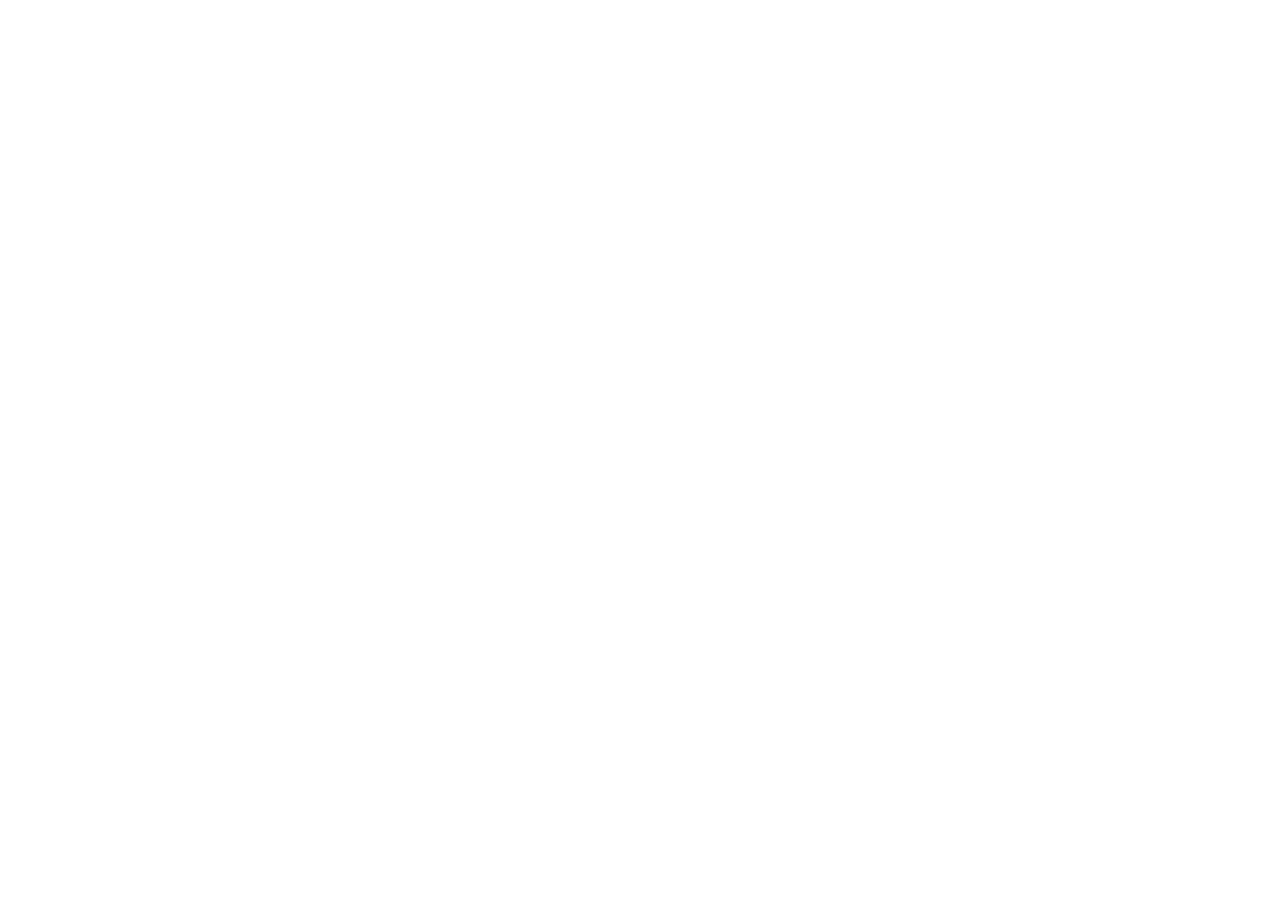
==== categories.html @ 963115d7 "Merge pull request #3 from davisitomr/dmunozr" ====
<!DOCTYPE html>
<html lang="en">
<head>
    <meta charset="UTF-8">
    <meta http-equiv="X-UA-Compatible" content="IE=edge">
    <meta name="viewport" content="width=device-width, initial-scale=1.0">
    <title>Document</title>
</head>
<body>
    
</body>
</html>
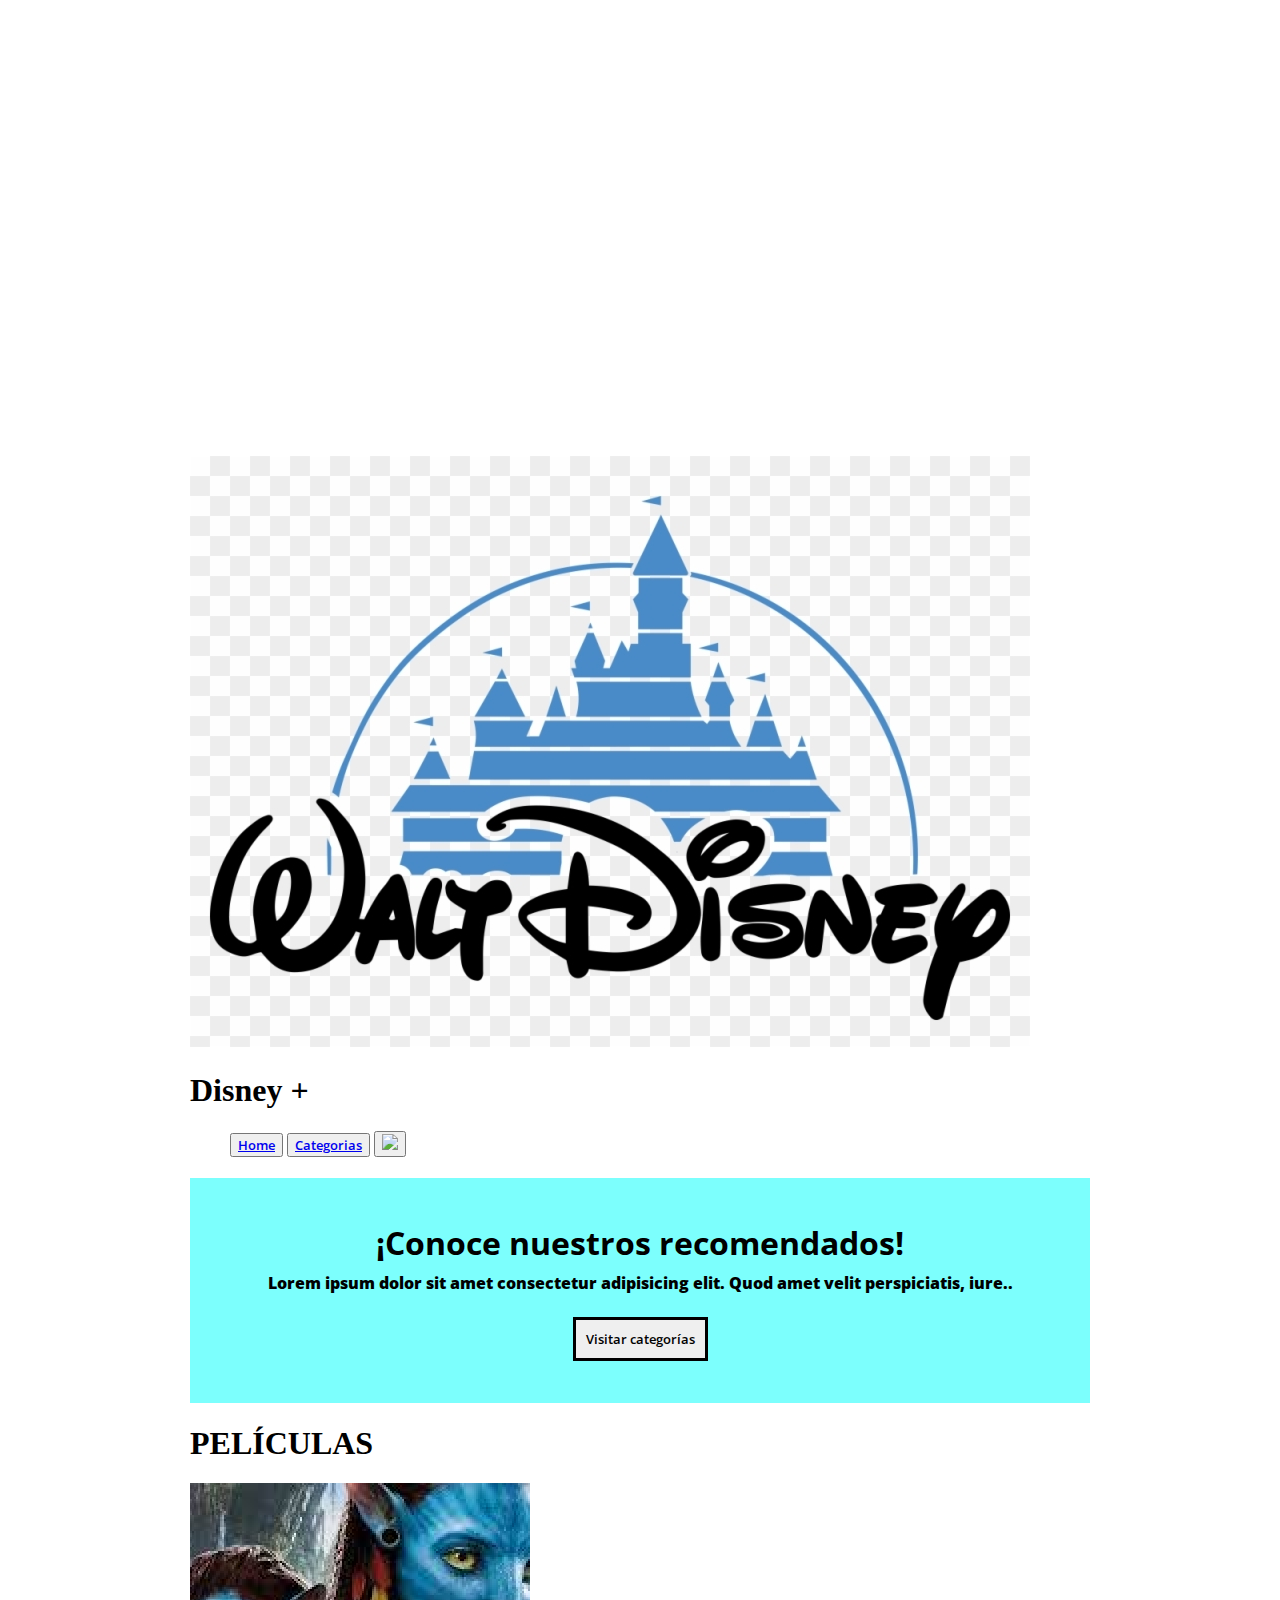
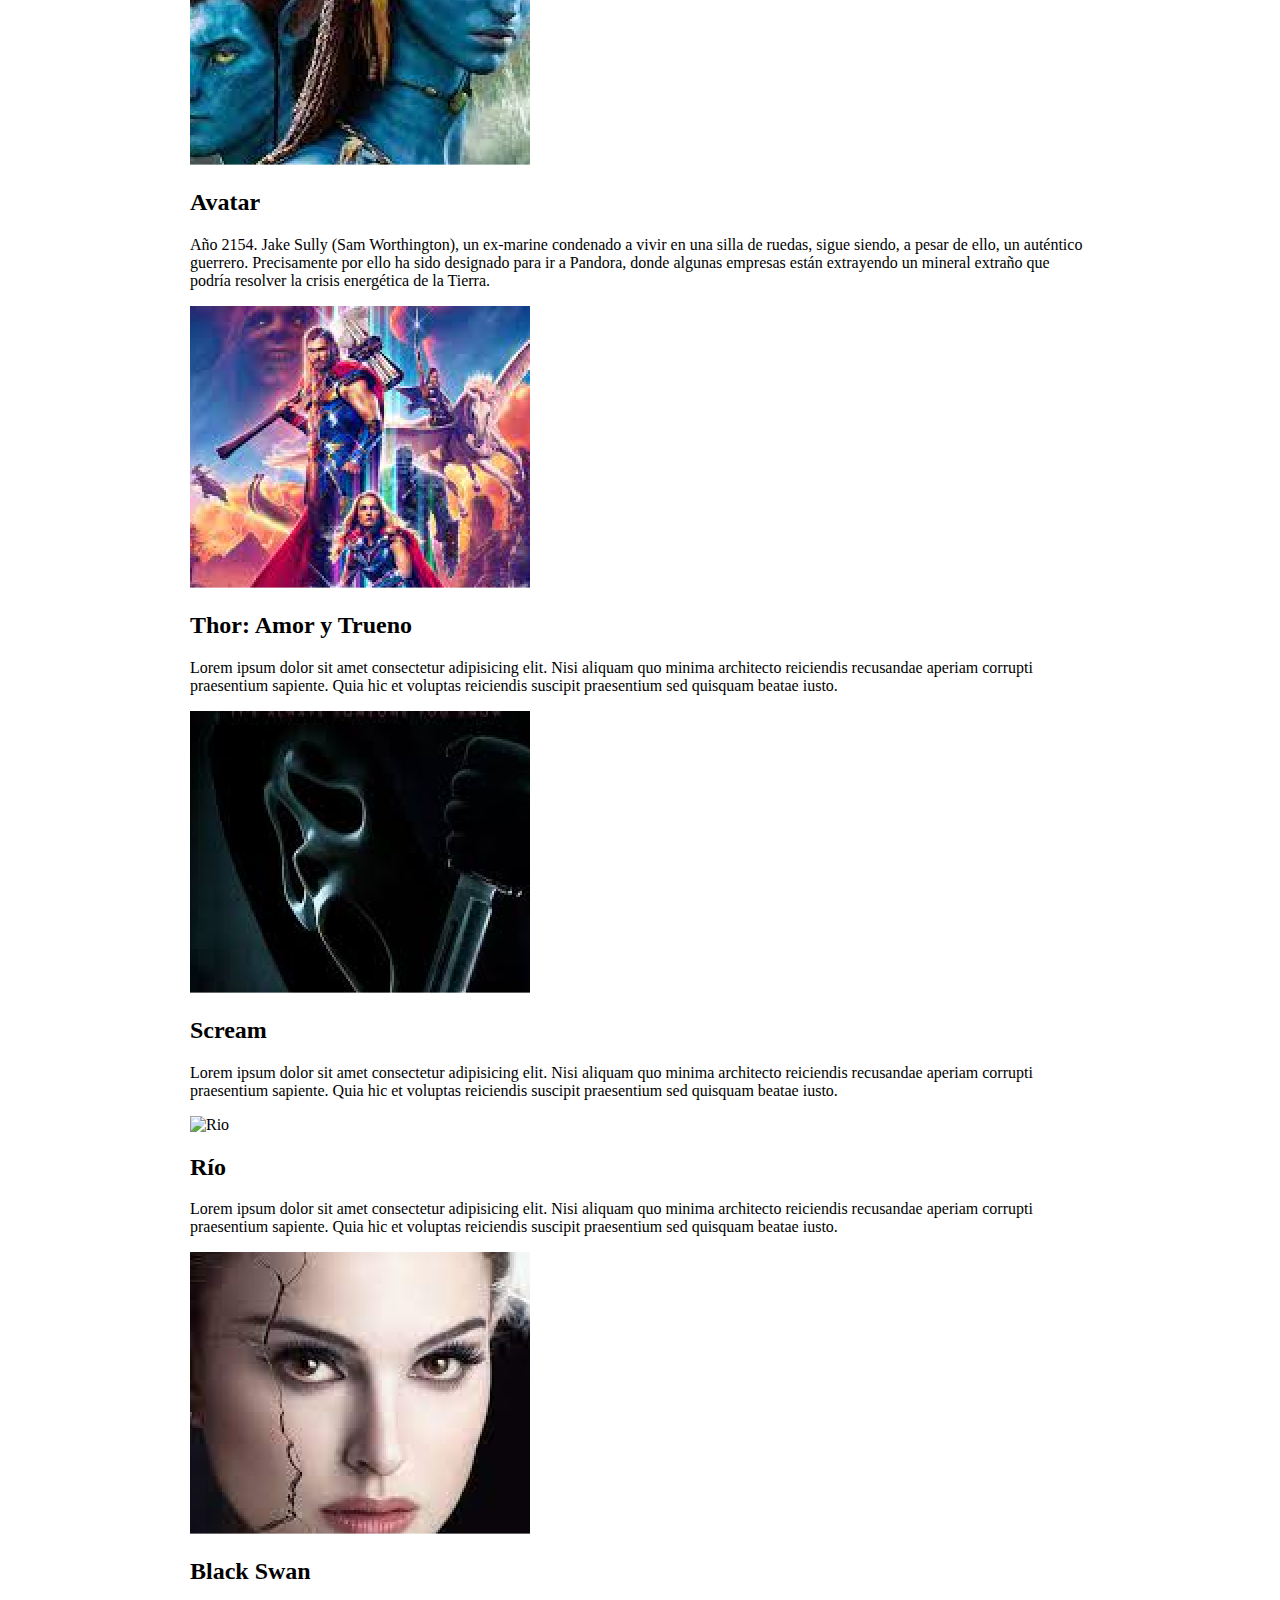
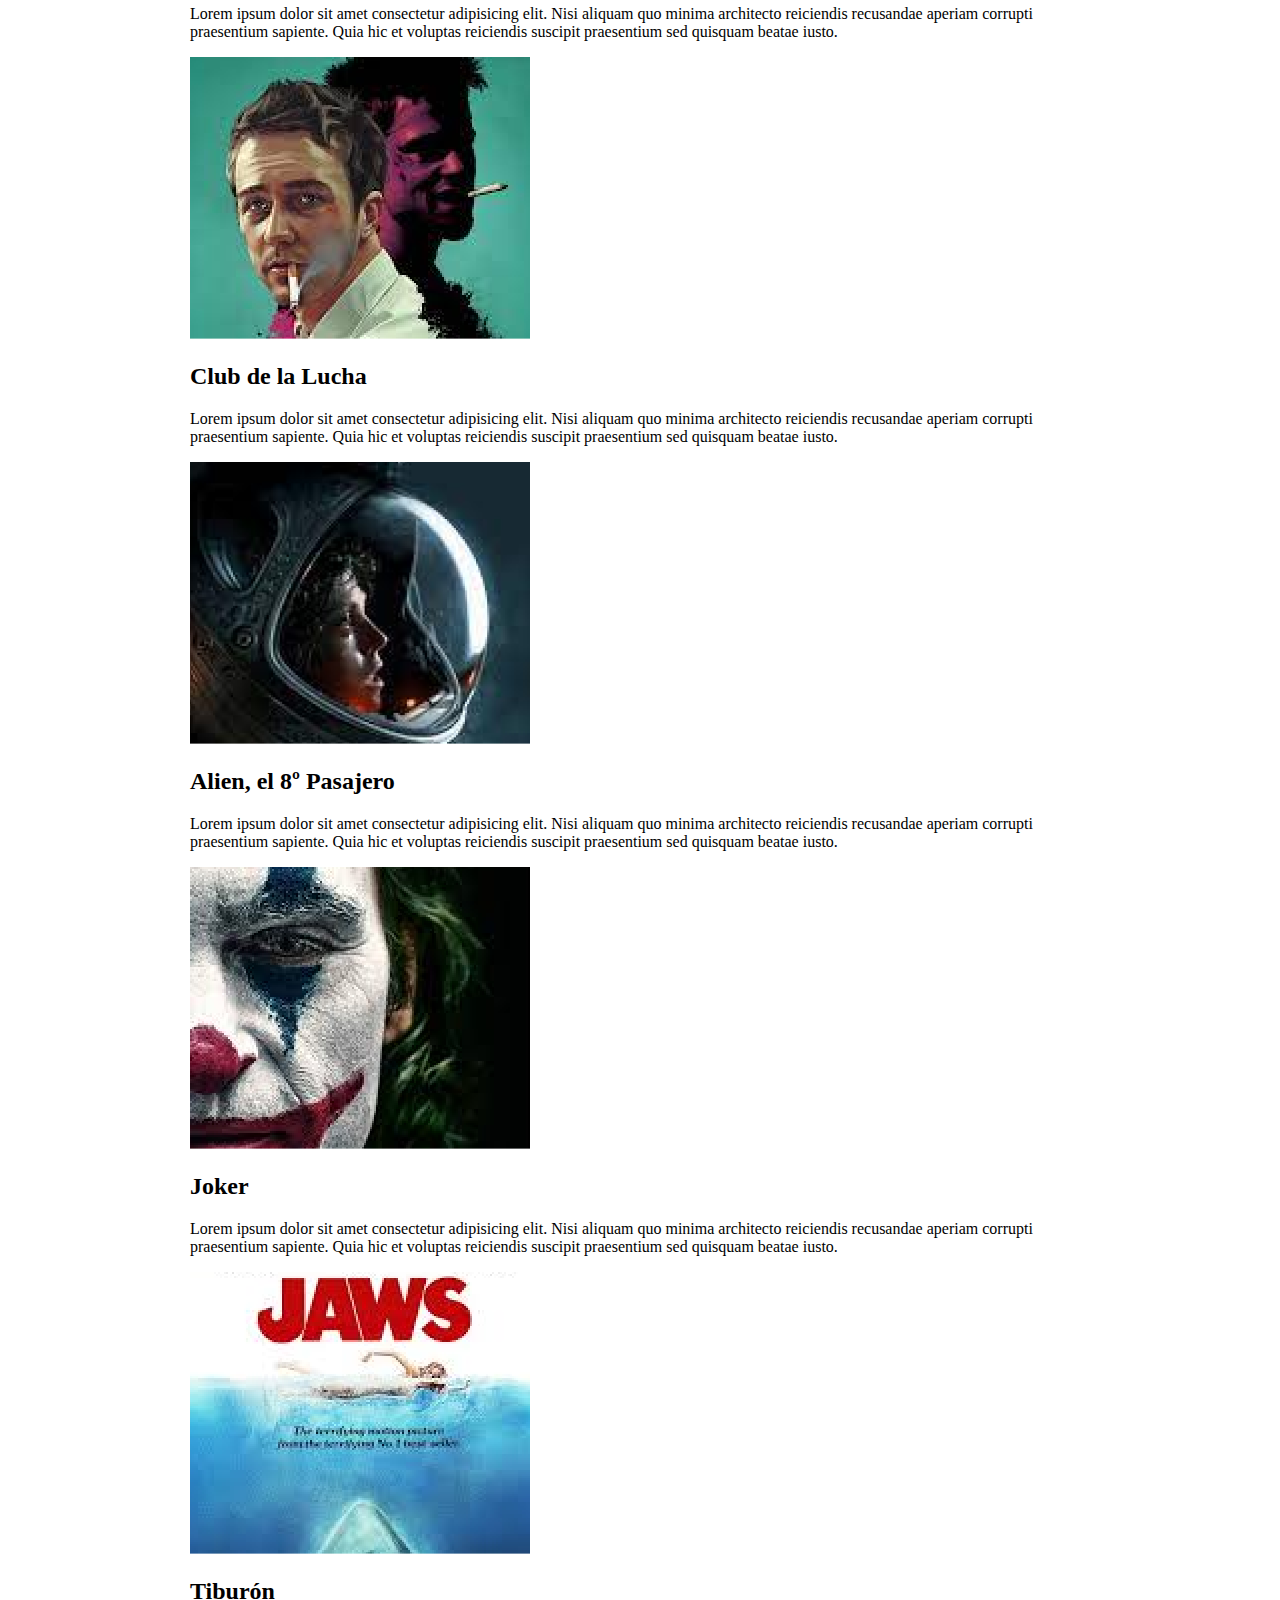
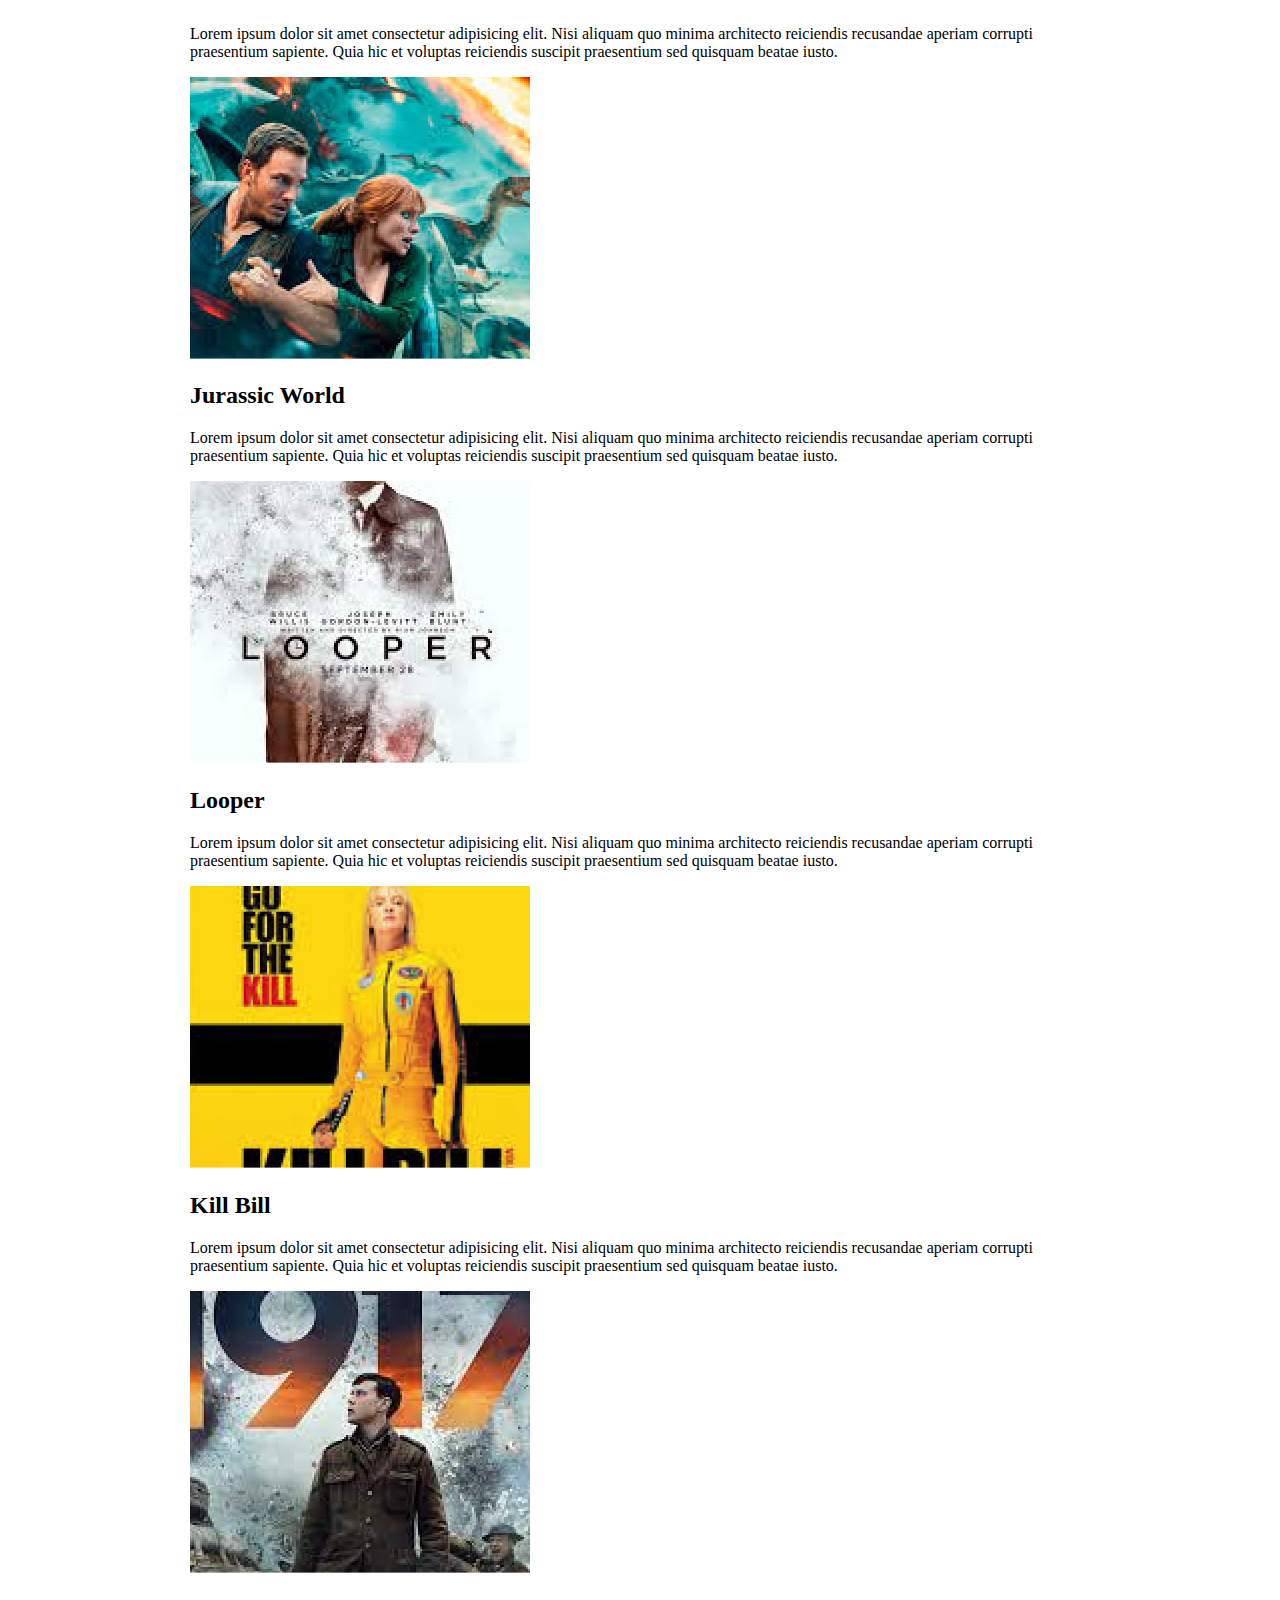
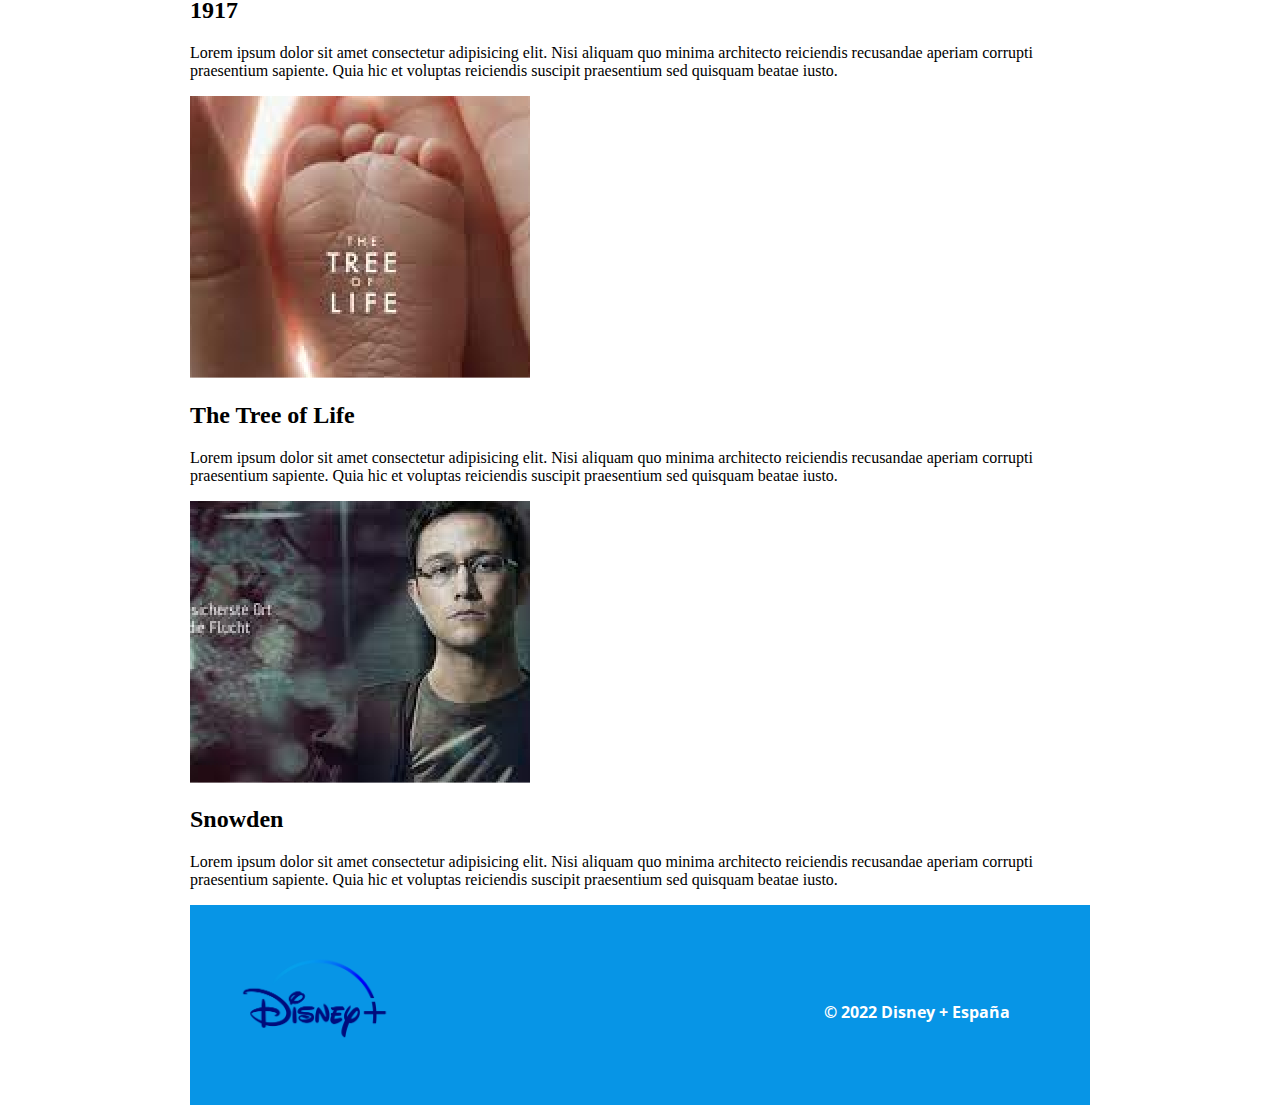
==== commit eec5d1bd: "finalizado tarea" ====
--- a/categories.html
+++ b/categories.html
@@ -1,12 +1,132 @@
 <!DOCTYPE html>
-<html lang="en">
-<head>
-    <meta charset="UTF-8">
-    <meta http-equiv="X-UA-Compatible" content="IE=edge">
-    <meta name="viewport" content="width=device-width, initial-scale=1.0">
-    <title>Document</title>
-</head>
-<body>
-    
-</body>
-</html>+<html lang="es">
+  <head>
+    <meta charset="UTF-8" />
+    <meta http-equiv="X-UA-Compatible" content="IE=edge" />
+    <meta name="viewport" content="width=device-width, initial-scale=1.0" />
+    <link rel="stylesheet" href="src/assets/css/styles.css" />
+    <title>Categories</title>
+  </head>
+  <body>
+    <header>
+      <img class="walt-logo" src="/src/assets/img/walt-disney-logo.png" />
+      <!--PENDING: ADDING DISNEY + LOGO. TESTING <a href="index.html"><img class="disney-plus" src="/src/assets/img/disney+plus.png"></a>-->
+      <img src="/src/assets/img/disney.png" />
+      <h1>Disney +</h1>
+
+      <nav>
+        <ol>
+          <!--PENDING: LINKING TO THE RELEVANT SITES-->
+          <button type="button"><a href="index.html">Home</a></button>
+          <button type="button"><a href="index.html">Categorias</a></button>
+          <!--IMG: CART SHOPPING-->
+          <button type="button">
+            <a href="#"
+              ><img
+                src="https://cdn-icons-png.flaticon.com/512/263/263142.png"
+                width="20"
+            /></a>
+          </button>
+        </ol>
+      </nav>
+    </header>
+
+    <div class="banner-area">
+      <h1>¡Conoce nuestros recomendados!</h1>
+      <p>
+        Lorem ipsum dolor sit amet consectetur adipisicing elit. Quod amet velit
+        perspiciatis, iure..
+      </p>
+      <center>
+        <button type="button">Visitar categorías</button>
+      </center>
+    </div>
+
+    <div class="categories-area">
+      <h1>PELÍCULAS</h1>
+    </div>
+
+    <div class="categorias-peliculas">
+        <img src="/src/assets/img/avatar.png"alt="Avatar">
+        <h2>Avatar</h2>
+        <p>Año 2154. Jake Sully (Sam Worthington), un ex-marine condenado a vivir en una silla de ruedas, sigue siendo, a pesar de ello, un auténtico guerrero. Precisamente por ello ha sido designado para ir a Pandora, donde algunas empresas están extrayendo un mineral extraño que podría resolver la crisis energética de la Tierra.</p>
+    </div>
+
+    <div class="categorias-peliculas">
+        <img src="/src/assets/img/thor.png" alt="Thor">
+        <h2>Thor: Amor y Trueno</h2>
+        <p>Lorem ipsum dolor sit amet consectetur adipisicing elit. Nisi aliquam quo minima architecto reiciendis recusandae aperiam corrupti praesentium sapiente. Quia hic et voluptas reiciendis suscipit praesentium sed quisquam beatae iusto.</p>
+    </div>
+    <div class="categorias-peliculas">
+        <img src="/src/assets/img/scream.png" alt="Scream">
+        <h2>Scream</h2>
+        <p>Lorem ipsum dolor sit amet consectetur adipisicing elit. Nisi aliquam quo minima architecto reiciendis recusandae aperiam corrupti praesentium sapiente. Quia hic et voluptas reiciendis suscipit praesentium sed quisquam beatae iusto.</p>
+    </div>
+    <div class="categorias-peliculas">
+        <img src="/src/assets/img/rio.png" alt="Rio">
+        <h2>Río</h2>
+        <p>Lorem ipsum dolor sit amet consectetur adipisicing elit. Nisi aliquam quo minima architecto reiciendis recusandae aperiam corrupti praesentium sapiente. Quia hic et voluptas reiciendis suscipit praesentium sed quisquam beatae iusto.</p>
+    </div>
+    <div class="categorias-peliculas">
+        <img src="/src/assets/img/black swan.png" alt="Black Swan">
+        <h2>Black Swan</h2>
+        <p>Lorem ipsum dolor sit amet consectetur adipisicing elit. Nisi aliquam quo minima architecto reiciendis recusandae aperiam corrupti praesentium sapiente. Quia hic et voluptas reiciendis suscipit praesentium sed quisquam beatae iusto.</p>
+    </div>
+    <div class="categorias-peliculas">
+        <img src="/src/assets/img/club lucha.png" alt="Club de la Lucha">
+        <h2>Club de la Lucha</h2>
+        <p>Lorem ipsum dolor sit amet consectetur adipisicing elit. Nisi aliquam quo minima architecto reiciendis recusandae aperiam corrupti praesentium sapiente. Quia hic et voluptas reiciendis suscipit praesentium sed quisquam beatae iusto.</p>
+    </div>
+    <div class="categorias-peliculas">
+        <img src="src/assets/img/alien.png" alt="Alien">
+        <h2>Alien, el 8º Pasajero</h2>
+        <p>Lorem ipsum dolor sit amet consectetur adipisicing elit. Nisi aliquam quo minima architecto reiciendis recusandae aperiam corrupti praesentium sapiente. Quia hic et voluptas reiciendis suscipit praesentium sed quisquam beatae iusto.</p>
+    </div>
+    <div class="categorias-peliculas">
+        <img src="src/assets/img/joker.png" alt="Joker">
+        <h2>Joker</h2>
+        <p>Lorem ipsum dolor sit amet consectetur adipisicing elit. Nisi aliquam quo minima architecto reiciendis recusandae aperiam corrupti praesentium sapiente. Quia hic et voluptas reiciendis suscipit praesentium sed quisquam beatae iusto.</p>
+    </div>
+    <div class="categorias-peliculas">
+        <img src="src/assets/img/tiburon.png" alt="Tiburon">
+        <h2>Tiburón</h2>
+        <p>Lorem ipsum dolor sit amet consectetur adipisicing elit. Nisi aliquam quo minima architecto reiciendis recusandae aperiam corrupti praesentium sapiente. Quia hic et voluptas reiciendis suscipit praesentium sed quisquam beatae iusto.</p>
+    </div>
+    <div class="categorias-peliculas">
+        <img src="src/assets/img/jurassic world.png" alt="Jurassic World">
+        <h2>Jurassic World</h2>
+        <p>Lorem ipsum dolor sit amet consectetur adipisicing elit. Nisi aliquam quo minima architecto reiciendis recusandae aperiam corrupti praesentium sapiente. Quia hic et voluptas reiciendis suscipit praesentium sed quisquam beatae iusto.</p>
+    </div>
+    <div class="categorias-peliculas">
+        <img src="src/assets/img/looper.png" alt="Looper">
+        <h2>Looper</h2>
+        <p>Lorem ipsum dolor sit amet consectetur adipisicing elit. Nisi aliquam quo minima architecto reiciendis recusandae aperiam corrupti praesentium sapiente. Quia hic et voluptas reiciendis suscipit praesentium sed quisquam beatae iusto.</p>
+    </div>
+    <div class="categorias-peliculas">
+        <img src="src/assets/img/kill bill.png" alt="Kill Bill">
+        <h2>Kill Bill</h2>
+        <p>Lorem ipsum dolor sit amet consectetur adipisicing elit. Nisi aliquam quo minima architecto reiciendis recusandae aperiam corrupti praesentium sapiente. Quia hic et voluptas reiciendis suscipit praesentium sed quisquam beatae iusto.</p>
+    </div>
+    <div class="categorias-peliculas">
+        <img src="src/assets/img/1917.png" alt="1917">
+        <h2>1917</h2>
+        <p>Lorem ipsum dolor sit amet consectetur adipisicing elit. Nisi aliquam quo minima architecto reiciendis recusandae aperiam corrupti praesentium sapiente. Quia hic et voluptas reiciendis suscipit praesentium sed quisquam beatae iusto.</p>
+    </div>
+    <div class="categorias-peliculas">
+        <img src="src/assets/img/the tree life.png" alt="The Tree of Life">
+        <h2>The Tree of Life</h2>
+        <p>Lorem ipsum dolor sit amet consectetur adipisicing elit. Nisi aliquam quo minima architecto reiciendis recusandae aperiam corrupti praesentium sapiente. Quia hic et voluptas reiciendis suscipit praesentium sed quisquam beatae iusto.</p>
+    </div>
+    <div class="categorias-peliculas">
+        <img src="src/assets/img/snowden.png" alt="Snowden">
+        <h2>Snowden</h2>
+        <p>Lorem ipsum dolor sit amet consectetur adipisicing elit. Nisi aliquam quo minima architecto reiciendis recusandae aperiam corrupti praesentium sapiente. Quia hic et voluptas reiciendis suscipit praesentium sed quisquam beatae iusto.</p>
+    </div>
+    <footer>
+      <a href="index.html"
+        ><img class="disney-plus-ft" src="/src/assets/img/disney+plus.png"
+      /></a>
+      <p>© 2022 Disney + España</p>
+    </footer>
+  </body>
+</html>
--- a/src/assets/css/styles.css
+++ b/src/assets/css/styles.css
@@ -0,0 +1,7 @@
+@import "header.css";
+@import "fonts.css"; /*Fonts stylesheet (CSS Class)*/
+@import "footer.css";
+@import "banner.css";
+@import "newsletter.css";
+@import "categorias.css";
+@import "mainframe-web.css";
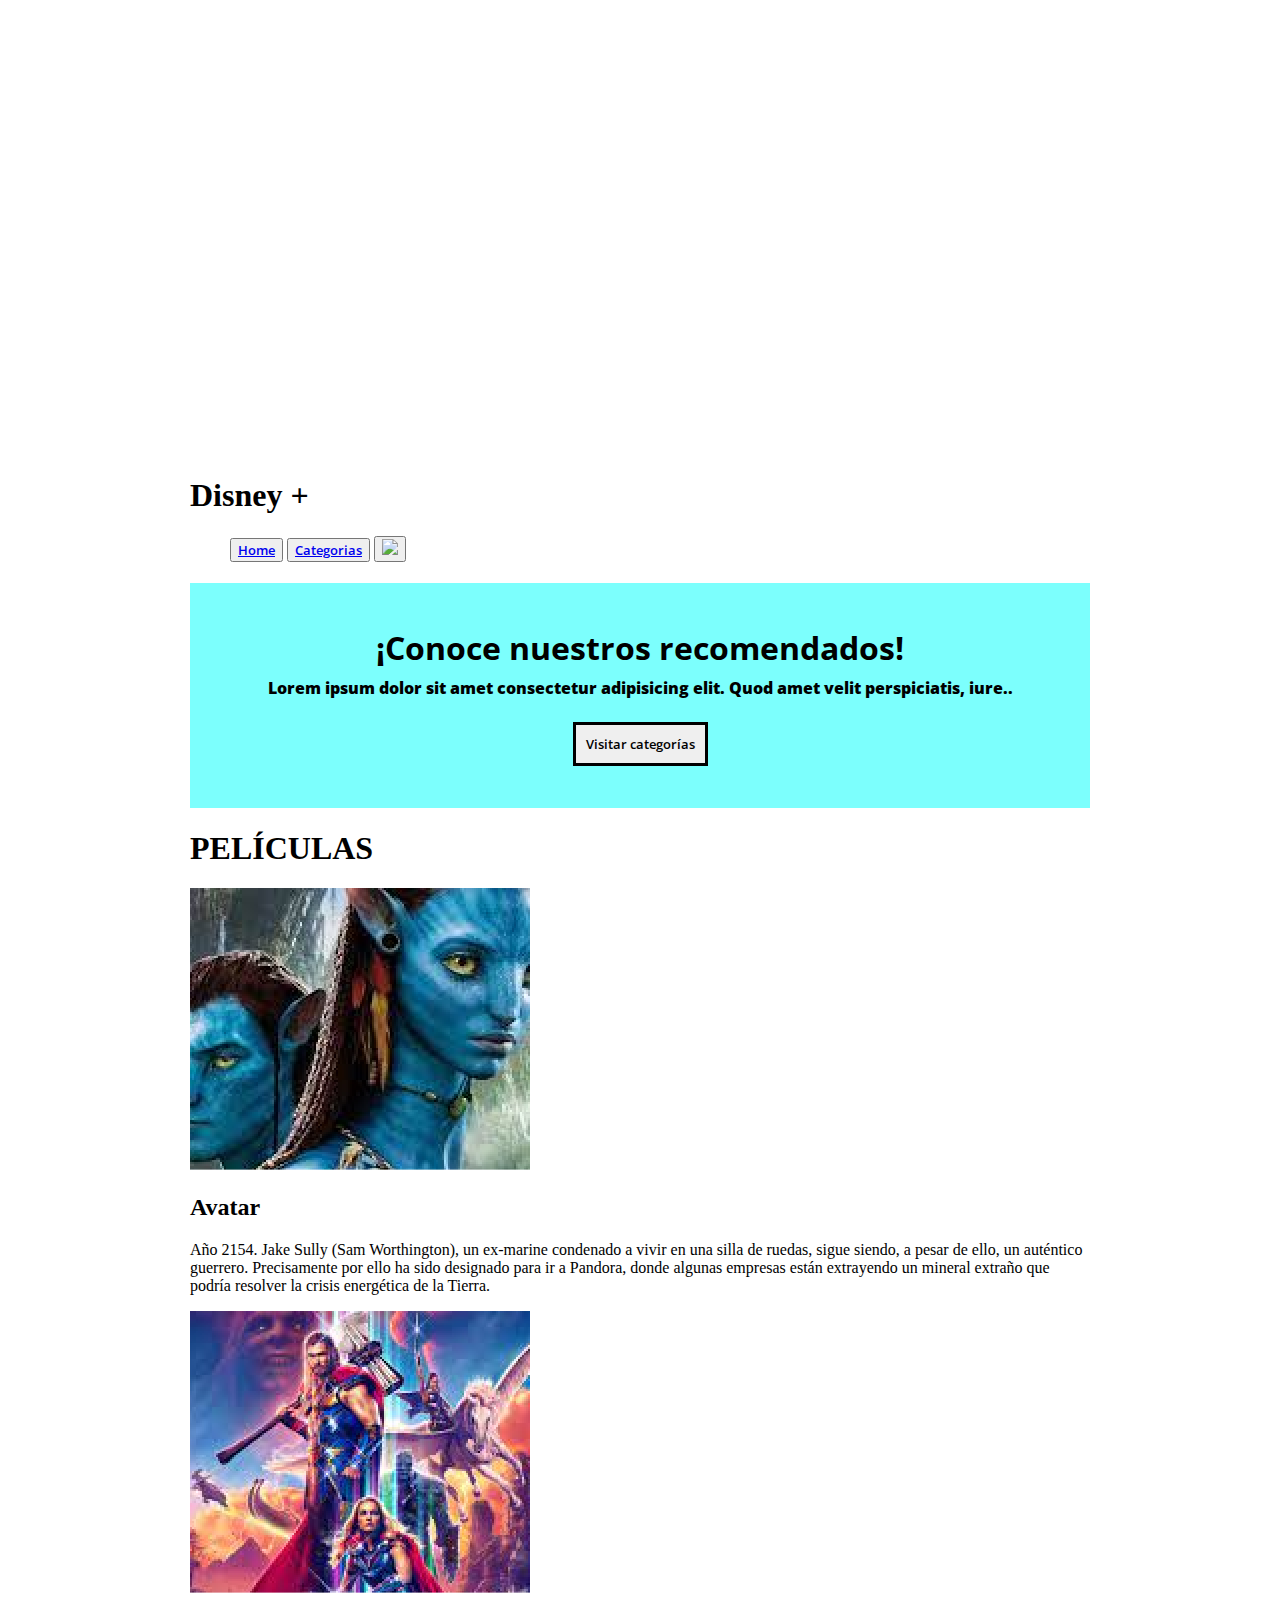
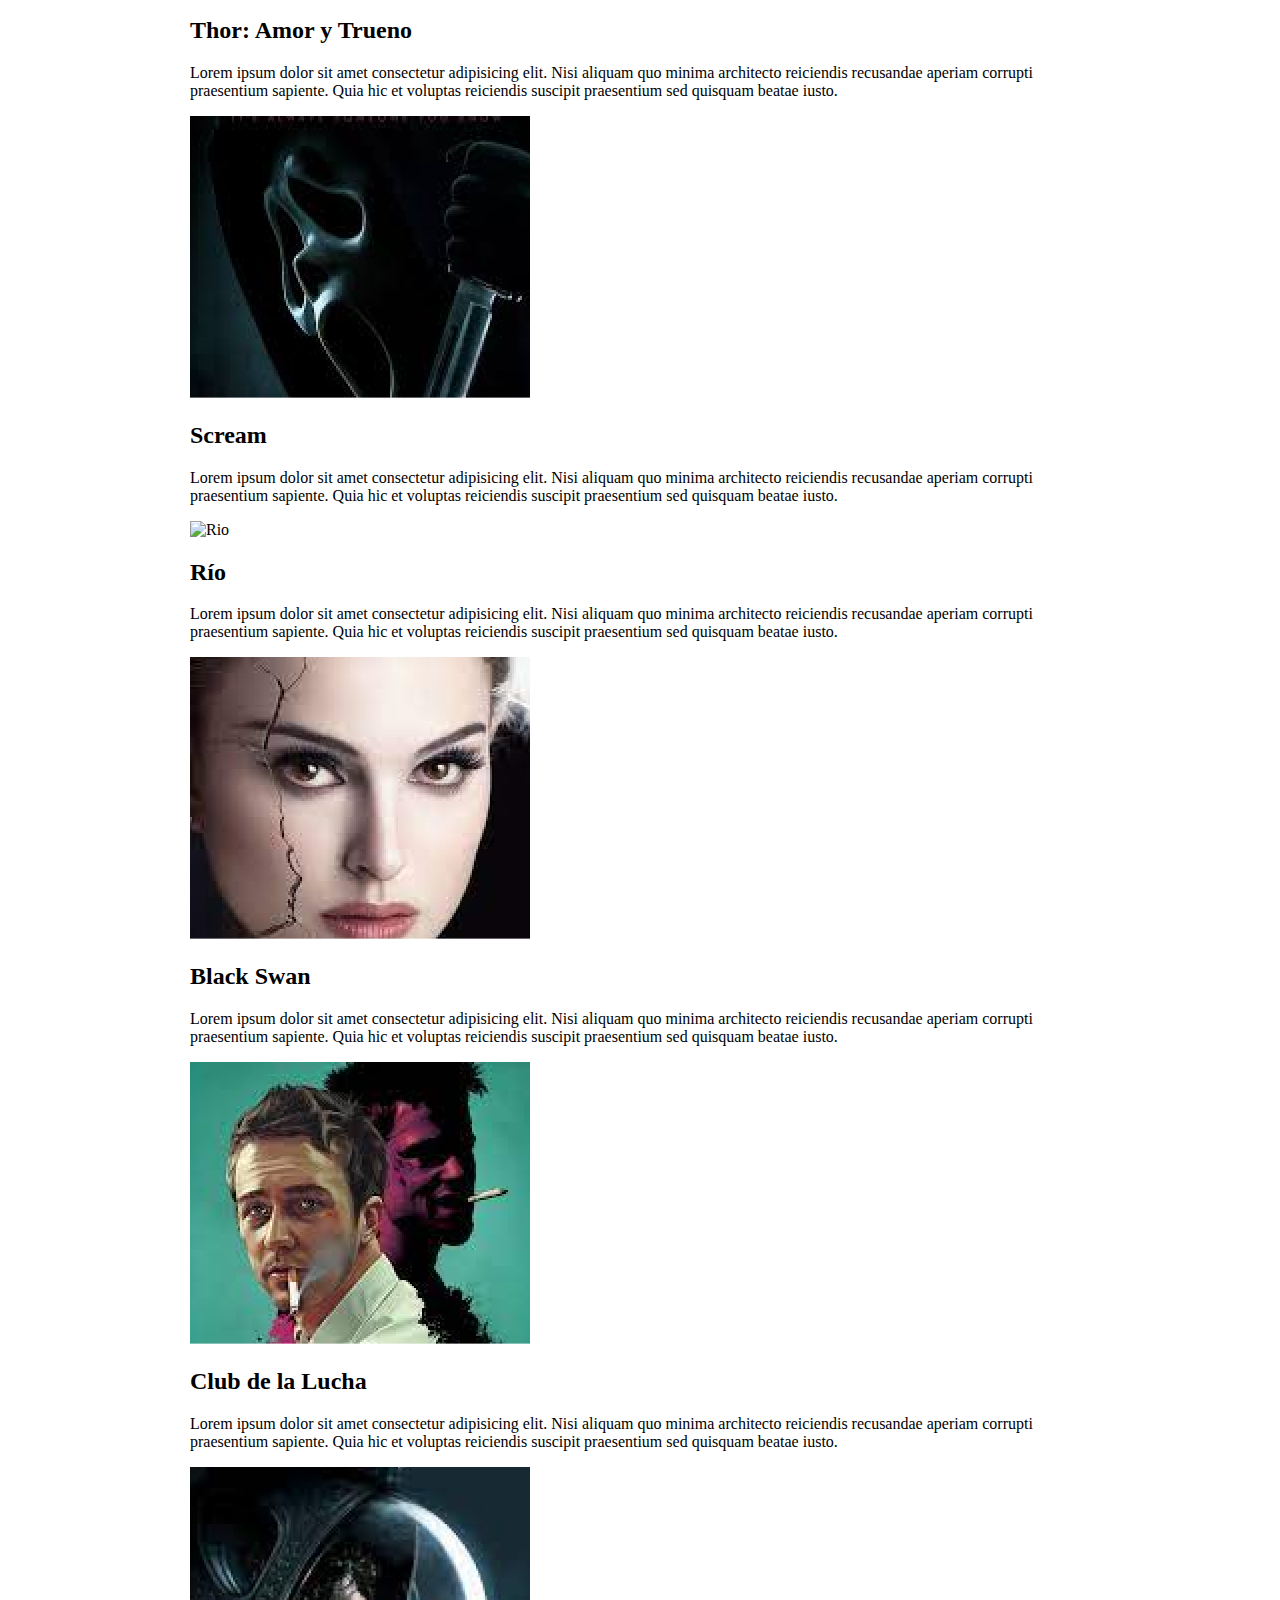
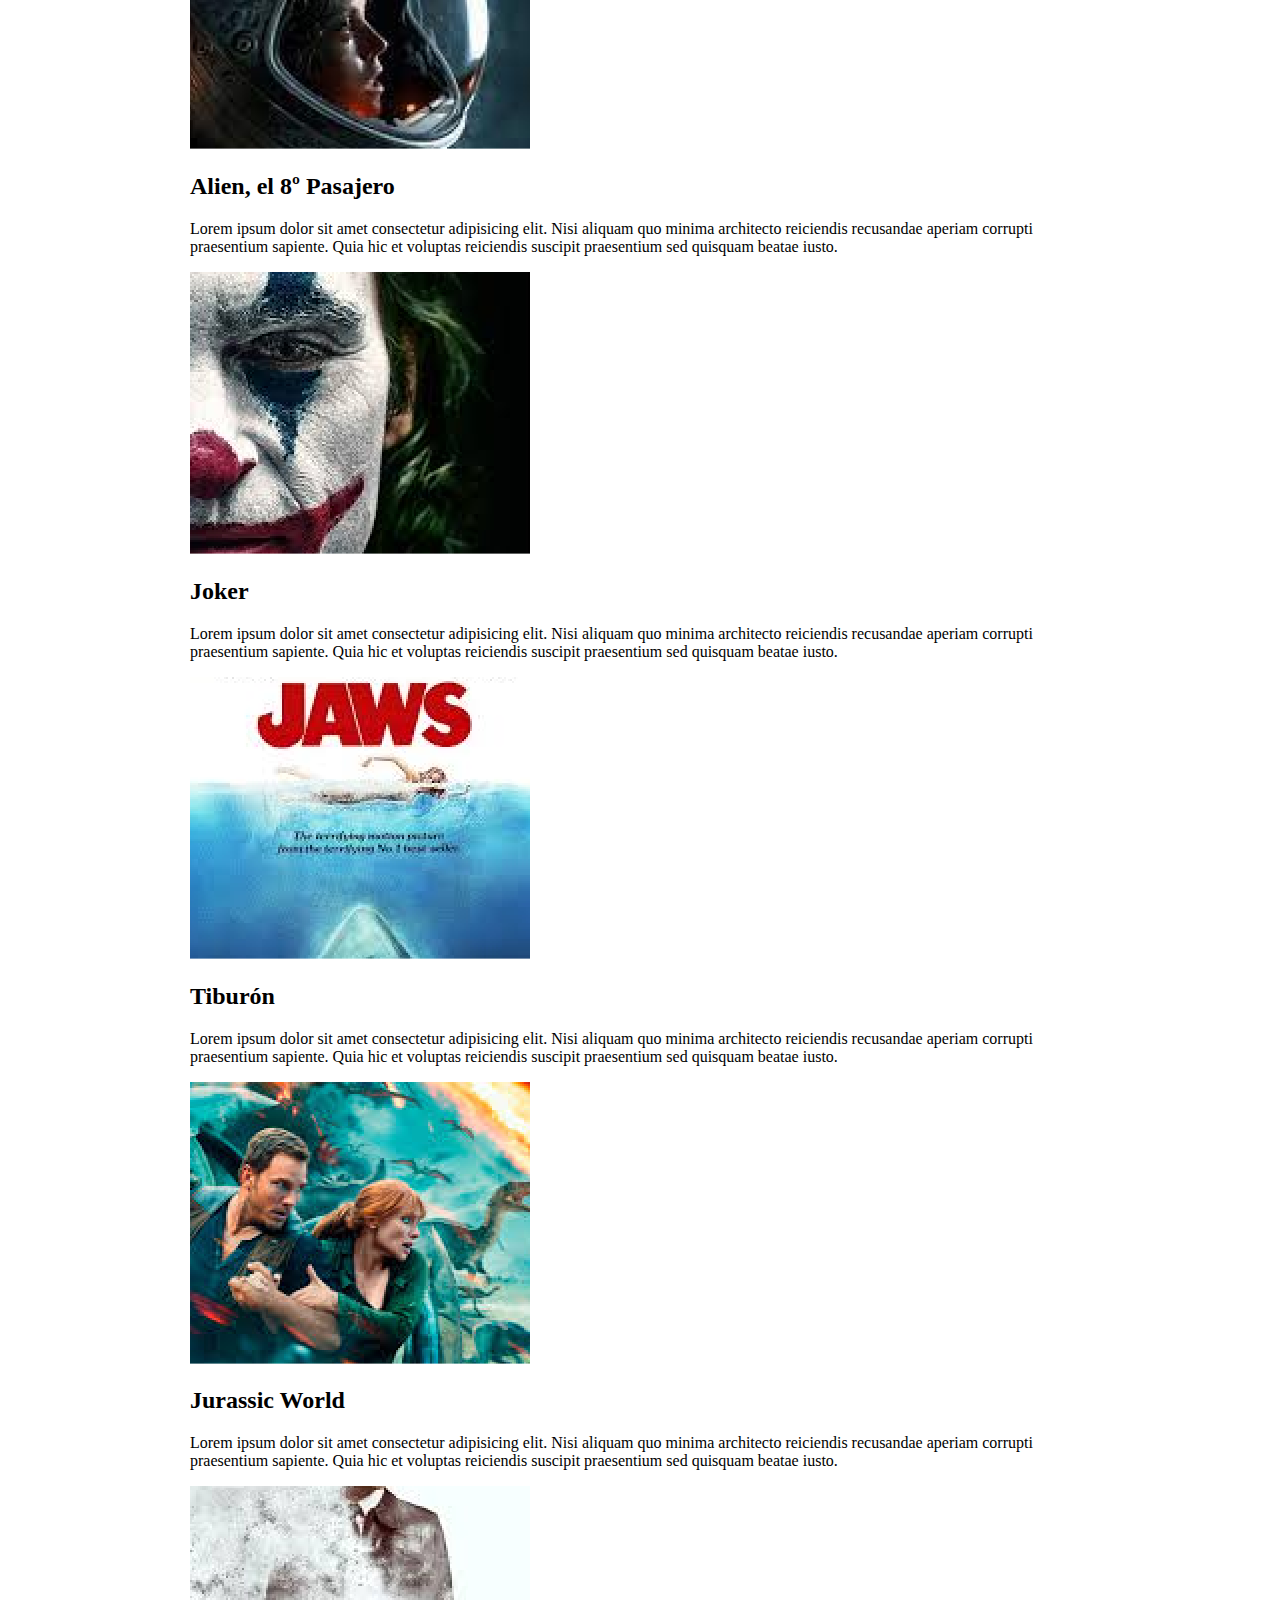
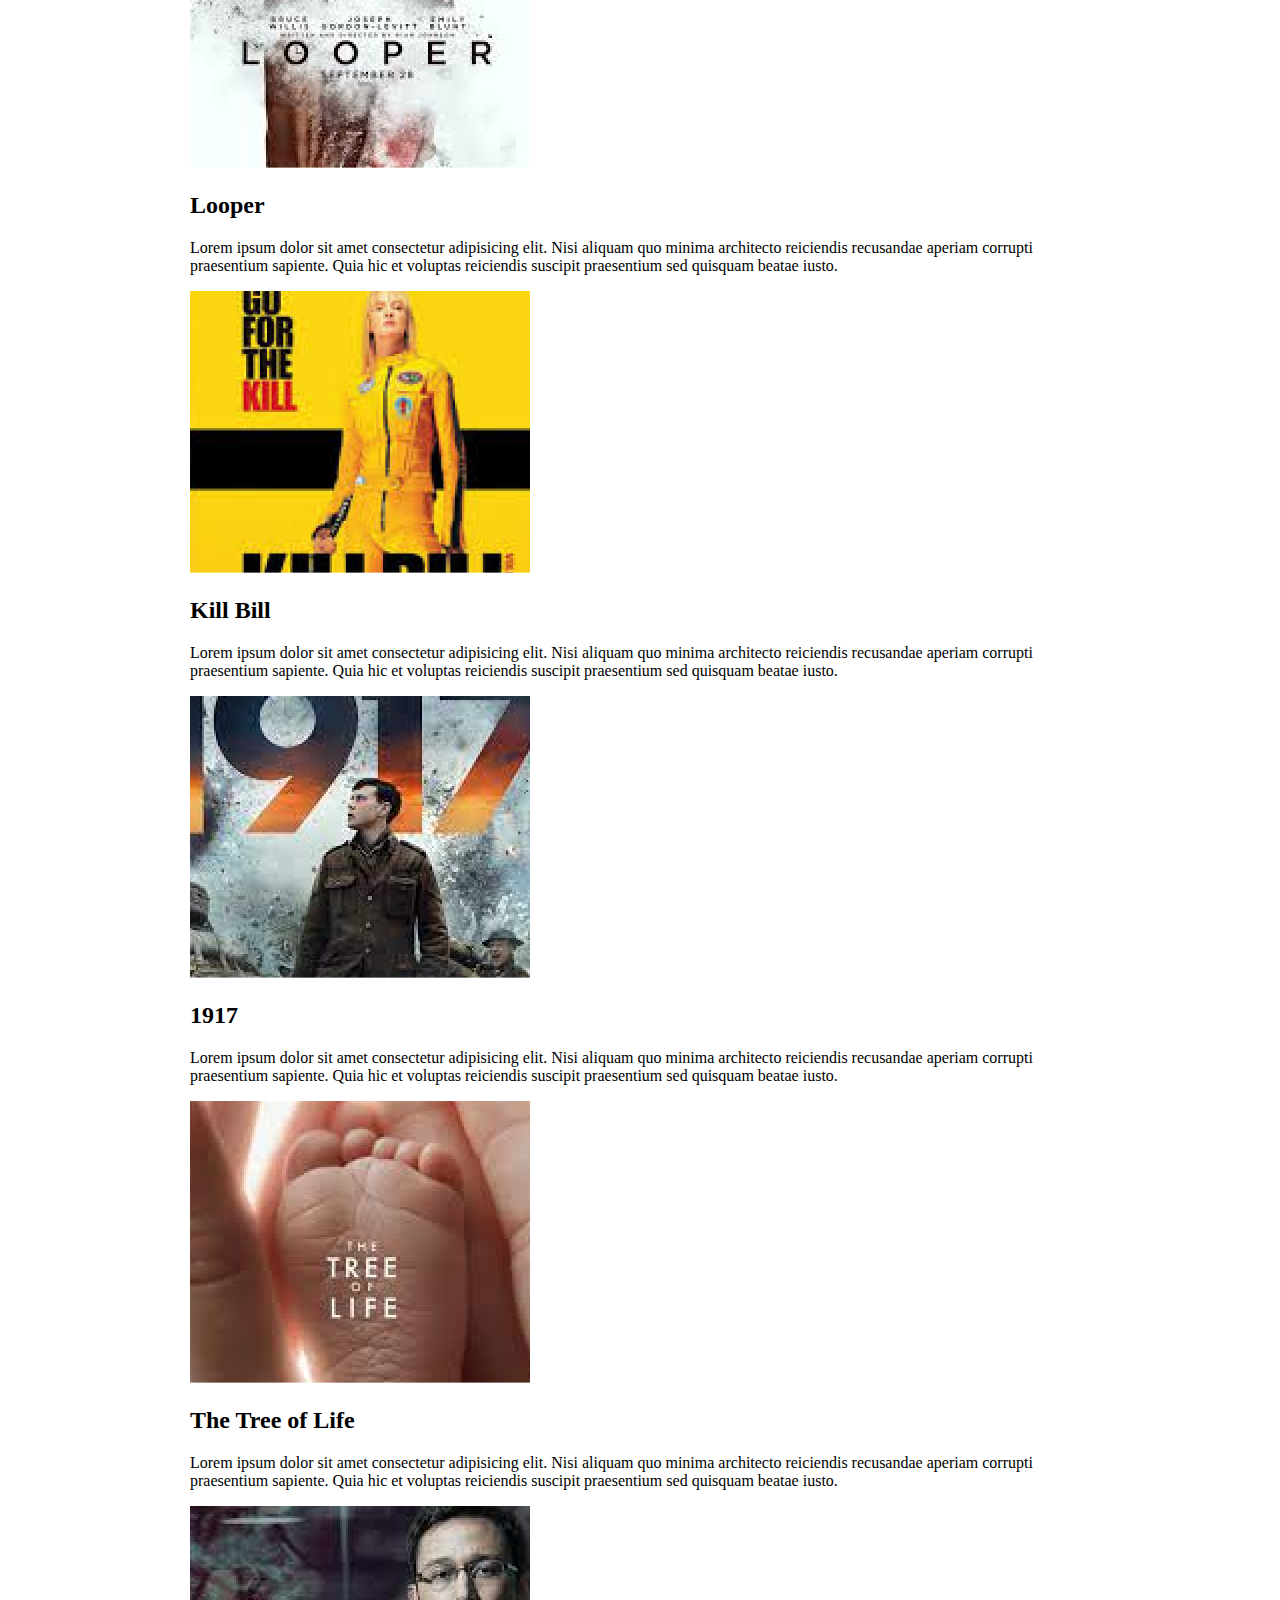
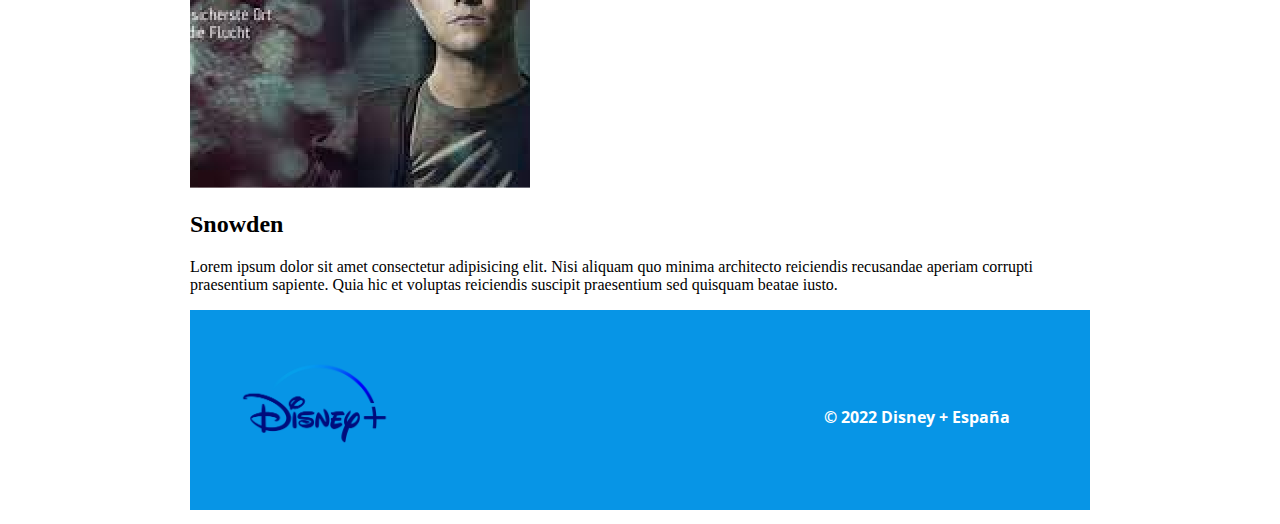
==== commit 0cee9b8e: "corjer erroes" ====
--- a/categories.html
+++ b/categories.html
@@ -11,7 +11,7 @@
     <header>
       <img class="walt-logo" src="/src/assets/img/walt-disney-logo.png" />
       <!--PENDING: ADDING DISNEY + LOGO. TESTING <a href="index.html"><img class="disney-plus" src="/src/assets/img/disney+plus.png"></a>-->
-      <img src="/src/assets/img/disney.png" />
+
       <h1>Disney +</h1>
 
       <nav>
@@ -47,78 +47,78 @@
     </div>
 
     <div class="categorias-peliculas">
-        <img src="/src/assets/img/avatar.png"alt="Avatar">
+        <img src="./src/assets/img/avatar.png"alt="Avatar">
         <h2>Avatar</h2>
         <p>Año 2154. Jake Sully (Sam Worthington), un ex-marine condenado a vivir en una silla de ruedas, sigue siendo, a pesar de ello, un auténtico guerrero. Precisamente por ello ha sido designado para ir a Pandora, donde algunas empresas están extrayendo un mineral extraño que podría resolver la crisis energética de la Tierra.</p>
     </div>
 
     <div class="categorias-peliculas">
-        <img src="/src/assets/img/thor.png" alt="Thor">
+        <img src="./src/assets/img/thor.png" alt="Thor">
         <h2>Thor: Amor y Trueno</h2>
         <p>Lorem ipsum dolor sit amet consectetur adipisicing elit. Nisi aliquam quo minima architecto reiciendis recusandae aperiam corrupti praesentium sapiente. Quia hic et voluptas reiciendis suscipit praesentium sed quisquam beatae iusto.</p>
     </div>
     <div class="categorias-peliculas">
-        <img src="/src/assets/img/scream.png" alt="Scream">
+        <img src="./src/assets/img/scream.png" alt="Scream">
         <h2>Scream</h2>
         <p>Lorem ipsum dolor sit amet consectetur adipisicing elit. Nisi aliquam quo minima architecto reiciendis recusandae aperiam corrupti praesentium sapiente. Quia hic et voluptas reiciendis suscipit praesentium sed quisquam beatae iusto.</p>
     </div>
     <div class="categorias-peliculas">
-        <img src="/src/assets/img/rio.png" alt="Rio">
+        <img src="./src/assets/img/rio.png" alt="Rio">
         <h2>Río</h2>
         <p>Lorem ipsum dolor sit amet consectetur adipisicing elit. Nisi aliquam quo minima architecto reiciendis recusandae aperiam corrupti praesentium sapiente. Quia hic et voluptas reiciendis suscipit praesentium sed quisquam beatae iusto.</p>
     </div>
     <div class="categorias-peliculas">
-        <img src="/src/assets/img/black swan.png" alt="Black Swan">
+        <img src="./src/assets/img/black swan.png" alt="Black Swan">
         <h2>Black Swan</h2>
         <p>Lorem ipsum dolor sit amet consectetur adipisicing elit. Nisi aliquam quo minima architecto reiciendis recusandae aperiam corrupti praesentium sapiente. Quia hic et voluptas reiciendis suscipit praesentium sed quisquam beatae iusto.</p>
     </div>
     <div class="categorias-peliculas">
-        <img src="/src/assets/img/club lucha.png" alt="Club de la Lucha">
+        <img src="./src/assets/img/club lucha.png" alt="Club de la Lucha">
         <h2>Club de la Lucha</h2>
         <p>Lorem ipsum dolor sit amet consectetur adipisicing elit. Nisi aliquam quo minima architecto reiciendis recusandae aperiam corrupti praesentium sapiente. Quia hic et voluptas reiciendis suscipit praesentium sed quisquam beatae iusto.</p>
     </div>
     <div class="categorias-peliculas">
-        <img src="src/assets/img/alien.png" alt="Alien">
+        <img src="./src/assets/img/alien.png" alt="Alien">
         <h2>Alien, el 8º Pasajero</h2>
         <p>Lorem ipsum dolor sit amet consectetur adipisicing elit. Nisi aliquam quo minima architecto reiciendis recusandae aperiam corrupti praesentium sapiente. Quia hic et voluptas reiciendis suscipit praesentium sed quisquam beatae iusto.</p>
     </div>
     <div class="categorias-peliculas">
-        <img src="src/assets/img/joker.png" alt="Joker">
+        <img src="./src/assets/img/joker.png" alt="Joker">
         <h2>Joker</h2>
         <p>Lorem ipsum dolor sit amet consectetur adipisicing elit. Nisi aliquam quo minima architecto reiciendis recusandae aperiam corrupti praesentium sapiente. Quia hic et voluptas reiciendis suscipit praesentium sed quisquam beatae iusto.</p>
     </div>
     <div class="categorias-peliculas">
-        <img src="src/assets/img/tiburon.png" alt="Tiburon">
+        <img src="./src/assets/img/tiburon.png" alt="Tiburon">
         <h2>Tiburón</h2>
         <p>Lorem ipsum dolor sit amet consectetur adipisicing elit. Nisi aliquam quo minima architecto reiciendis recusandae aperiam corrupti praesentium sapiente. Quia hic et voluptas reiciendis suscipit praesentium sed quisquam beatae iusto.</p>
     </div>
     <div class="categorias-peliculas">
-        <img src="src/assets/img/jurassic world.png" alt="Jurassic World">
+        <img src="./src/assets/img/jurassic world.png" alt="Jurassic World">
         <h2>Jurassic World</h2>
         <p>Lorem ipsum dolor sit amet consectetur adipisicing elit. Nisi aliquam quo minima architecto reiciendis recusandae aperiam corrupti praesentium sapiente. Quia hic et voluptas reiciendis suscipit praesentium sed quisquam beatae iusto.</p>
     </div>
     <div class="categorias-peliculas">
-        <img src="src/assets/img/looper.png" alt="Looper">
+        <img src="./src/assets/img/looper.png" alt="Looper">
         <h2>Looper</h2>
         <p>Lorem ipsum dolor sit amet consectetur adipisicing elit. Nisi aliquam quo minima architecto reiciendis recusandae aperiam corrupti praesentium sapiente. Quia hic et voluptas reiciendis suscipit praesentium sed quisquam beatae iusto.</p>
     </div>
     <div class="categorias-peliculas">
-        <img src="src/assets/img/kill bill.png" alt="Kill Bill">
+        <img src="./src/assets/img/kill bill.png" alt="Kill Bill">
         <h2>Kill Bill</h2>
         <p>Lorem ipsum dolor sit amet consectetur adipisicing elit. Nisi aliquam quo minima architecto reiciendis recusandae aperiam corrupti praesentium sapiente. Quia hic et voluptas reiciendis suscipit praesentium sed quisquam beatae iusto.</p>
     </div>
     <div class="categorias-peliculas">
-        <img src="src/assets/img/1917.png" alt="1917">
+        <img src="./src/assets/img/1917.png" alt="1917">
         <h2>1917</h2>
         <p>Lorem ipsum dolor sit amet consectetur adipisicing elit. Nisi aliquam quo minima architecto reiciendis recusandae aperiam corrupti praesentium sapiente. Quia hic et voluptas reiciendis suscipit praesentium sed quisquam beatae iusto.</p>
     </div>
     <div class="categorias-peliculas">
-        <img src="src/assets/img/the tree life.png" alt="The Tree of Life">
+        <img src="./src/assets/img/the tree life.png" alt="The Tree of Life">
         <h2>The Tree of Life</h2>
         <p>Lorem ipsum dolor sit amet consectetur adipisicing elit. Nisi aliquam quo minima architecto reiciendis recusandae aperiam corrupti praesentium sapiente. Quia hic et voluptas reiciendis suscipit praesentium sed quisquam beatae iusto.</p>
     </div>
     <div class="categorias-peliculas">
-        <img src="src/assets/img/snowden.png" alt="Snowden">
+        <img src="./src/assets/img/snowden.png" alt="Snowden">
         <h2>Snowden</h2>
         <p>Lorem ipsum dolor sit amet consectetur adipisicing elit. Nisi aliquam quo minima architecto reiciendis recusandae aperiam corrupti praesentium sapiente. Quia hic et voluptas reiciendis suscipit praesentium sed quisquam beatae iusto.</p>
     </div>
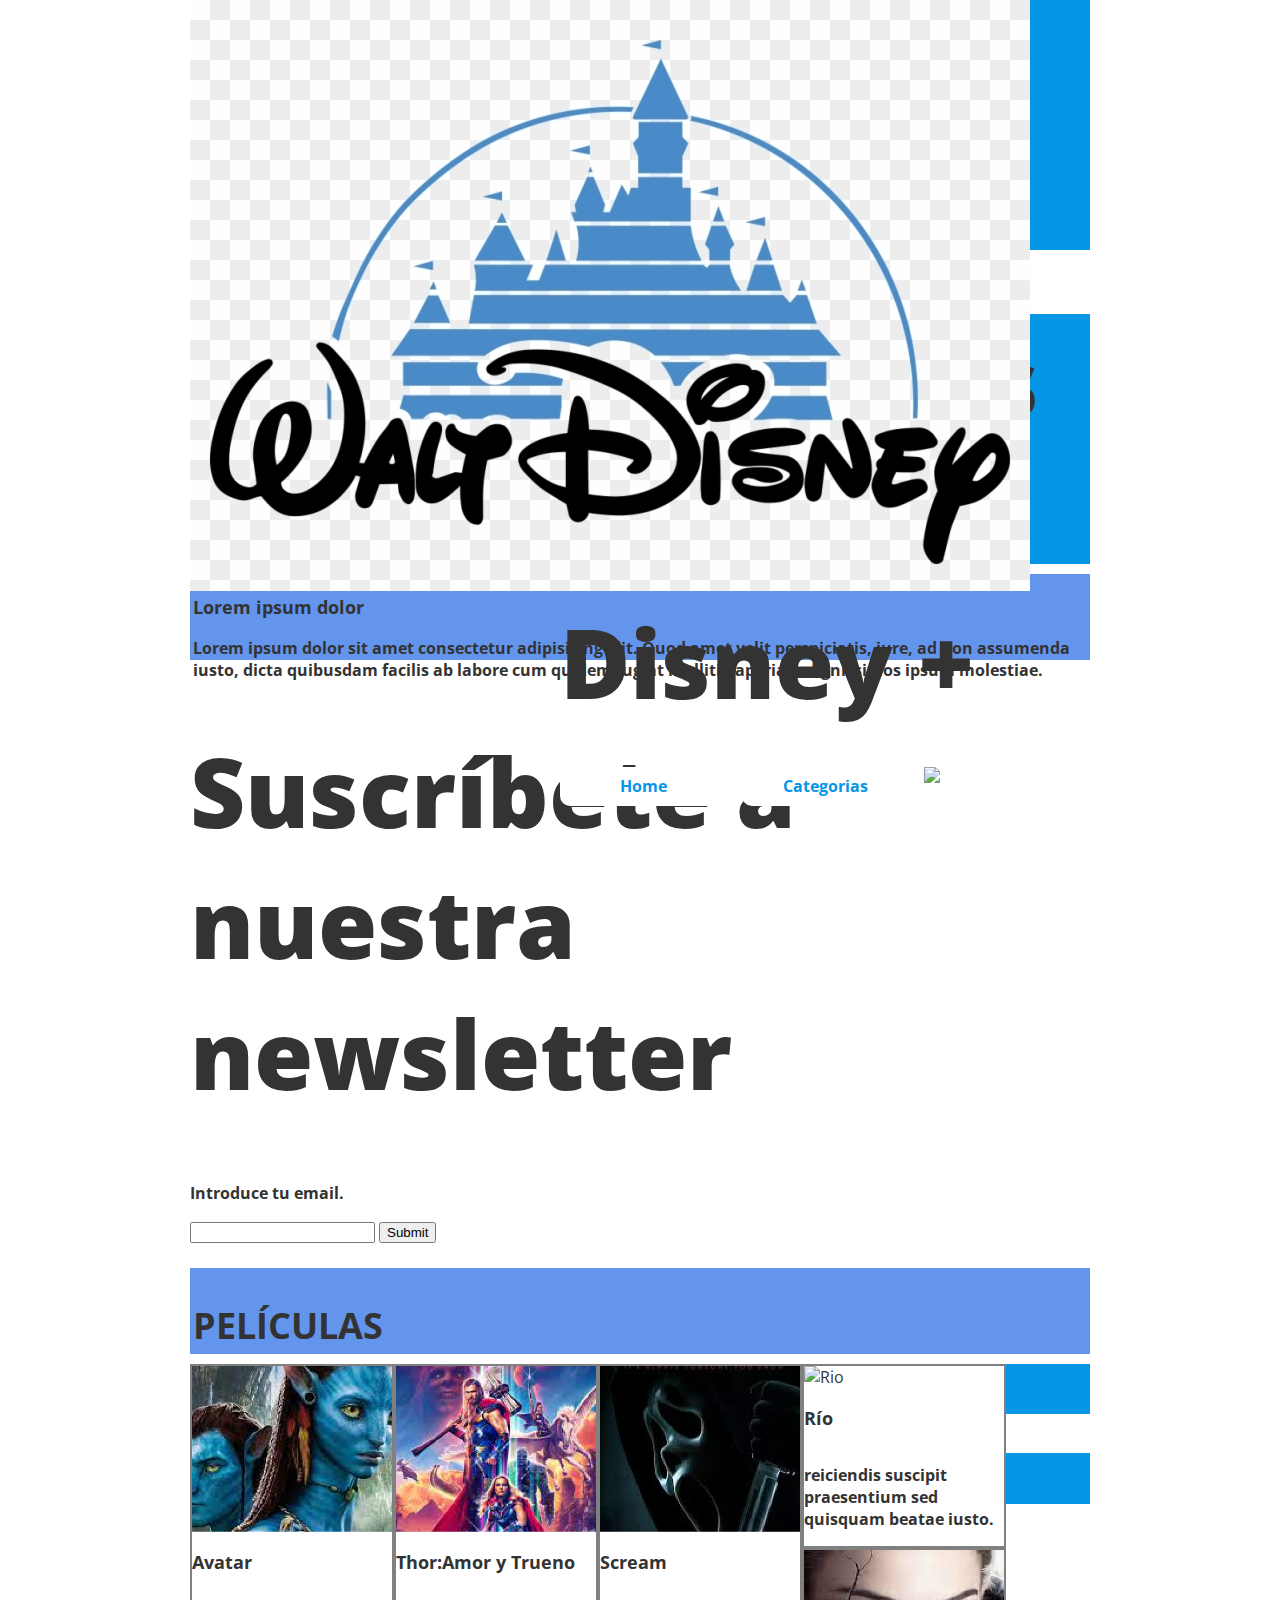
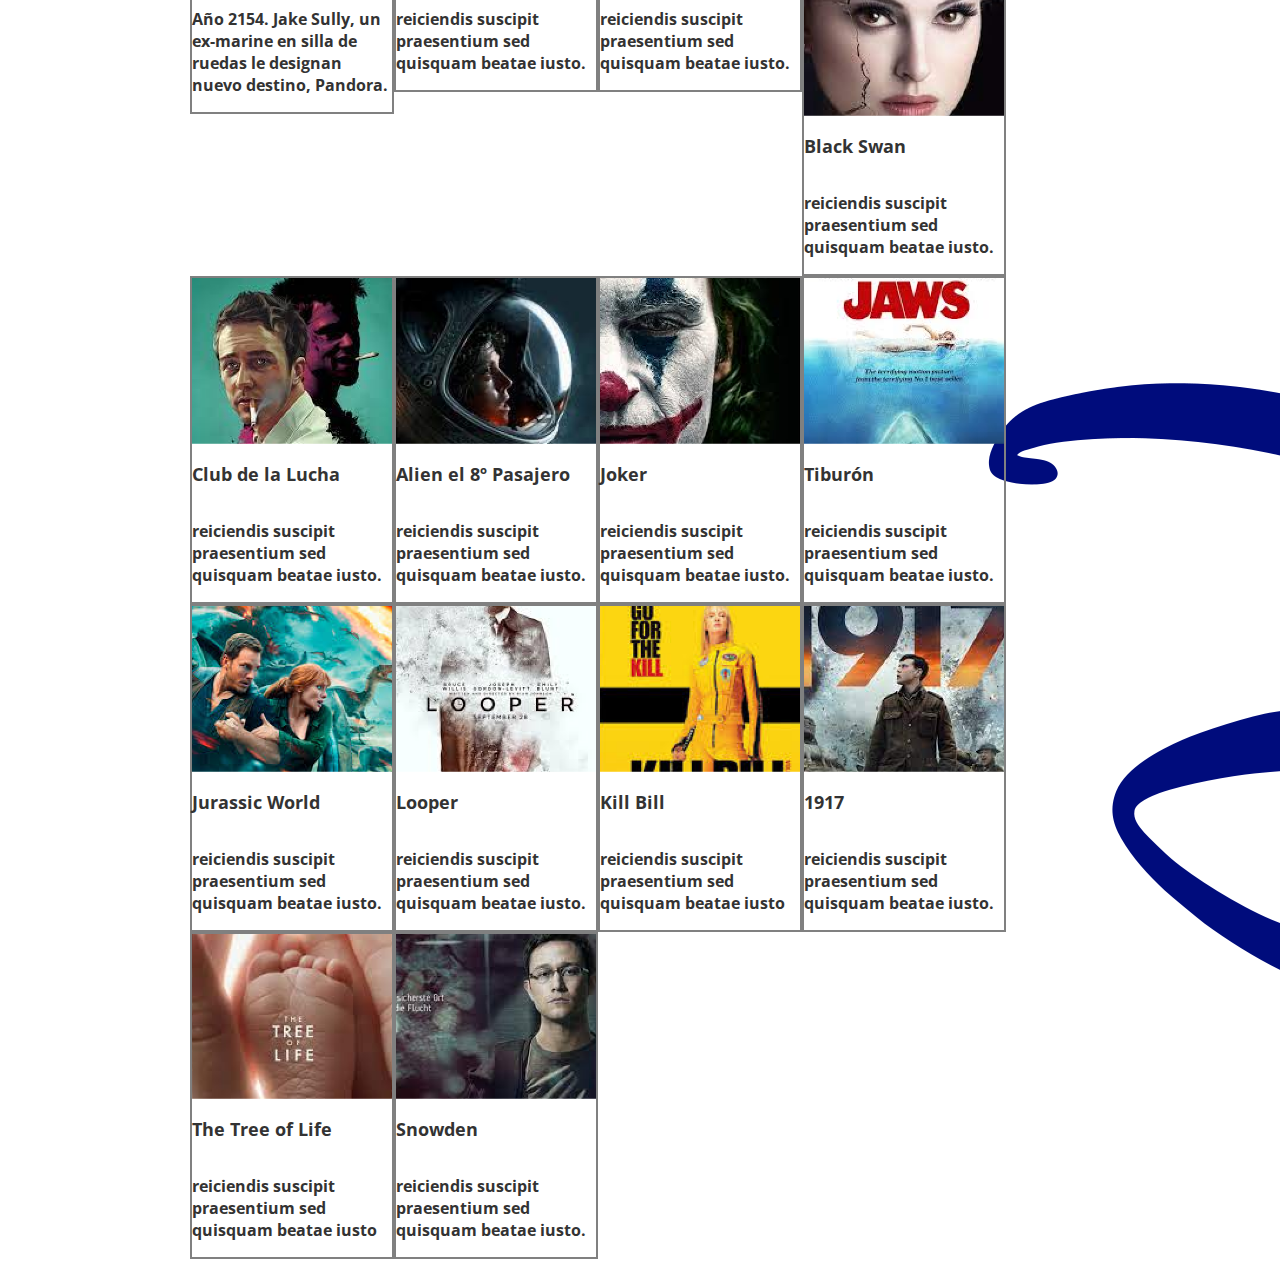
==== commit d4dc6889: "Add files via upload" ====
--- a/categories.html
+++ b/categories.html
@@ -1,132 +1,136 @@
-<!DOCTYPE html>
-<html lang="es">
-  <head>
-    <meta charset="UTF-8" />
-    <meta http-equiv="X-UA-Compatible" content="IE=edge" />
-    <meta name="viewport" content="width=device-width, initial-scale=1.0" />
-    <link rel="stylesheet" href="src/assets/css/styles.css" />
-    <title>Categories</title>
-  </head>
-  <body>
-    <header>
-      <img class="walt-logo" src="/src/assets/img/walt-disney-logo.png" />
-      <!--PENDING: ADDING DISNEY + LOGO. TESTING <a href="index.html"><img class="disney-plus" src="/src/assets/img/disney+plus.png"></a>-->
-
-      <h1>Disney +</h1>
-
-      <nav>
-        <ol>
-          <!--PENDING: LINKING TO THE RELEVANT SITES-->
-          <button type="button"><a href="index.html">Home</a></button>
-          <button type="button"><a href="index.html">Categorias</a></button>
-          <!--IMG: CART SHOPPING-->
-          <button type="button">
-            <a href="#"
-              ><img
-                src="https://cdn-icons-png.flaticon.com/512/263/263142.png"
-                width="20"
-            /></a>
-          </button>
-        </ol>
-      </nav>
-    </header>
-
-    <div class="banner-area">
-      <h1>¡Conoce nuestros recomendados!</h1>
-      <p>
-        Lorem ipsum dolor sit amet consectetur adipisicing elit. Quod amet velit
-        perspiciatis, iure..
-      </p>
-      <center>
-        <button type="button">Visitar categorías</button>
-      </center>
-    </div>
-
-    <div class="categories-area">
-      <h1>PELÍCULAS</h1>
-    </div>
-
-    <div class="categorias-peliculas">
-        <img src="./src/assets/img/avatar.png"alt="Avatar">
-        <h2>Avatar</h2>
-        <p>Año 2154. Jake Sully (Sam Worthington), un ex-marine condenado a vivir en una silla de ruedas, sigue siendo, a pesar de ello, un auténtico guerrero. Precisamente por ello ha sido designado para ir a Pandora, donde algunas empresas están extrayendo un mineral extraño que podría resolver la crisis energética de la Tierra.</p>
-    </div>
-
-    <div class="categorias-peliculas">
-        <img src="./src/assets/img/thor.png" alt="Thor">
-        <h2>Thor: Amor y Trueno</h2>
-        <p>Lorem ipsum dolor sit amet consectetur adipisicing elit. Nisi aliquam quo minima architecto reiciendis recusandae aperiam corrupti praesentium sapiente. Quia hic et voluptas reiciendis suscipit praesentium sed quisquam beatae iusto.</p>
-    </div>
-    <div class="categorias-peliculas">
-        <img src="./src/assets/img/scream.png" alt="Scream">
-        <h2>Scream</h2>
-        <p>Lorem ipsum dolor sit amet consectetur adipisicing elit. Nisi aliquam quo minima architecto reiciendis recusandae aperiam corrupti praesentium sapiente. Quia hic et voluptas reiciendis suscipit praesentium sed quisquam beatae iusto.</p>
-    </div>
-    <div class="categorias-peliculas">
-        <img src="./src/assets/img/rio.png" alt="Rio">
-        <h2>Río</h2>
-        <p>Lorem ipsum dolor sit amet consectetur adipisicing elit. Nisi aliquam quo minima architecto reiciendis recusandae aperiam corrupti praesentium sapiente. Quia hic et voluptas reiciendis suscipit praesentium sed quisquam beatae iusto.</p>
-    </div>
-    <div class="categorias-peliculas">
-        <img src="./src/assets/img/black swan.png" alt="Black Swan">
-        <h2>Black Swan</h2>
-        <p>Lorem ipsum dolor sit amet consectetur adipisicing elit. Nisi aliquam quo minima architecto reiciendis recusandae aperiam corrupti praesentium sapiente. Quia hic et voluptas reiciendis suscipit praesentium sed quisquam beatae iusto.</p>
-    </div>
-    <div class="categorias-peliculas">
-        <img src="./src/assets/img/club lucha.png" alt="Club de la Lucha">
-        <h2>Club de la Lucha</h2>
-        <p>Lorem ipsum dolor sit amet consectetur adipisicing elit. Nisi aliquam quo minima architecto reiciendis recusandae aperiam corrupti praesentium sapiente. Quia hic et voluptas reiciendis suscipit praesentium sed quisquam beatae iusto.</p>
-    </div>
-    <div class="categorias-peliculas">
-        <img src="./src/assets/img/alien.png" alt="Alien">
-        <h2>Alien, el 8º Pasajero</h2>
-        <p>Lorem ipsum dolor sit amet consectetur adipisicing elit. Nisi aliquam quo minima architecto reiciendis recusandae aperiam corrupti praesentium sapiente. Quia hic et voluptas reiciendis suscipit praesentium sed quisquam beatae iusto.</p>
-    </div>
-    <div class="categorias-peliculas">
-        <img src="./src/assets/img/joker.png" alt="Joker">
-        <h2>Joker</h2>
-        <p>Lorem ipsum dolor sit amet consectetur adipisicing elit. Nisi aliquam quo minima architecto reiciendis recusandae aperiam corrupti praesentium sapiente. Quia hic et voluptas reiciendis suscipit praesentium sed quisquam beatae iusto.</p>
-    </div>
-    <div class="categorias-peliculas">
-        <img src="./src/assets/img/tiburon.png" alt="Tiburon">
-        <h2>Tiburón</h2>
-        <p>Lorem ipsum dolor sit amet consectetur adipisicing elit. Nisi aliquam quo minima architecto reiciendis recusandae aperiam corrupti praesentium sapiente. Quia hic et voluptas reiciendis suscipit praesentium sed quisquam beatae iusto.</p>
-    </div>
-    <div class="categorias-peliculas">
-        <img src="./src/assets/img/jurassic world.png" alt="Jurassic World">
-        <h2>Jurassic World</h2>
-        <p>Lorem ipsum dolor sit amet consectetur adipisicing elit. Nisi aliquam quo minima architecto reiciendis recusandae aperiam corrupti praesentium sapiente. Quia hic et voluptas reiciendis suscipit praesentium sed quisquam beatae iusto.</p>
-    </div>
-    <div class="categorias-peliculas">
-        <img src="./src/assets/img/looper.png" alt="Looper">
-        <h2>Looper</h2>
-        <p>Lorem ipsum dolor sit amet consectetur adipisicing elit. Nisi aliquam quo minima architecto reiciendis recusandae aperiam corrupti praesentium sapiente. Quia hic et voluptas reiciendis suscipit praesentium sed quisquam beatae iusto.</p>
-    </div>
-    <div class="categorias-peliculas">
-        <img src="./src/assets/img/kill bill.png" alt="Kill Bill">
-        <h2>Kill Bill</h2>
-        <p>Lorem ipsum dolor sit amet consectetur adipisicing elit. Nisi aliquam quo minima architecto reiciendis recusandae aperiam corrupti praesentium sapiente. Quia hic et voluptas reiciendis suscipit praesentium sed quisquam beatae iusto.</p>
-    </div>
-    <div class="categorias-peliculas">
-        <img src="./src/assets/img/1917.png" alt="1917">
-        <h2>1917</h2>
-        <p>Lorem ipsum dolor sit amet consectetur adipisicing elit. Nisi aliquam quo minima architecto reiciendis recusandae aperiam corrupti praesentium sapiente. Quia hic et voluptas reiciendis suscipit praesentium sed quisquam beatae iusto.</p>
-    </div>
-    <div class="categorias-peliculas">
-        <img src="./src/assets/img/the tree life.png" alt="The Tree of Life">
-        <h2>The Tree of Life</h2>
-        <p>Lorem ipsum dolor sit amet consectetur adipisicing elit. Nisi aliquam quo minima architecto reiciendis recusandae aperiam corrupti praesentium sapiente. Quia hic et voluptas reiciendis suscipit praesentium sed quisquam beatae iusto.</p>
-    </div>
-    <div class="categorias-peliculas">
-        <img src="./src/assets/img/snowden.png" alt="Snowden">
-        <h2>Snowden</h2>
-        <p>Lorem ipsum dolor sit amet consectetur adipisicing elit. Nisi aliquam quo minima architecto reiciendis recusandae aperiam corrupti praesentium sapiente. Quia hic et voluptas reiciendis suscipit praesentium sed quisquam beatae iusto.</p>
-    </div>
-    <footer>
-      <a href="index.html"
-        ><img class="disney-plus-ft" src="/src/assets/img/disney+plus.png"
-      /></a>
-      <p>© 2022 Disney + España</p>
-    </footer>
-  </body>
-</html>
+<!DOCTYPE html>
+<html lang="es">
+  <head>
+    <meta charset="UTF-8" />
+    <meta http-equiv="X-UA-Compatible" content="IE=edge" />
+    <meta name="viewport" content="width=device-width, initial-scale=1.0" />
+    <title>Categories</title>
+    <link rel="stylesheet" href="src/assets/css/styles.css" />
+    <link rel="stylesheet" href="./src/assets/css/categories.css">
+  </head>
+  <body>
+    
+      <header>
+        <img src="/src/assets/img/disney.png">
+        <h1>Disney +</h1>
+        <nav>
+            <ol>
+                <li>Home</li>
+                <li>Categorias</li>
+                <!--IMG: CART SHOPPING-->
+                <img src="https://cdn-icons-png.flaticon.com/512/263/263142.png" width="20">
+            </ol>
+        </nav>
+    </header>
+    
+
+    <div class="banner-area">
+      <h1>¡Conoce nuestros recomendados</h1>
+  </div>
+  <div class="categories-area">
+      <div class="categories-content-area">
+          <h3>Lorem ipsum dolor</h3>
+          <p>Lorem ipsum dolor sit amet consectetur adipisicing elit. Quod amet velit perspiciatis, iure, ad non assumenda iusto, dicta quibusdam facilis ab labore cum quidem fugiat mollitia aperiam dignissimos ipsum molestiae.</p>
+      </div>
+  </div>
+  <div class="newsletter-area">
+      <h1>Suscríbete a nuestra newsletter</h1>
+     <p>Introduce tu email.</p> <input type="email">
+     <input type="submit">
+  </div>
+   <main> 
+    <section id="categorias">
+    
+    <div class="categories-area">
+      <h2>PELÍCULAS</h2>
+    </div>
+  <div id="todas-peliculas">
+    <div class="categorias-peliculas">
+        <img src="./src/assets/img/avatar.png"alt="Avatar">
+        <h3>Avatar</h3>
+        <p>Año 2154. Jake Sully, un ex-marine en silla de ruedas le designan nuevo destino, Pandora.
+          </p>
+    </div>
+
+    <div class="categorias-peliculas">
+        <img src="./src/assets/img/thor.png" alt="Thor">
+        <h3>Thor:Amor y Trueno</h3>
+        <p>reiciendis suscipit praesentium sed quisquam beatae iusto.</p>
+    </div>
+    <div class="categorias-peliculas">
+        <img src="./src/assets/img/scream.png" alt="Scream">
+        <h3>Scream</h3>
+        <p> reiciendis suscipit praesentium sed quisquam beatae iusto.</p>
+    </div>
+    <div class="categorias-peliculas">
+        <img src="./src/assets/img/rio.png" alt="Rio">
+        <h3>Río</h3>
+        <p>reiciendis suscipit praesentium sed quisquam beatae iusto.</p>
+    </div>
+    <div class="categorias-peliculas">
+        <img src="./src/assets/img/black swan.png" alt="Black Swan">
+        <h3>Black Swan</h3>
+        <p>reiciendis suscipit praesentium sed quisquam beatae iusto.</p>
+    </div>
+    <div class="categorias-peliculas">
+        <img src="./src/assets/img/club lucha.png" alt="Club de la Lucha">
+        <h3>Club de la Lucha</h3>
+        <p>reiciendis suscipit praesentium sed quisquam beatae iusto.</p>
+    </div>
+    <div class="categorias-peliculas">
+        <img src="./src/assets/img/alien.png" alt="Alien">
+        <h3>Alien el 8º Pasajero</h3>
+        <p>reiciendis suscipit praesentium sed quisquam beatae iusto.</p>
+    </div>
+    <div class="categorias-peliculas">
+        <img src="./src/assets/img/joker.png" alt="Joker">
+        <h3>Joker</h3>
+        <p>reiciendis suscipit praesentium sed quisquam beatae iusto.</p>
+    </div>
+    <div class="categorias-peliculas">
+        <img src="./src/assets/img/tiburon.png" alt="Tiburon">
+        <h3>Tiburón</h3>
+        <p>reiciendis suscipit praesentium sed quisquam beatae iusto.</p>
+    </div>
+    <div class="categorias-peliculas">
+        <img src="./src/assets/img/jurassic world.png" alt="Jurassic World">
+        <h3>Jurassic World</h3>
+        <p>reiciendis suscipit praesentium sed quisquam beatae iusto.</p>
+    </div>
+    <div class="categorias-peliculas">
+        <img src="./src/assets/img/looper.png" alt="Looper">
+        <h3>Looper</h3>
+        <p>reiciendis suscipit praesentium sed quisquam beatae iusto.</p>
+    </div>
+    <div class="categorias-peliculas">
+        <img src="./src/assets/img/kill bill.png" alt="Kill Bill">
+        <h3>Kill Bill</h3>
+        <p>reiciendis suscipit praesentium sed quisquam beatae iusto</p>
+    </div>
+    <div class="categorias-peliculas">
+        <img src="./src/assets/img/1917.png" alt="1917">
+        <h3>1917</h3>
+        <p>reiciendis suscipit praesentium sed quisquam beatae iusto.</p>
+    </div>
+    <div class="categorias-peliculas">
+        <img src="./src/assets/img/the tree life.png" alt="The Tree of Life">
+        <h3>The Tree of Life</h3>
+        <p>reiciendis suscipit praesentium sed quisquam beatae iusto</p>
+    </div>
+    <div class="categorias-peliculas">
+        <img src="./src/assets/img/snowden.png" alt="Snowden">
+        <h3>Snowden</h3>
+        <p>reiciendis suscipit praesentium sed quisquam beatae iusto.</p>
+    </div>
+  </div>
+  </section>
+  </main>
+    <footer>
+      <a href="index.html"
+        ><img class="disney-plus-ft" src="/src/assets/img/disney+plus.png"
+      /></a>
+
+      <p>© 2022 Disney + España</p>
+    </footer>
+  </body>
+</html>--- a/src/assets/css/styles.css
+++ b/src/assets/css/styles.css
@@ -1,7 +1,10 @@
-@import "header.css";
-@import "fonts.css"; /*Fonts stylesheet (CSS Class)*/
-@import "footer.css";
-@import "banner.css";
-@import "newsletter.css";
-@import "categorias.css";
-@import "mainframe-web.css";
+@import "fonts.css"; /*Fonts stylesheet (CSS Class)*/
+@import "global.css";
+@import "header.css";
+@import "footer.css";
+@import "banner.css";
+@import "newsletter.css";
+@import "categorias.css"; /*For category grid on index.html*/
+@import "categories.css"; /*For category page on categories.html*/
+@import "mainframe-web.css";
+@import "detalle-pelicula.css";
--- a/src/assets/css/categories.css
+++ b/src/assets/css/categories.css
@@ -0,0 +1,21 @@
+.categories-area {
+    margin-top: 10px;
+    margin-bottom: 10px;
+    padding:3px;
+    width: auto;
+    height: 80px;
+    background-color: cornflowerblue;
+}
+
+.categorias-peliculas {
+    border:gray 2px solid;
+    width:200px;
+    position:relative;
+    display:grid;
+    float:left;
+    height:fit-content;
+}
+
+.categorias-peliculas img {
+    width: 200px;
+}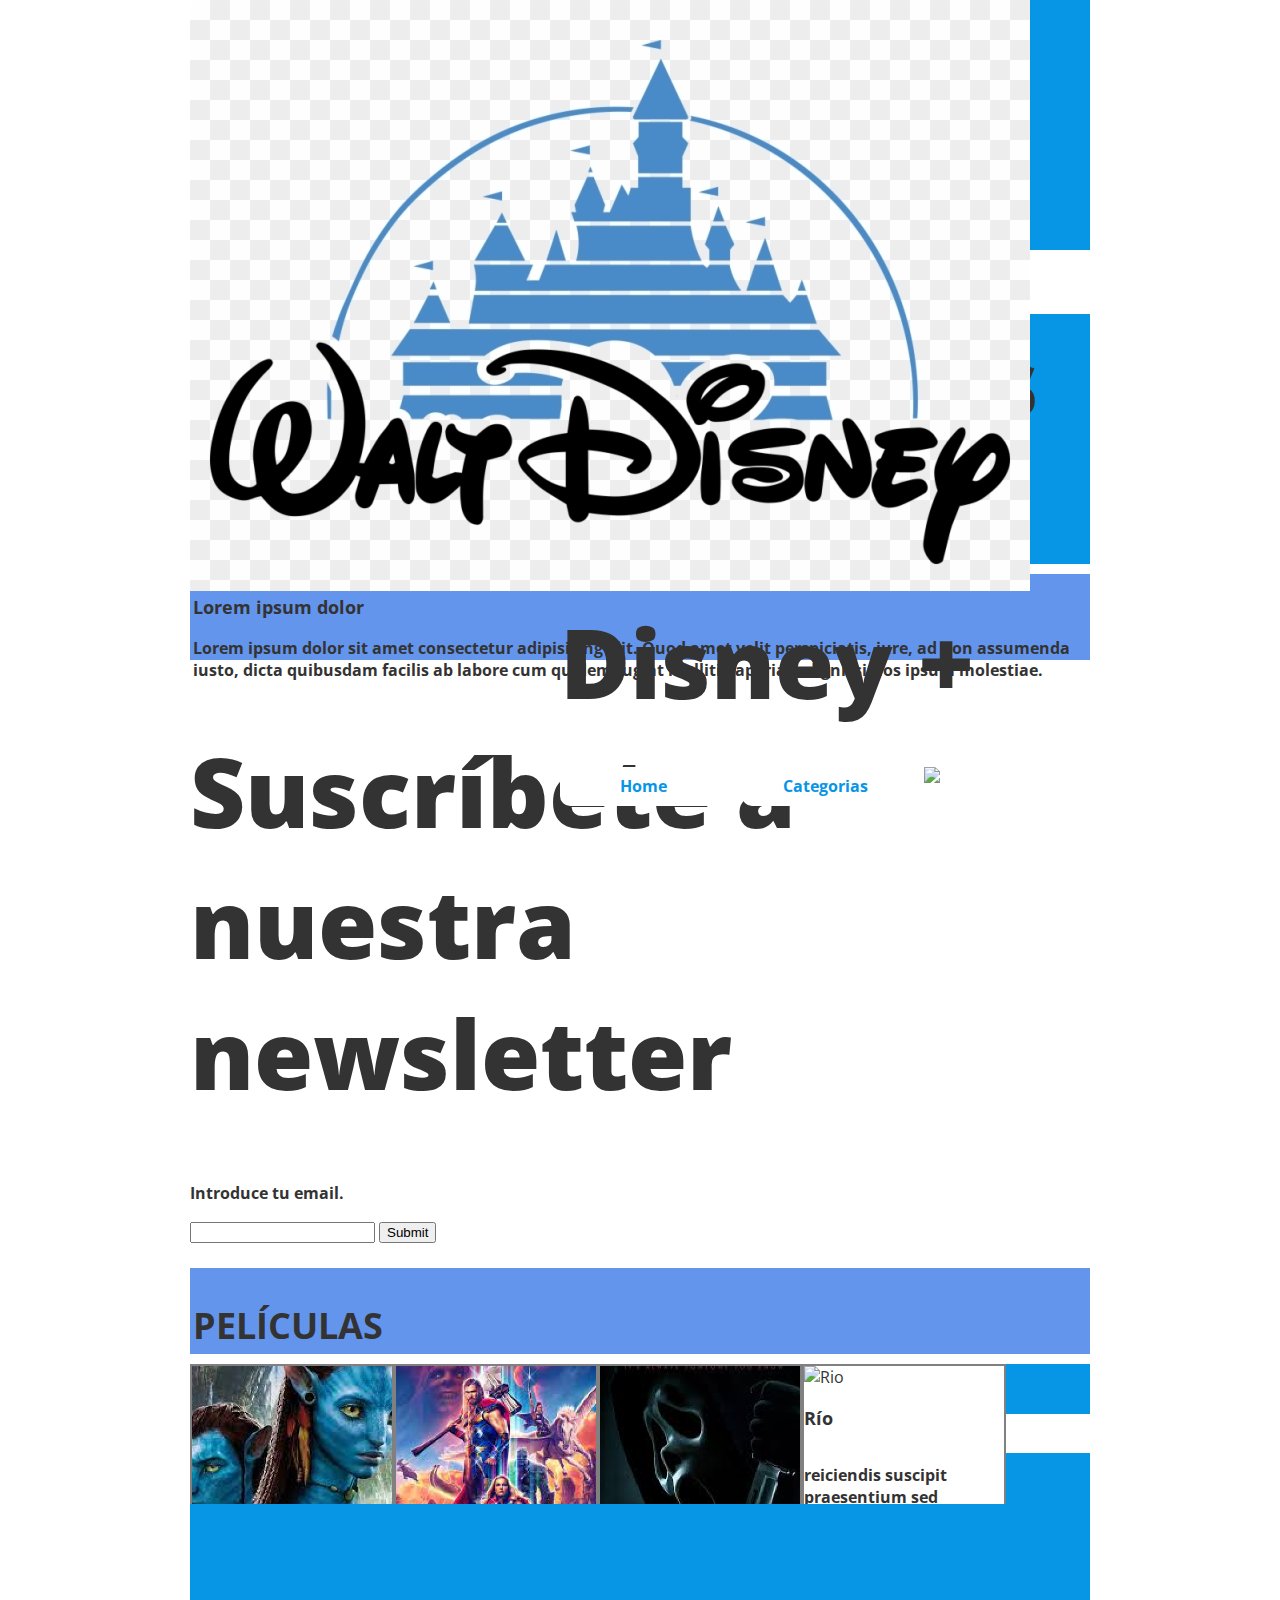
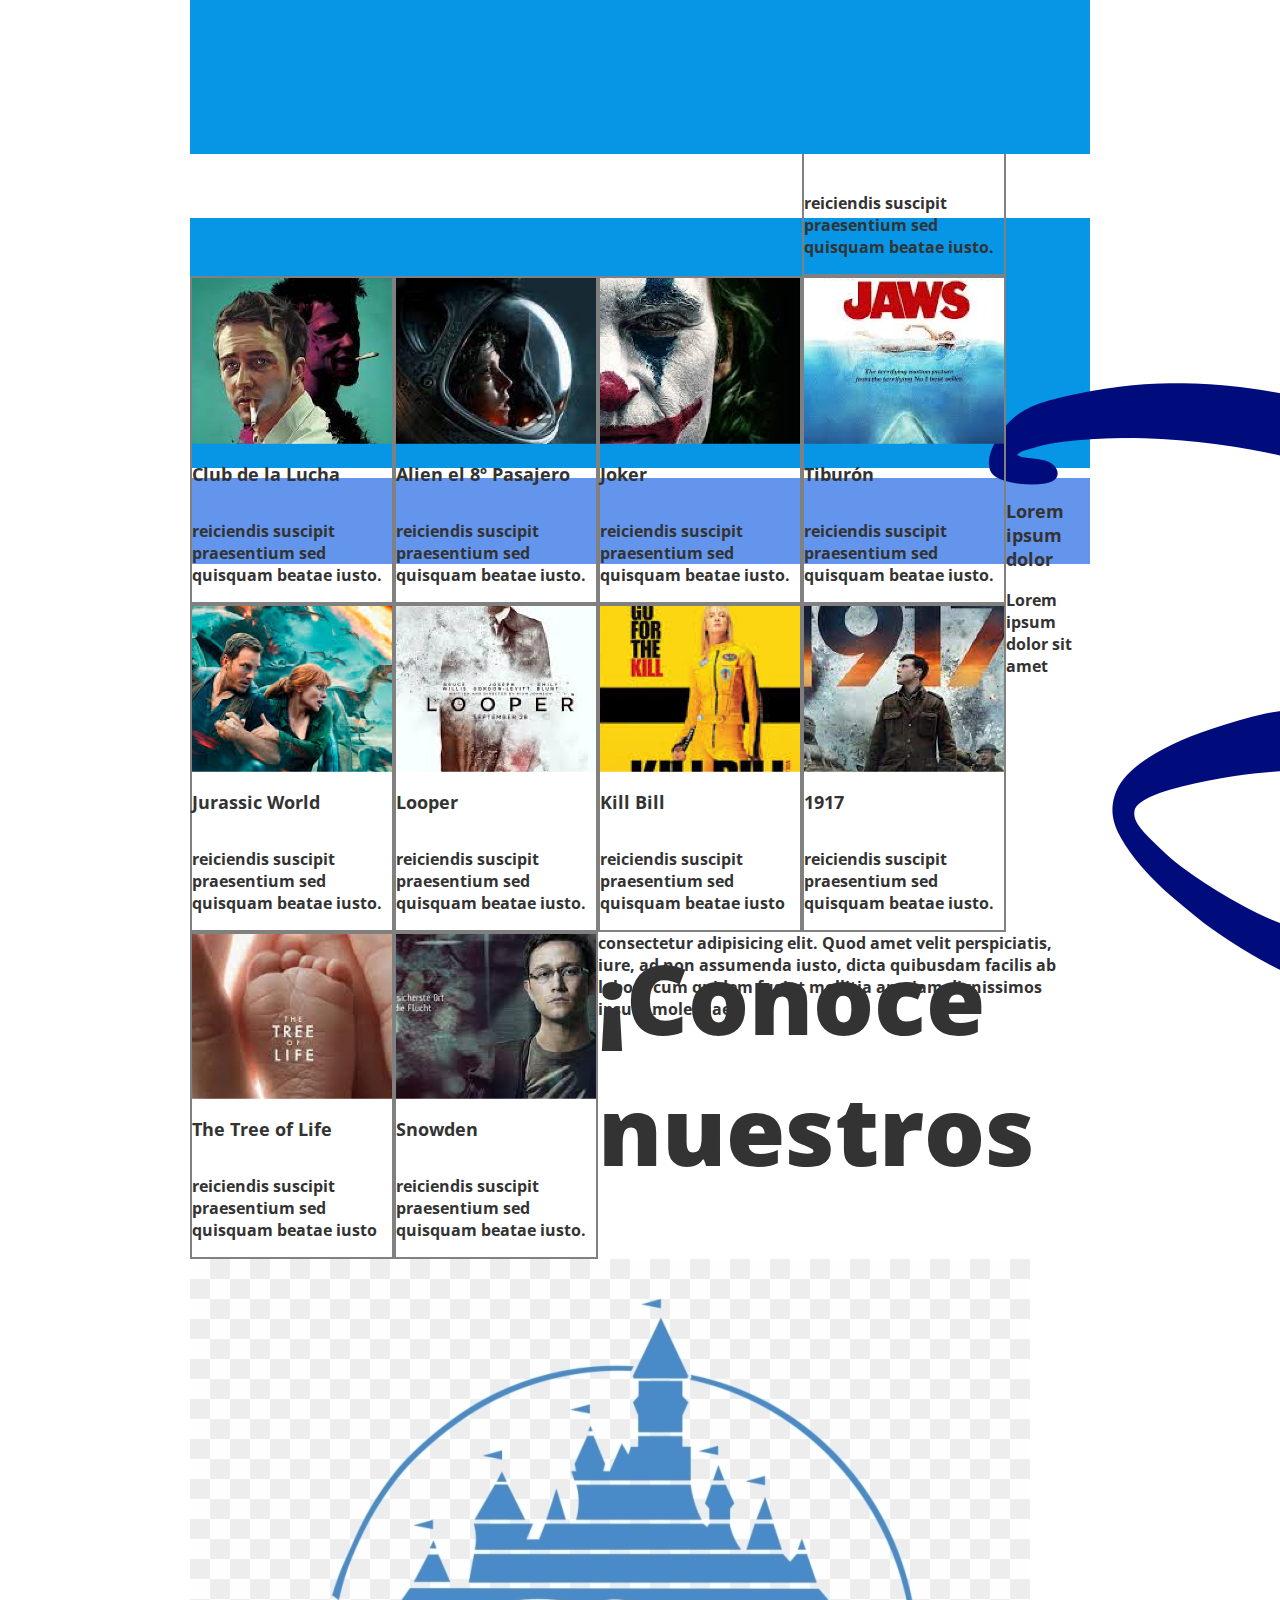
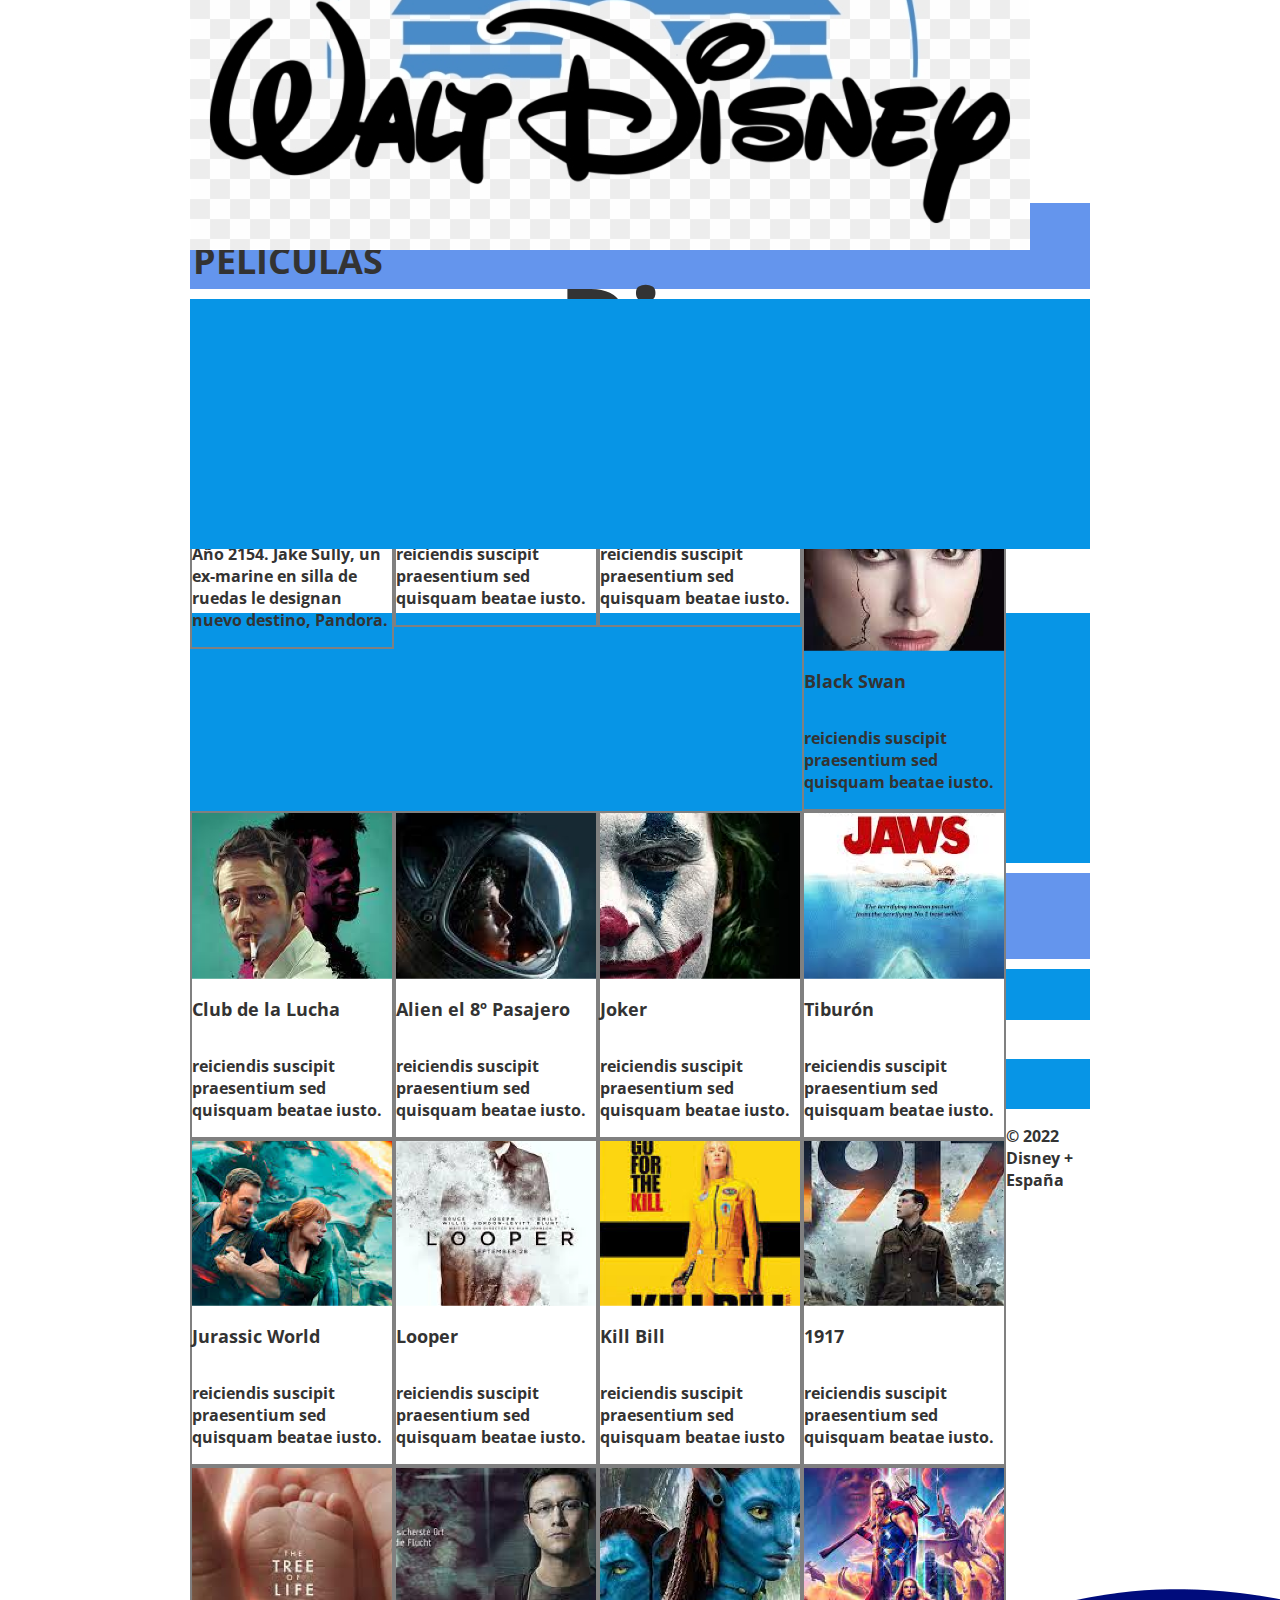
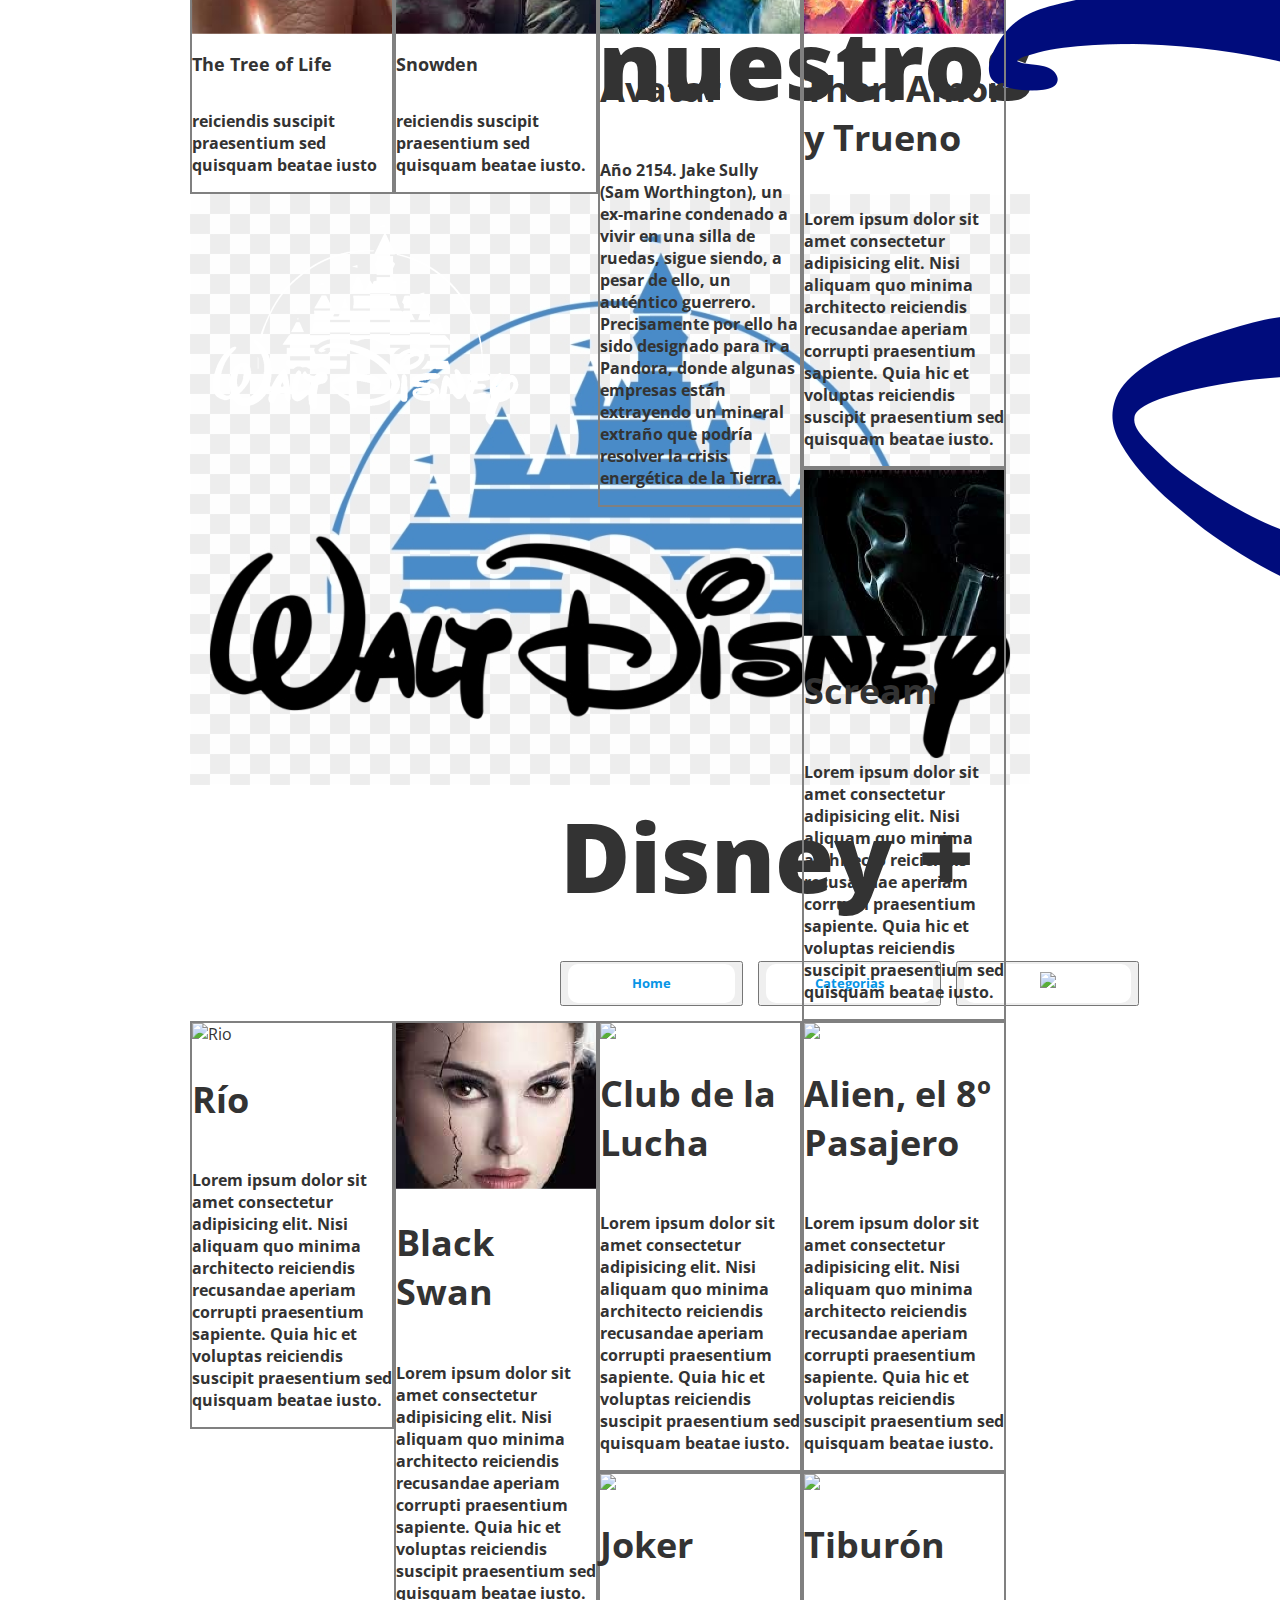
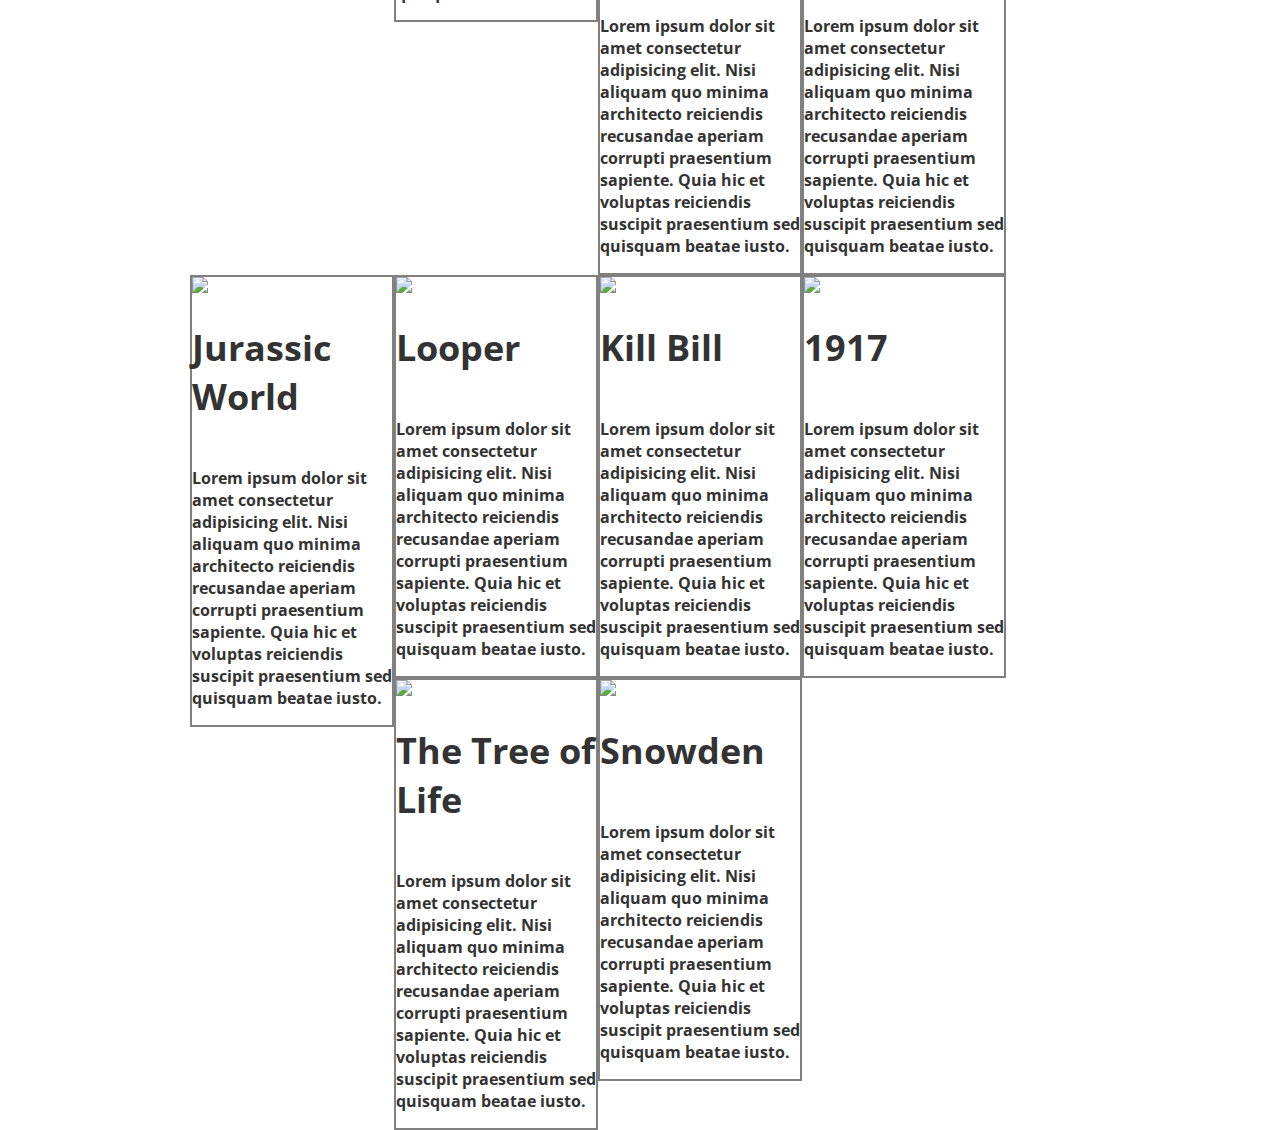
==== commit c5d7aab8: "Merge branch 'main' into develop" ====
--- a/categories.html
+++ b/categories.html
@@ -1,3 +1,4 @@
+
 <!DOCTYPE html>
 <html lang="es">
   <head>
@@ -133,4 +134,268 @@
       <p>© 2022 Disney + España</p>
     </footer>
   </body>
-</html>+</html>
+
+<!DOCTYPE html>
+<html lang="es">
+  <head>
+    <meta charset="UTF-8" />
+    <meta http-equiv="X-UA-Compatible" content="IE=edge" />
+    <meta name="viewport" content="width=device-width, initial-scale=1.0" />
+
+    <title>Categories</title>
+    <link rel="stylesheet" href="src/assets/css/styles.css" />
+    <link rel="stylesheet" href="./src/assets/css/categories.css">
+  </head>
+  <body>
+    
+      <header>
+        <img src="/src/assets/img/disney.png">
+        <h1>Disney +</h1>
+        <nav>
+            <ol>
+                <li>Home</li>
+                <li>Categorias</li>
+                <!--IMG: CART SHOPPING-->
+                <img src="https://cdn-icons-png.flaticon.com/512/263/263142.png" width="20">
+            </ol>
+        </nav>
+    </header>
+    
+
+    <div class="banner-area">
+      <h1>¡Conoce nuestros recomendados</h1>
+  </div>
+  <div class="categories-area">
+      <div class="categories-content-area">
+          <h3>Lorem ipsum dolor</h3>
+          <p>Lorem ipsum dolor sit amet consectetur adipisicing elit. Quod amet velit perspiciatis, iure, ad non assumenda iusto, dicta quibusdam facilis ab labore cum quidem fugiat mollitia aperiam dignissimos ipsum molestiae.</p>
+      </div>
+  </div>
+  <div class="newsletter-area">
+      <h1>Suscríbete a nuestra newsletter</h1>
+     <p>Introduce tu email.</p> <input type="email">
+     <input type="submit">
+  </div>
+   <main> 
+    <section id="categorias">
+    
+    <div class="categories-area">
+      <h2>PELÍCULAS</h2>
+    </div>
+  <div id="todas-peliculas">
+    <div class="categorias-peliculas">
+        <img src="./src/assets/img/avatar.png"alt="Avatar">
+        <h3>Avatar</h3>
+        <p>Año 2154. Jake Sully, un ex-marine en silla de ruedas le designan nuevo destino, Pandora.
+          </p>
+    </div>
+
+    <div class="categorias-peliculas">
+        <img src="./src/assets/img/thor.png" alt="Thor">
+        <h3>Thor:Amor y Trueno</h3>
+        <p>reiciendis suscipit praesentium sed quisquam beatae iusto.</p>
+    </div>
+    <div class="categorias-peliculas">
+        <img src="./src/assets/img/scream.png" alt="Scream">
+        <h3>Scream</h3>
+        <p> reiciendis suscipit praesentium sed quisquam beatae iusto.</p>
+    </div>
+    <div class="categorias-peliculas">
+        <img src="./src/assets/img/rio.png" alt="Rio">
+        <h3>Río</h3>
+        <p>reiciendis suscipit praesentium sed quisquam beatae iusto.</p>
+    </div>
+    <div class="categorias-peliculas">
+        <img src="./src/assets/img/black swan.png" alt="Black Swan">
+        <h3>Black Swan</h3>
+        <p>reiciendis suscipit praesentium sed quisquam beatae iusto.</p>
+    </div>
+    <div class="categorias-peliculas">
+        <img src="./src/assets/img/club lucha.png" alt="Club de la Lucha">
+        <h3>Club de la Lucha</h3>
+        <p>reiciendis suscipit praesentium sed quisquam beatae iusto.</p>
+    </div>
+    <div class="categorias-peliculas">
+        <img src="./src/assets/img/alien.png" alt="Alien">
+        <h3>Alien el 8º Pasajero</h3>
+        <p>reiciendis suscipit praesentium sed quisquam beatae iusto.</p>
+    </div>
+    <div class="categorias-peliculas">
+        <img src="./src/assets/img/joker.png" alt="Joker">
+        <h3>Joker</h3>
+        <p>reiciendis suscipit praesentium sed quisquam beatae iusto.</p>
+    </div>
+    <div class="categorias-peliculas">
+        <img src="./src/assets/img/tiburon.png" alt="Tiburon">
+        <h3>Tiburón</h3>
+        <p>reiciendis suscipit praesentium sed quisquam beatae iusto.</p>
+    </div>
+    <div class="categorias-peliculas">
+        <img src="./src/assets/img/jurassic world.png" alt="Jurassic World">
+        <h3>Jurassic World</h3>
+        <p>reiciendis suscipit praesentium sed quisquam beatae iusto.</p>
+    </div>
+    <div class="categorias-peliculas">
+        <img src="./src/assets/img/looper.png" alt="Looper">
+        <h3>Looper</h3>
+        <p>reiciendis suscipit praesentium sed quisquam beatae iusto.</p>
+    </div>
+    <div class="categorias-peliculas">
+        <img src="./src/assets/img/kill bill.png" alt="Kill Bill">
+        <h3>Kill Bill</h3>
+        <p>reiciendis suscipit praesentium sed quisquam beatae iusto</p>
+    </div>
+    <div class="categorias-peliculas">
+        <img src="./src/assets/img/1917.png" alt="1917">
+        <h3>1917</h3>
+        <p>reiciendis suscipit praesentium sed quisquam beatae iusto.</p>
+    </div>
+    <div class="categorias-peliculas">
+        <img src="./src/assets/img/the tree life.png" alt="The Tree of Life">
+        <h3>The Tree of Life</h3>
+        <p>reiciendis suscipit praesentium sed quisquam beatae iusto</p>
+    </div>
+    <div class="categorias-peliculas">
+        <img src="./src/assets/img/snowden.png" alt="Snowden">
+        <h3>Snowden</h3>
+        <p>reiciendis suscipit praesentium sed quisquam beatae iusto.</p>
+    </div>
+  </div>
+  </section>
+  </main>
+
+    <link rel="stylesheet" href="src/assets/css/styles.css" />
+    <title>Categories</title>
+  </head>
+  <body>
+    <header>
+      <img class="walt-logo" src="/src/assets/img/walt-disney-logo.png" />
+      <!--PENDING: ADDING DISNEY + LOGO. TESTING <a href="index.html"><img class="disney-plus" src="/src/assets/img/disney+plus.png"></a>-->
+      <img src="/src/assets/img/disney.png" />
+      <h1>Disney +</h1>
+
+      <nav>
+        <ol>
+          <!--PENDING: LINKING TO THE RELEVANT SITES-->
+          <button type="button"><a href="index.html">Home</a></button>
+          <button type="button"><a href="index.html">Categorias</a></button>
+          <!--IMG: CART SHOPPING-->
+          <button type="button">
+            <a href="#"
+              ><img
+                src="https://cdn-icons-png.flaticon.com/512/263/263142.png"
+                width="20"
+            /></a>
+          </button>
+        </ol>
+      </nav>
+    </header>
+
+    <div class="banner-area">
+      <h1>¡Conoce nuestros recomendados!</h1>
+      <p>
+        Lorem ipsum dolor sit amet consectetur adipisicing elit. Quod amet velit
+        perspiciatis, iure..
+      </p>
+      <center>
+        <button type="button">Visitar categorías</button>
+      </center>
+    </div>
+
+    <div class="categories-area">
+      <h1>PELÍCULAS</h1>
+    </div>
+
+    <div class="categorias-peliculas">
+        <img src="/src/assets/img/avatar.png"alt="Avatar">
+        <h2>Avatar</h2>
+        <p>Año 2154. Jake Sully (Sam Worthington), un ex-marine condenado a vivir en una silla de ruedas, sigue siendo, a pesar de ello, un auténtico guerrero. Precisamente por ello ha sido designado para ir a Pandora, donde algunas empresas están extrayendo un mineral extraño que podría resolver la crisis energética de la Tierra.</p>
+    </div>
+
+    <div class="categorias-peliculas">
+        <img src="/src/assets/img/thor.png" alt="Thor">
+        <h2>Thor: Amor y Trueno</h2>
+        <p>Lorem ipsum dolor sit amet consectetur adipisicing elit. Nisi aliquam quo minima architecto reiciendis recusandae aperiam corrupti praesentium sapiente. Quia hic et voluptas reiciendis suscipit praesentium sed quisquam beatae iusto.</p>
+    </div>
+    <div class="categorias-peliculas">
+        <img src="/src/assets/img/scream.png" alt="Scream">
+        <h2>Scream</h2>
+        <p>Lorem ipsum dolor sit amet consectetur adipisicing elit. Nisi aliquam quo minima architecto reiciendis recusandae aperiam corrupti praesentium sapiente. Quia hic et voluptas reiciendis suscipit praesentium sed quisquam beatae iusto.</p>
+    </div>
+    <div class="categorias-peliculas">
+        <img src="/src/assets/img/rio.png" alt="Rio">
+        <h2>Río</h2>
+        <p>Lorem ipsum dolor sit amet consectetur adipisicing elit. Nisi aliquam quo minima architecto reiciendis recusandae aperiam corrupti praesentium sapiente. Quia hic et voluptas reiciendis suscipit praesentium sed quisquam beatae iusto.</p>
+    </div>
+    <div class="categorias-peliculas">
+        <img src="/src/assets/img/black swan.png" alt="Black Swan">
+        <h2>Black Swan</h2>
+        <p>Lorem ipsum dolor sit amet consectetur adipisicing elit. Nisi aliquam quo minima architecto reiciendis recusandae aperiam corrupti praesentium sapiente. Quia hic et voluptas reiciendis suscipit praesentium sed quisquam beatae iusto.</p>
+    </div>
+    <div class="categorias-peliculas">
+        <img src="...">
+        <h2>Club de la Lucha</h2>
+        <p>Lorem ipsum dolor sit amet consectetur adipisicing elit. Nisi aliquam quo minima architecto reiciendis recusandae aperiam corrupti praesentium sapiente. Quia hic et voluptas reiciendis suscipit praesentium sed quisquam beatae iusto.</p>
+    </div>
+    <div class="categorias-peliculas">
+        <img src="...">
+        <h2>Alien, el 8º Pasajero</h2>
+        <p>Lorem ipsum dolor sit amet consectetur adipisicing elit. Nisi aliquam quo minima architecto reiciendis recusandae aperiam corrupti praesentium sapiente. Quia hic et voluptas reiciendis suscipit praesentium sed quisquam beatae iusto.</p>
+    </div>
+    <div class="categorias-peliculas">
+        <img src="...">
+        <h2>Joker</h2>
+        <p>Lorem ipsum dolor sit amet consectetur adipisicing elit. Nisi aliquam quo minima architecto reiciendis recusandae aperiam corrupti praesentium sapiente. Quia hic et voluptas reiciendis suscipit praesentium sed quisquam beatae iusto.</p>
+    </div>
+    <div class="categorias-peliculas">
+        <img src="...">
+        <h2>Tiburón</h2>
+        <p>Lorem ipsum dolor sit amet consectetur adipisicing elit. Nisi aliquam quo minima architecto reiciendis recusandae aperiam corrupti praesentium sapiente. Quia hic et voluptas reiciendis suscipit praesentium sed quisquam beatae iusto.</p>
+    </div>
+    <div class="categorias-peliculas">
+        <img src="...">
+        <h2>Jurassic World</h2>
+        <p>Lorem ipsum dolor sit amet consectetur adipisicing elit. Nisi aliquam quo minima architecto reiciendis recusandae aperiam corrupti praesentium sapiente. Quia hic et voluptas reiciendis suscipit praesentium sed quisquam beatae iusto.</p>
+    </div>
+    <div class="categorias-peliculas">
+        <img src="...">
+        <h2>Looper</h2>
+        <p>Lorem ipsum dolor sit amet consectetur adipisicing elit. Nisi aliquam quo minima architecto reiciendis recusandae aperiam corrupti praesentium sapiente. Quia hic et voluptas reiciendis suscipit praesentium sed quisquam beatae iusto.</p>
+    </div>
+    <div class="categorias-peliculas">
+        <img src="...">
+        <h2>Kill Bill</h2>
+        <p>Lorem ipsum dolor sit amet consectetur adipisicing elit. Nisi aliquam quo minima architecto reiciendis recusandae aperiam corrupti praesentium sapiente. Quia hic et voluptas reiciendis suscipit praesentium sed quisquam beatae iusto.</p>
+    </div>
+    <div class="categorias-peliculas">
+        <img src="...">
+        <h2>1917</h2>
+        <p>Lorem ipsum dolor sit amet consectetur adipisicing elit. Nisi aliquam quo minima architecto reiciendis recusandae aperiam corrupti praesentium sapiente. Quia hic et voluptas reiciendis suscipit praesentium sed quisquam beatae iusto.</p>
+    </div>
+    <div class="categorias-peliculas">
+        <img src="...">
+        <h2>The Tree of Life</h2>
+        <p>Lorem ipsum dolor sit amet consectetur adipisicing elit. Nisi aliquam quo minima architecto reiciendis recusandae aperiam corrupti praesentium sapiente. Quia hic et voluptas reiciendis suscipit praesentium sed quisquam beatae iusto.</p>
+    </div>
+    <div class="categorias-peliculas">
+        <img src="...">
+        <h2>Snowden</h2>
+        <p>Lorem ipsum dolor sit amet consectetur adipisicing elit. Nisi aliquam quo minima architecto reiciendis recusandae aperiam corrupti praesentium sapiente. Quia hic et voluptas reiciendis suscipit praesentium sed quisquam beatae iusto.</p>
+    </div>
+    
+    <footer>
+      <a href="index.html"
+        ><img class="disney-plus-ft" src="/src/assets/img/disney+plus.png"
+      /></a>
+
+
+      <p>© 2022 Disney + España</p>
+    </footer>
+  </body>
+</html>
+
+      <p>© 2022 Disney + España</p>
+    </footer>
+  </body>
+</html>
--- a/src/assets/css/styles.css
+++ b/src/assets/css/styles.css
@@ -1,3 +1,4 @@
+
 @import "fonts.css"; /*Fonts stylesheet (CSS Class)*/
 @import "global.css";
 @import "header.css";
@@ -8,3 +9,15 @@
 @import "categories.css"; /*For category page on categories.html*/
 @import "mainframe-web.css";
 @import "detalle-pelicula.css";
+=======
+@import "fonts.css"; /*Fonts stylesheet (CSS Class)*/
+@import "global.css";
+@import "header.css";
+@import "footer.css";
+@import "banner.css";
+@import "newsletter.css";
+@import "categorias.css"; /*For category grid on index.html*/
+@import "categories.css"; /*For category page on categories.html*/
+@import "mainframe-web.css";
+@import "detalle-pelicula.css";
+
--- a/src/assets/css/categories.css
+++ b/src/assets/css/categories.css
@@ -1,3 +1,4 @@
+
 .categories-area {
     margin-top: 10px;
     margin-bottom: 10px;
@@ -18,4 +19,26 @@
 
 .categorias-peliculas img {
     width: 200px;
+=======
+.categories-area {
+    margin-top: 10px;
+    margin-bottom: 10px;
+    padding:3px;
+    width: auto;
+    height: 80px;
+    background-color: cornflowerblue;
+}
+
+.categorias-peliculas {
+    border:gray 2px solid;
+    width:200px;
+    position:relative;
+    display:grid;
+    float:left;
+    height:fit-content;
+}
+
+.categorias-peliculas img {
+    width: 200px;
+
 }--- a/src/assets/css/styles.css
+++ b/src/assets/css/styles.css
@@ -1,3 +1,4 @@
+
 @import "fonts.css"; /*Fonts stylesheet (CSS Class)*/
 @import "global.css";
 @import "header.css";
@@ -8,3 +9,15 @@
 @import "categories.css"; /*For category page on categories.html*/
 @import "mainframe-web.css";
 @import "detalle-pelicula.css";
+=======
+@import "fonts.css"; /*Fonts stylesheet (CSS Class)*/
+@import "global.css";
+@import "header.css";
+@import "footer.css";
+@import "banner.css";
+@import "newsletter.css";
+@import "categorias.css"; /*For category grid on index.html*/
+@import "categories.css"; /*For category page on categories.html*/
+@import "mainframe-web.css";
+@import "detalle-pelicula.css";
+
--- a/src/assets/css/categories.css
+++ b/src/assets/css/categories.css
@@ -1,3 +1,4 @@
+
 .categories-area {
     margin-top: 10px;
     margin-bottom: 10px;
@@ -18,4 +19,26 @@
 
 .categorias-peliculas img {
     width: 200px;
+=======
+.categories-area {
+    margin-top: 10px;
+    margin-bottom: 10px;
+    padding:3px;
+    width: auto;
+    height: 80px;
+    background-color: cornflowerblue;
+}
+
+.categorias-peliculas {
+    border:gray 2px solid;
+    width:200px;
+    position:relative;
+    display:grid;
+    float:left;
+    height:fit-content;
+}
+
+.categorias-peliculas img {
+    width: 200px;
+
 }--- a/src/assets/css/styles.css
+++ b/src/assets/css/styles.css
@@ -1,3 +1,4 @@
+
 @import "fonts.css"; /*Fonts stylesheet (CSS Class)*/
 @import "global.css";
 @import "header.css";
@@ -8,3 +9,15 @@
 @import "categories.css"; /*For category page on categories.html*/
 @import "mainframe-web.css";
 @import "detalle-pelicula.css";
+=======
+@import "fonts.css"; /*Fonts stylesheet (CSS Class)*/
+@import "global.css";
+@import "header.css";
+@import "footer.css";
+@import "banner.css";
+@import "newsletter.css";
+@import "categorias.css"; /*For category grid on index.html*/
+@import "categories.css"; /*For category page on categories.html*/
+@import "mainframe-web.css";
+@import "detalle-pelicula.css";
+
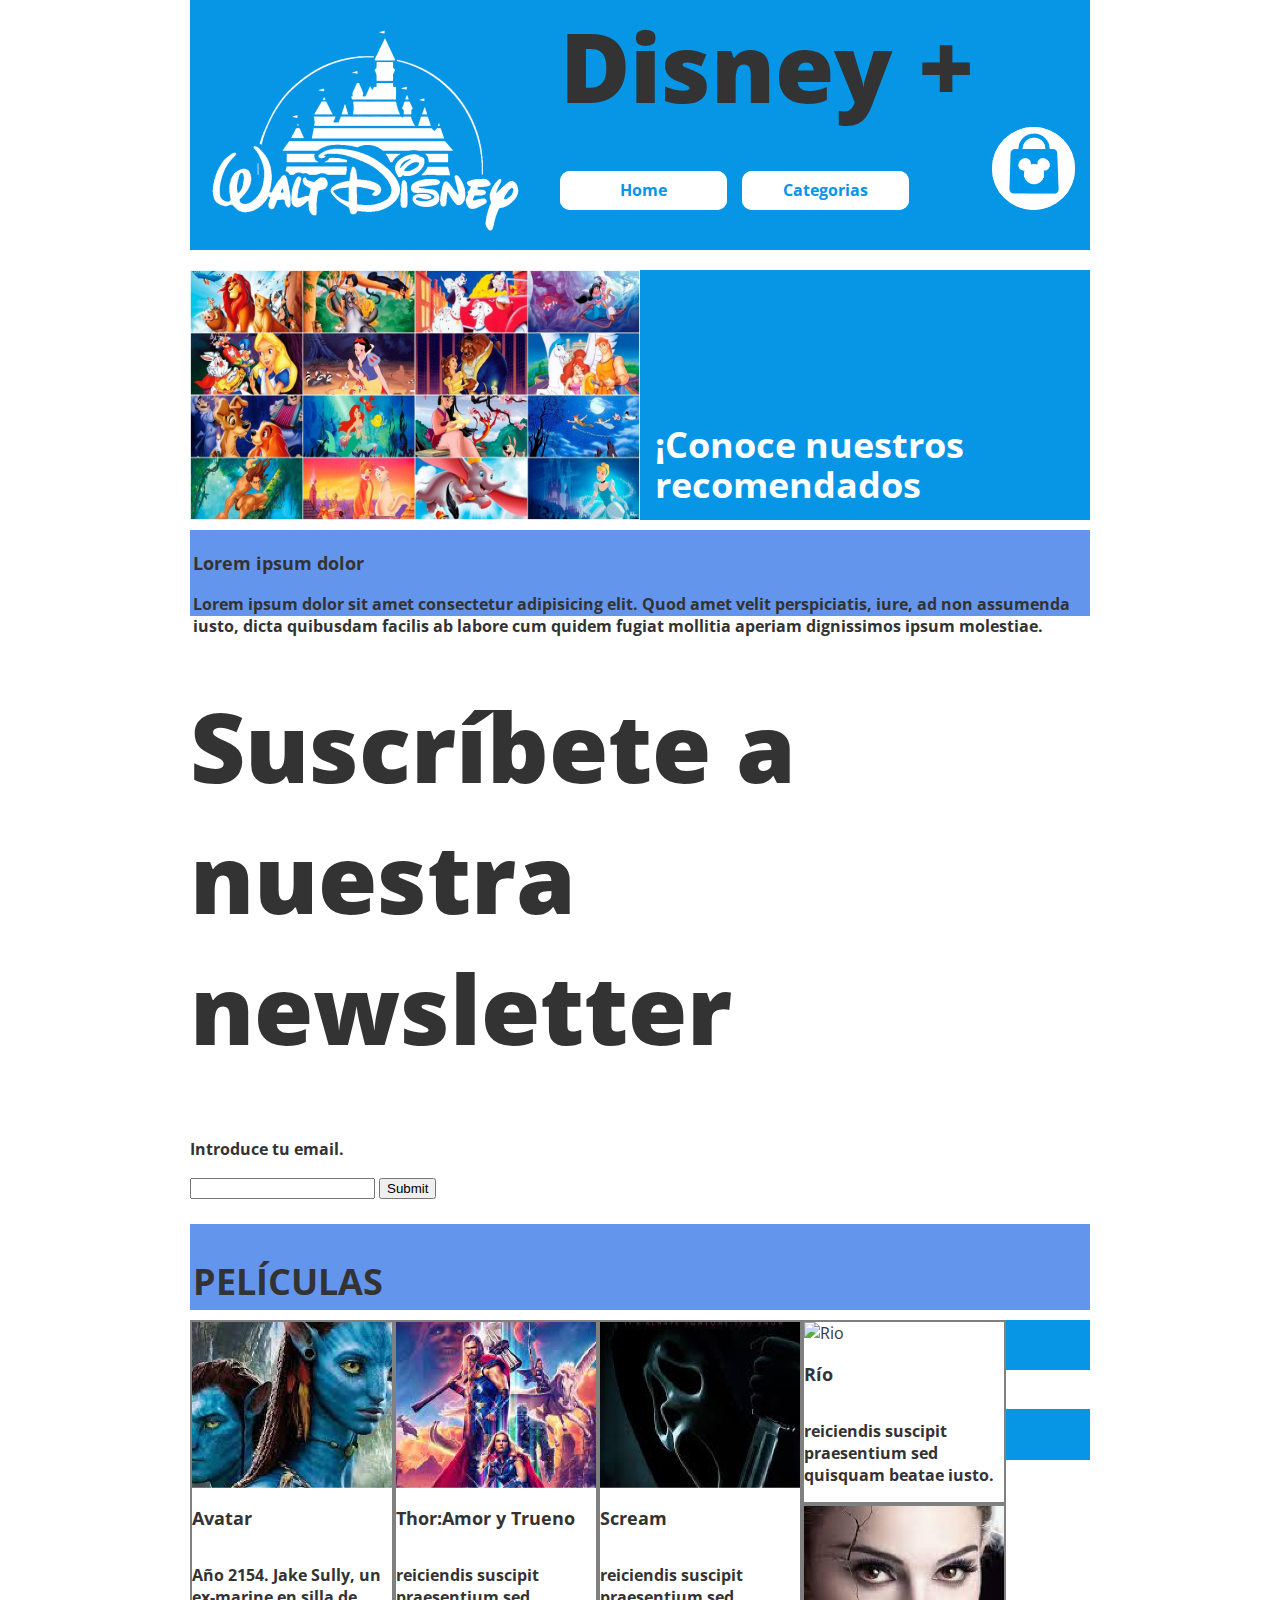
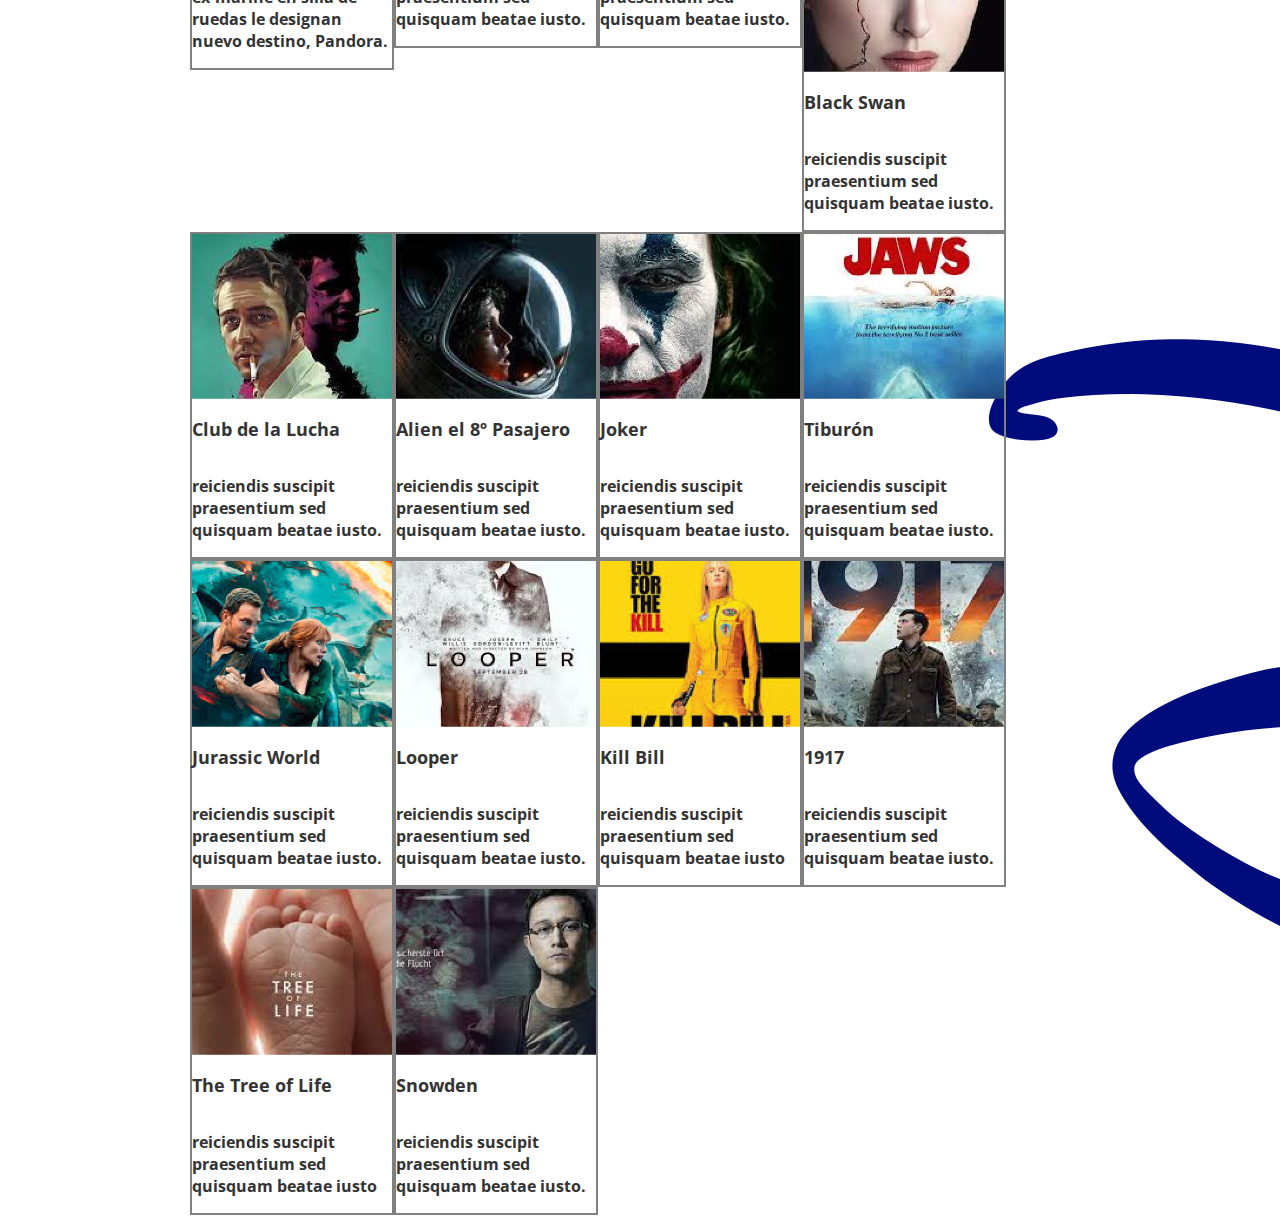
==== commit 7a79fa29: "fin de categories" ====
--- a/categories.html
+++ b/categories.html
@@ -1,401 +1,139 @@
-
-<!DOCTYPE html>
-<html lang="es">
-  <head>
-    <meta charset="UTF-8" />
-    <meta http-equiv="X-UA-Compatible" content="IE=edge" />
-    <meta name="viewport" content="width=device-width, initial-scale=1.0" />
-    <title>Categories</title>
-    <link rel="stylesheet" href="src/assets/css/styles.css" />
-    <link rel="stylesheet" href="./src/assets/css/categories.css">
-  </head>
-  <body>
-    
-      <header>
-        <img src="/src/assets/img/disney.png">
-        <h1>Disney +</h1>
-        <nav>
-            <ol>
-                <li>Home</li>
-                <li>Categorias</li>
-                <!--IMG: CART SHOPPING-->
-                <img src="https://cdn-icons-png.flaticon.com/512/263/263142.png" width="20">
-            </ol>
-        </nav>
-    </header>
-    
-
-    <div class="banner-area">
-      <h1>¡Conoce nuestros recomendados</h1>
-  </div>
-  <div class="categories-area">
-      <div class="categories-content-area">
-          <h3>Lorem ipsum dolor</h3>
-          <p>Lorem ipsum dolor sit amet consectetur adipisicing elit. Quod amet velit perspiciatis, iure, ad non assumenda iusto, dicta quibusdam facilis ab labore cum quidem fugiat mollitia aperiam dignissimos ipsum molestiae.</p>
-      </div>
-  </div>
-  <div class="newsletter-area">
-      <h1>Suscríbete a nuestra newsletter</h1>
-     <p>Introduce tu email.</p> <input type="email">
-     <input type="submit">
-  </div>
-   <main> 
-    <section id="categorias">
-    
-    <div class="categories-area">
-      <h2>PELÍCULAS</h2>
-    </div>
-  <div id="todas-peliculas">
-    <div class="categorias-peliculas">
-        <img src="./src/assets/img/avatar.png"alt="Avatar">
-        <h3>Avatar</h3>
-        <p>Año 2154. Jake Sully, un ex-marine en silla de ruedas le designan nuevo destino, Pandora.
-          </p>
-    </div>
-
-    <div class="categorias-peliculas">
-        <img src="./src/assets/img/thor.png" alt="Thor">
-        <h3>Thor:Amor y Trueno</h3>
-        <p>reiciendis suscipit praesentium sed quisquam beatae iusto.</p>
-    </div>
-    <div class="categorias-peliculas">
-        <img src="./src/assets/img/scream.png" alt="Scream">
-        <h3>Scream</h3>
-        <p> reiciendis suscipit praesentium sed quisquam beatae iusto.</p>
-    </div>
-    <div class="categorias-peliculas">
-        <img src="./src/assets/img/rio.png" alt="Rio">
-        <h3>Río</h3>
-        <p>reiciendis suscipit praesentium sed quisquam beatae iusto.</p>
-    </div>
-    <div class="categorias-peliculas">
-        <img src="./src/assets/img/black swan.png" alt="Black Swan">
-        <h3>Black Swan</h3>
-        <p>reiciendis suscipit praesentium sed quisquam beatae iusto.</p>
-    </div>
-    <div class="categorias-peliculas">
-        <img src="./src/assets/img/club lucha.png" alt="Club de la Lucha">
-        <h3>Club de la Lucha</h3>
-        <p>reiciendis suscipit praesentium sed quisquam beatae iusto.</p>
-    </div>
-    <div class="categorias-peliculas">
-        <img src="./src/assets/img/alien.png" alt="Alien">
-        <h3>Alien el 8º Pasajero</h3>
-        <p>reiciendis suscipit praesentium sed quisquam beatae iusto.</p>
-    </div>
-    <div class="categorias-peliculas">
-        <img src="./src/assets/img/joker.png" alt="Joker">
-        <h3>Joker</h3>
-        <p>reiciendis suscipit praesentium sed quisquam beatae iusto.</p>
-    </div>
-    <div class="categorias-peliculas">
-        <img src="./src/assets/img/tiburon.png" alt="Tiburon">
-        <h3>Tiburón</h3>
-        <p>reiciendis suscipit praesentium sed quisquam beatae iusto.</p>
-    </div>
-    <div class="categorias-peliculas">
-        <img src="./src/assets/img/jurassic world.png" alt="Jurassic World">
-        <h3>Jurassic World</h3>
-        <p>reiciendis suscipit praesentium sed quisquam beatae iusto.</p>
-    </div>
-    <div class="categorias-peliculas">
-        <img src="./src/assets/img/looper.png" alt="Looper">
-        <h3>Looper</h3>
-        <p>reiciendis suscipit praesentium sed quisquam beatae iusto.</p>
-    </div>
-    <div class="categorias-peliculas">
-        <img src="./src/assets/img/kill bill.png" alt="Kill Bill">
-        <h3>Kill Bill</h3>
-        <p>reiciendis suscipit praesentium sed quisquam beatae iusto</p>
-    </div>
-    <div class="categorias-peliculas">
-        <img src="./src/assets/img/1917.png" alt="1917">
-        <h3>1917</h3>
-        <p>reiciendis suscipit praesentium sed quisquam beatae iusto.</p>
-    </div>
-    <div class="categorias-peliculas">
-        <img src="./src/assets/img/the tree life.png" alt="The Tree of Life">
-        <h3>The Tree of Life</h3>
-        <p>reiciendis suscipit praesentium sed quisquam beatae iusto</p>
-    </div>
-    <div class="categorias-peliculas">
-        <img src="./src/assets/img/snowden.png" alt="Snowden">
-        <h3>Snowden</h3>
-        <p>reiciendis suscipit praesentium sed quisquam beatae iusto.</p>
-    </div>
-  </div>
-  </section>
-  </main>
-    <footer>
-      <a href="index.html"
-        ><img class="disney-plus-ft" src="/src/assets/img/disney+plus.png"
-      /></a>
-
-      <p>© 2022 Disney + España</p>
-    </footer>
-  </body>
-</html>
-
-<!DOCTYPE html>
-<html lang="es">
-  <head>
-    <meta charset="UTF-8" />
-    <meta http-equiv="X-UA-Compatible" content="IE=edge" />
-    <meta name="viewport" content="width=device-width, initial-scale=1.0" />
-
-    <title>Categories</title>
-    <link rel="stylesheet" href="src/assets/css/styles.css" />
-    <link rel="stylesheet" href="./src/assets/css/categories.css">
-  </head>
-  <body>
-    
-      <header>
-        <img src="/src/assets/img/disney.png">
-        <h1>Disney +</h1>
-        <nav>
-            <ol>
-                <li>Home</li>
-                <li>Categorias</li>
-                <!--IMG: CART SHOPPING-->
-                <img src="https://cdn-icons-png.flaticon.com/512/263/263142.png" width="20">
-            </ol>
-        </nav>
-    </header>
-    
-
-    <div class="banner-area">
-      <h1>¡Conoce nuestros recomendados</h1>
-  </div>
-  <div class="categories-area">
-      <div class="categories-content-area">
-          <h3>Lorem ipsum dolor</h3>
-          <p>Lorem ipsum dolor sit amet consectetur adipisicing elit. Quod amet velit perspiciatis, iure, ad non assumenda iusto, dicta quibusdam facilis ab labore cum quidem fugiat mollitia aperiam dignissimos ipsum molestiae.</p>
-      </div>
-  </div>
-  <div class="newsletter-area">
-      <h1>Suscríbete a nuestra newsletter</h1>
-     <p>Introduce tu email.</p> <input type="email">
-     <input type="submit">
-  </div>
-   <main> 
-    <section id="categorias">
-    
-    <div class="categories-area">
-      <h2>PELÍCULAS</h2>
-    </div>
-  <div id="todas-peliculas">
-    <div class="categorias-peliculas">
-        <img src="./src/assets/img/avatar.png"alt="Avatar">
-        <h3>Avatar</h3>
-        <p>Año 2154. Jake Sully, un ex-marine en silla de ruedas le designan nuevo destino, Pandora.
-          </p>
-    </div>
-
-    <div class="categorias-peliculas">
-        <img src="./src/assets/img/thor.png" alt="Thor">
-        <h3>Thor:Amor y Trueno</h3>
-        <p>reiciendis suscipit praesentium sed quisquam beatae iusto.</p>
-    </div>
-    <div class="categorias-peliculas">
-        <img src="./src/assets/img/scream.png" alt="Scream">
-        <h3>Scream</h3>
-        <p> reiciendis suscipit praesentium sed quisquam beatae iusto.</p>
-    </div>
-    <div class="categorias-peliculas">
-        <img src="./src/assets/img/rio.png" alt="Rio">
-        <h3>Río</h3>
-        <p>reiciendis suscipit praesentium sed quisquam beatae iusto.</p>
-    </div>
-    <div class="categorias-peliculas">
-        <img src="./src/assets/img/black swan.png" alt="Black Swan">
-        <h3>Black Swan</h3>
-        <p>reiciendis suscipit praesentium sed quisquam beatae iusto.</p>
-    </div>
-    <div class="categorias-peliculas">
-        <img src="./src/assets/img/club lucha.png" alt="Club de la Lucha">
-        <h3>Club de la Lucha</h3>
-        <p>reiciendis suscipit praesentium sed quisquam beatae iusto.</p>
-    </div>
-    <div class="categorias-peliculas">
-        <img src="./src/assets/img/alien.png" alt="Alien">
-        <h3>Alien el 8º Pasajero</h3>
-        <p>reiciendis suscipit praesentium sed quisquam beatae iusto.</p>
-    </div>
-    <div class="categorias-peliculas">
-        <img src="./src/assets/img/joker.png" alt="Joker">
-        <h3>Joker</h3>
-        <p>reiciendis suscipit praesentium sed quisquam beatae iusto.</p>
-    </div>
-    <div class="categorias-peliculas">
-        <img src="./src/assets/img/tiburon.png" alt="Tiburon">
-        <h3>Tiburón</h3>
-        <p>reiciendis suscipit praesentium sed quisquam beatae iusto.</p>
-    </div>
-    <div class="categorias-peliculas">
-        <img src="./src/assets/img/jurassic world.png" alt="Jurassic World">
-        <h3>Jurassic World</h3>
-        <p>reiciendis suscipit praesentium sed quisquam beatae iusto.</p>
-    </div>
-    <div class="categorias-peliculas">
-        <img src="./src/assets/img/looper.png" alt="Looper">
-        <h3>Looper</h3>
-        <p>reiciendis suscipit praesentium sed quisquam beatae iusto.</p>
-    </div>
-    <div class="categorias-peliculas">
-        <img src="./src/assets/img/kill bill.png" alt="Kill Bill">
-        <h3>Kill Bill</h3>
-        <p>reiciendis suscipit praesentium sed quisquam beatae iusto</p>
-    </div>
-    <div class="categorias-peliculas">
-        <img src="./src/assets/img/1917.png" alt="1917">
-        <h3>1917</h3>
-        <p>reiciendis suscipit praesentium sed quisquam beatae iusto.</p>
-    </div>
-    <div class="categorias-peliculas">
-        <img src="./src/assets/img/the tree life.png" alt="The Tree of Life">
-        <h3>The Tree of Life</h3>
-        <p>reiciendis suscipit praesentium sed quisquam beatae iusto</p>
-    </div>
-    <div class="categorias-peliculas">
-        <img src="./src/assets/img/snowden.png" alt="Snowden">
-        <h3>Snowden</h3>
-        <p>reiciendis suscipit praesentium sed quisquam beatae iusto.</p>
-    </div>
-  </div>
-  </section>
-  </main>
-
-    <link rel="stylesheet" href="src/assets/css/styles.css" />
-    <title>Categories</title>
-  </head>
-  <body>
-    <header>
-      <img class="walt-logo" src="/src/assets/img/walt-disney-logo.png" />
-      <!--PENDING: ADDING DISNEY + LOGO. TESTING <a href="index.html"><img class="disney-plus" src="/src/assets/img/disney+plus.png"></a>-->
-      <img src="/src/assets/img/disney.png" />
-      <h1>Disney +</h1>
-
-      <nav>
-        <ol>
-          <!--PENDING: LINKING TO THE RELEVANT SITES-->
-          <button type="button"><a href="index.html">Home</a></button>
-          <button type="button"><a href="index.html">Categorias</a></button>
-          <!--IMG: CART SHOPPING-->
-          <button type="button">
-            <a href="#"
-              ><img
-                src="https://cdn-icons-png.flaticon.com/512/263/263142.png"
-                width="20"
-            /></a>
-          </button>
-        </ol>
-      </nav>
-    </header>
-
-    <div class="banner-area">
-      <h1>¡Conoce nuestros recomendados!</h1>
-      <p>
-        Lorem ipsum dolor sit amet consectetur adipisicing elit. Quod amet velit
-        perspiciatis, iure..
-      </p>
-      <center>
-        <button type="button">Visitar categorías</button>
-      </center>
-    </div>
-
-    <div class="categories-area">
-      <h1>PELÍCULAS</h1>
-    </div>
-
-    <div class="categorias-peliculas">
-        <img src="/src/assets/img/avatar.png"alt="Avatar">
-        <h2>Avatar</h2>
-        <p>Año 2154. Jake Sully (Sam Worthington), un ex-marine condenado a vivir en una silla de ruedas, sigue siendo, a pesar de ello, un auténtico guerrero. Precisamente por ello ha sido designado para ir a Pandora, donde algunas empresas están extrayendo un mineral extraño que podría resolver la crisis energética de la Tierra.</p>
-    </div>
-
-    <div class="categorias-peliculas">
-        <img src="/src/assets/img/thor.png" alt="Thor">
-        <h2>Thor: Amor y Trueno</h2>
-        <p>Lorem ipsum dolor sit amet consectetur adipisicing elit. Nisi aliquam quo minima architecto reiciendis recusandae aperiam corrupti praesentium sapiente. Quia hic et voluptas reiciendis suscipit praesentium sed quisquam beatae iusto.</p>
-    </div>
-    <div class="categorias-peliculas">
-        <img src="/src/assets/img/scream.png" alt="Scream">
-        <h2>Scream</h2>
-        <p>Lorem ipsum dolor sit amet consectetur adipisicing elit. Nisi aliquam quo minima architecto reiciendis recusandae aperiam corrupti praesentium sapiente. Quia hic et voluptas reiciendis suscipit praesentium sed quisquam beatae iusto.</p>
-    </div>
-    <div class="categorias-peliculas">
-        <img src="/src/assets/img/rio.png" alt="Rio">
-        <h2>Río</h2>
-        <p>Lorem ipsum dolor sit amet consectetur adipisicing elit. Nisi aliquam quo minima architecto reiciendis recusandae aperiam corrupti praesentium sapiente. Quia hic et voluptas reiciendis suscipit praesentium sed quisquam beatae iusto.</p>
-    </div>
-    <div class="categorias-peliculas">
-        <img src="/src/assets/img/black swan.png" alt="Black Swan">
-        <h2>Black Swan</h2>
-        <p>Lorem ipsum dolor sit amet consectetur adipisicing elit. Nisi aliquam quo minima architecto reiciendis recusandae aperiam corrupti praesentium sapiente. Quia hic et voluptas reiciendis suscipit praesentium sed quisquam beatae iusto.</p>
-    </div>
-    <div class="categorias-peliculas">
-        <img src="...">
-        <h2>Club de la Lucha</h2>
-        <p>Lorem ipsum dolor sit amet consectetur adipisicing elit. Nisi aliquam quo minima architecto reiciendis recusandae aperiam corrupti praesentium sapiente. Quia hic et voluptas reiciendis suscipit praesentium sed quisquam beatae iusto.</p>
-    </div>
-    <div class="categorias-peliculas">
-        <img src="...">
-        <h2>Alien, el 8º Pasajero</h2>
-        <p>Lorem ipsum dolor sit amet consectetur adipisicing elit. Nisi aliquam quo minima architecto reiciendis recusandae aperiam corrupti praesentium sapiente. Quia hic et voluptas reiciendis suscipit praesentium sed quisquam beatae iusto.</p>
-    </div>
-    <div class="categorias-peliculas">
-        <img src="...">
-        <h2>Joker</h2>
-        <p>Lorem ipsum dolor sit amet consectetur adipisicing elit. Nisi aliquam quo minima architecto reiciendis recusandae aperiam corrupti praesentium sapiente. Quia hic et voluptas reiciendis suscipit praesentium sed quisquam beatae iusto.</p>
-    </div>
-    <div class="categorias-peliculas">
-        <img src="...">
-        <h2>Tiburón</h2>
-        <p>Lorem ipsum dolor sit amet consectetur adipisicing elit. Nisi aliquam quo minima architecto reiciendis recusandae aperiam corrupti praesentium sapiente. Quia hic et voluptas reiciendis suscipit praesentium sed quisquam beatae iusto.</p>
-    </div>
-    <div class="categorias-peliculas">
-        <img src="...">
-        <h2>Jurassic World</h2>
-        <p>Lorem ipsum dolor sit amet consectetur adipisicing elit. Nisi aliquam quo minima architecto reiciendis recusandae aperiam corrupti praesentium sapiente. Quia hic et voluptas reiciendis suscipit praesentium sed quisquam beatae iusto.</p>
-    </div>
-    <div class="categorias-peliculas">
-        <img src="...">
-        <h2>Looper</h2>
-        <p>Lorem ipsum dolor sit amet consectetur adipisicing elit. Nisi aliquam quo minima architecto reiciendis recusandae aperiam corrupti praesentium sapiente. Quia hic et voluptas reiciendis suscipit praesentium sed quisquam beatae iusto.</p>
-    </div>
-    <div class="categorias-peliculas">
-        <img src="...">
-        <h2>Kill Bill</h2>
-        <p>Lorem ipsum dolor sit amet consectetur adipisicing elit. Nisi aliquam quo minima architecto reiciendis recusandae aperiam corrupti praesentium sapiente. Quia hic et voluptas reiciendis suscipit praesentium sed quisquam beatae iusto.</p>
-    </div>
-    <div class="categorias-peliculas">
-        <img src="...">
-        <h2>1917</h2>
-        <p>Lorem ipsum dolor sit amet consectetur adipisicing elit. Nisi aliquam quo minima architecto reiciendis recusandae aperiam corrupti praesentium sapiente. Quia hic et voluptas reiciendis suscipit praesentium sed quisquam beatae iusto.</p>
-    </div>
-    <div class="categorias-peliculas">
-        <img src="...">
-        <h2>The Tree of Life</h2>
-        <p>Lorem ipsum dolor sit amet consectetur adipisicing elit. Nisi aliquam quo minima architecto reiciendis recusandae aperiam corrupti praesentium sapiente. Quia hic et voluptas reiciendis suscipit praesentium sed quisquam beatae iusto.</p>
-    </div>
-    <div class="categorias-peliculas">
-        <img src="...">
-        <h2>Snowden</h2>
-        <p>Lorem ipsum dolor sit amet consectetur adipisicing elit. Nisi aliquam quo minima architecto reiciendis recusandae aperiam corrupti praesentium sapiente. Quia hic et voluptas reiciendis suscipit praesentium sed quisquam beatae iusto.</p>
-    </div>
-    
-    <footer>
-      <a href="index.html"
-        ><img class="disney-plus-ft" src="/src/assets/img/disney+plus.png"
-      /></a>
-
-
-      <p>© 2022 Disney + España</p>
-    </footer>
-  </body>
-</html>
-
-      <p>© 2022 Disney + España</p>
-    </footer>
-  </body>
-</html>
+<!DOCTYPE html>
+<html lang="es">
+  <head>
+    <meta charset="UTF-8" />
+    <meta http-equiv="X-UA-Compatible" content="IE=edge" />
+    <meta name="viewport" content="width=device-width, initial-scale=1.0" />
+    <title>Categories</title>
+    <link rel="stylesheet" href="src/assets/css/styles.css" />
+    
+  </head>
+  <body>
+    
+    <header>       
+         <img class="walt-logo" src="/src/assets/img/walt-disney-logo.png">  
+               <h1>Disney +</h1>  
+                     <nav>          
+                          <ol>        
+                                    <li><a href="index.html">Home</a> </li> 
+                                    <li><a href="categories.html">Categorias</a></li>   
+                                        
+                         </ol>      
+                      </nav>     
+                         <div class="shopping-cart">           
+                             <a href="#"><img src="src/assets/img/shopping-cart.png"></a>       
+                    
+                    </div>   
+                 </header>
+    
+
+    <div class="banner-area">
+        <img src="/src/assets/img/multiwall-disney.jpg" alt="">
+      <h2>¡Conoce nuestros recomendados</h2>
+  </div>
+  <div class="categories-area">
+      <div class="categories-content-area">
+          <h3>Lorem ipsum dolor</h3>
+          <p>Lorem ipsum dolor sit amet consectetur adipisicing elit. Quod amet velit perspiciatis, iure, ad non assumenda iusto, dicta quibusdam facilis ab labore cum quidem fugiat mollitia aperiam dignissimos ipsum molestiae.</p>
+      </div>
+  </div>
+  <div class="newsletter-area">
+      <h1>Suscríbete a nuestra newsletter</h1>
+     <p>Introduce tu email.</p> <input type="email">
+     <input type="submit">
+  </div>
+   <main> 
+    <section id="categorias">
+    
+    <div class="categories-area">
+      <h2>PELÍCULAS</h2>
+    </div>
+  <div id="todas-peliculas">
+    <div class="categorias-peliculas">
+        <img src="./src/assets/img/avatar.png"alt="Avatar">
+        <h3>Avatar</h3>
+        <p>Año 2154. Jake Sully, un ex-marine en silla de ruedas le designan nuevo destino, Pandora.
+          </p>
+    </div>
+
+    <div class="categorias-peliculas">
+        <img src="./src/assets/img/thor.png" alt="Thor">
+        <h3>Thor:Amor y Trueno</h3>
+        <p>reiciendis suscipit praesentium sed quisquam beatae iusto.</p>
+    </div>
+    <div class="categorias-peliculas">
+        <img src="./src/assets/img/scream.png" alt="Scream">
+        <h3>Scream</h3>
+        <p> reiciendis suscipit praesentium sed quisquam beatae iusto.</p>
+    </div>
+    <div class="categorias-peliculas">
+        <img src="./src/assets/img/rio.png" alt="Rio">
+        <h3>Río</h3>
+        <p>reiciendis suscipit praesentium sed quisquam beatae iusto.</p>
+    </div>
+    <div class="categorias-peliculas">
+        <img src="./src/assets/img/black swan.png" alt="Black Swan">
+        <h3>Black Swan</h3>
+        <p>reiciendis suscipit praesentium sed quisquam beatae iusto.</p>
+    </div>
+    <div class="categorias-peliculas">
+        <img src="./src/assets/img/club lucha.png" alt="Club de la Lucha">
+        <h3>Club de la Lucha</h3>
+        <p>reiciendis suscipit praesentium sed quisquam beatae iusto.</p>
+    </div>
+    <div class="categorias-peliculas">
+        <img src="./src/assets/img/alien.png" alt="Alien">
+        <h3>Alien el 8º Pasajero</h3>
+        <p>reiciendis suscipit praesentium sed quisquam beatae iusto.</p>
+    </div>
+    <div class="categorias-peliculas">
+        <img src="./src/assets/img/joker.png" alt="Joker">
+        <h3>Joker</h3>
+        <p>reiciendis suscipit praesentium sed quisquam beatae iusto.</p>
+    </div>
+    <div class="categorias-peliculas">
+        <img src="./src/assets/img/tiburon.png" alt="Tiburon">
+        <h3>Tiburón</h3>
+        <p>reiciendis suscipit praesentium sed quisquam beatae iusto.</p>
+    </div>
+    <div class="categorias-peliculas">
+        <img src="./src/assets/img/jurassic world.png" alt="Jurassic World">
+        <h3>Jurassic World</h3>
+        <p>reiciendis suscipit praesentium sed quisquam beatae iusto.</p>
+    </div>
+    <div class="categorias-peliculas">
+        <img src="./src/assets/img/looper.png" alt="Looper">
+        <h3>Looper</h3>
+        <p>reiciendis suscipit praesentium sed quisquam beatae iusto.</p>
+    </div>
+    <div class="categorias-peliculas">
+        <img src="./src/assets/img/kill bill.png" alt="Kill Bill">
+        <h3>Kill Bill</h3>
+        <p>reiciendis suscipit praesentium sed quisquam beatae iusto</p>
+    </div>
+    <div class="categorias-peliculas">
+        <img src="./src/assets/img/1917.png" alt="1917">
+        <h3>1917</h3>
+        <p>reiciendis suscipit praesentium sed quisquam beatae iusto.</p>
+    </div>
+    <div class="categorias-peliculas">
+        <img src="./src/assets/img/the tree life.png" alt="The Tree of Life">
+        <h3>The Tree of Life</h3>
+        <p>reiciendis suscipit praesentium sed quisquam beatae iusto</p>
+    </div>
+    <div class="categorias-peliculas">
+        <img src="./src/assets/img/snowden.png" alt="Snowden">
+        <h3>Snowden</h3>
+        <p>reiciendis suscipit praesentium sed quisquam beatae iusto.</p>
+    </div>
+  </div>
+  </section>
+  </main>
+    <footer>
+      <a href="index.html"
+        ><img class="disney-plus-ft" src="/src/assets/img/disney+plus.png"/></a>
+
+      <p>© 2022 Disney + España</p>
+    </footer>
+  </body>
+</html>
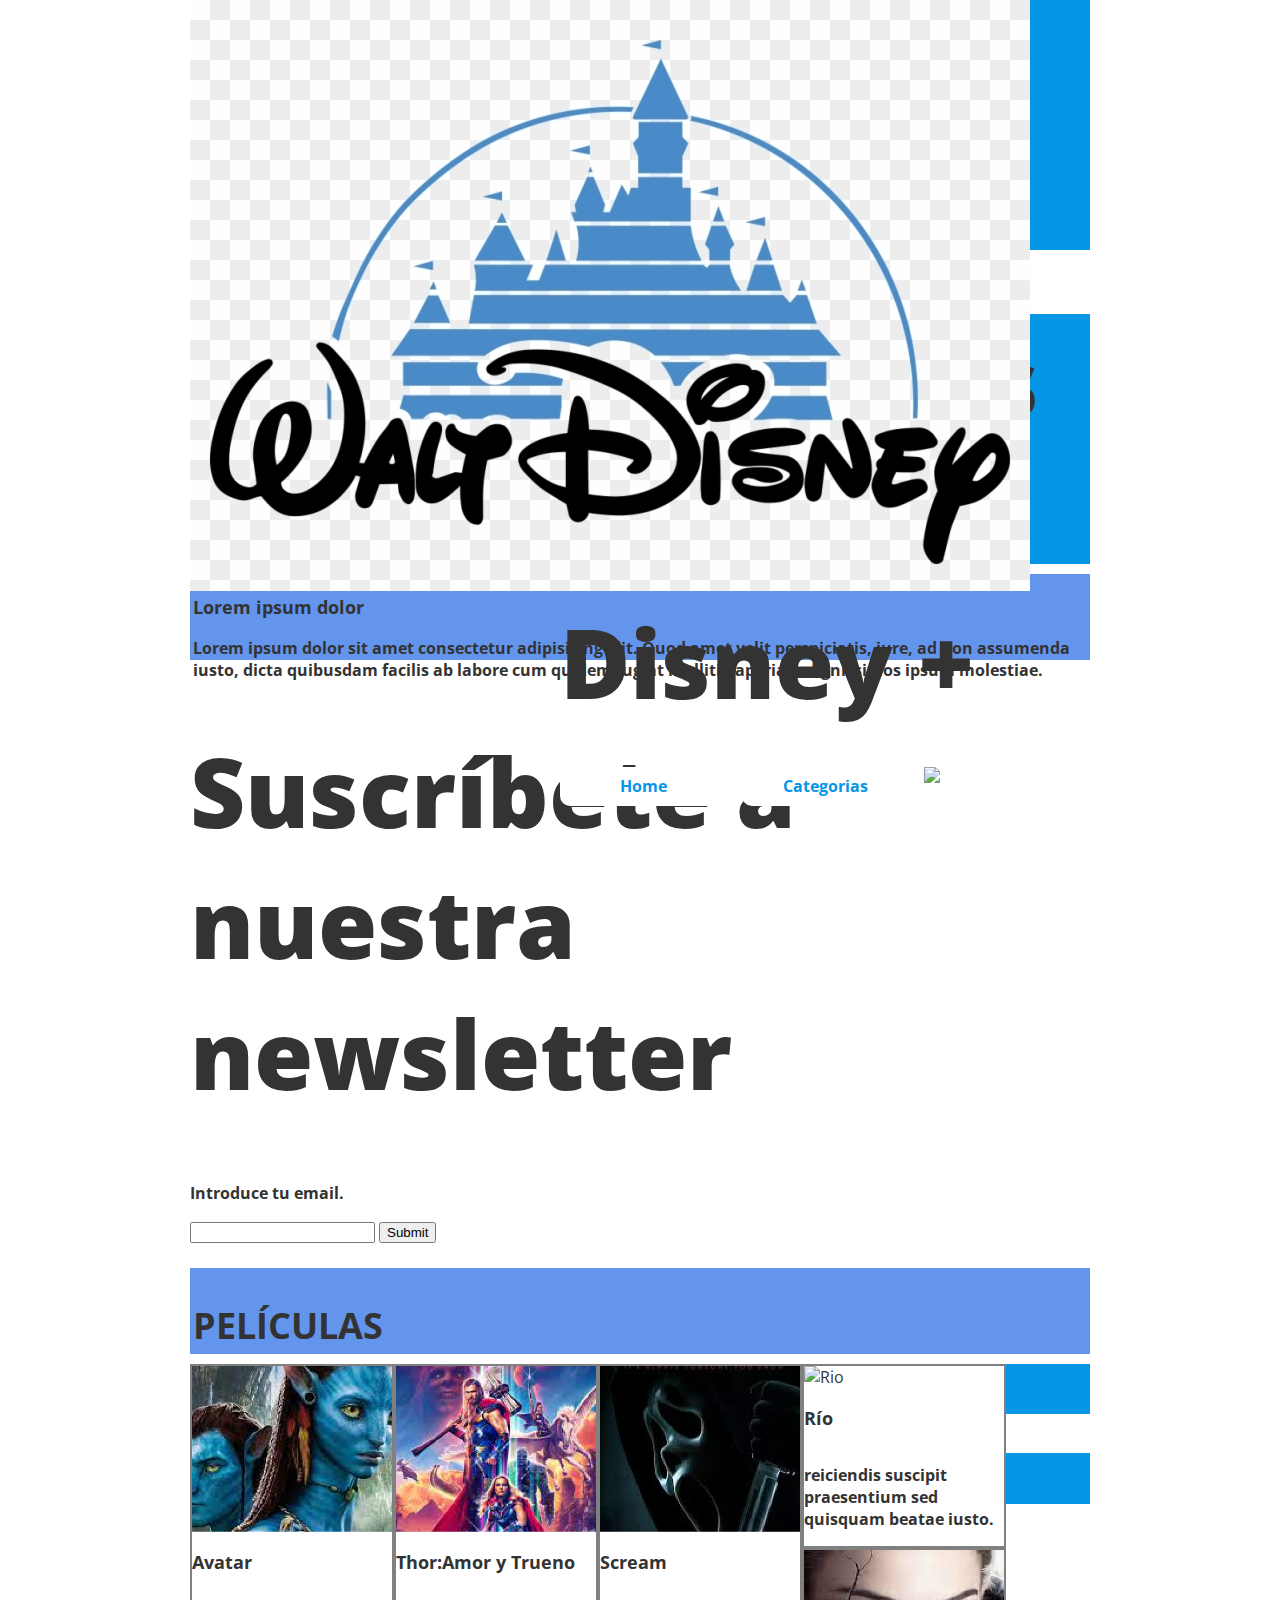
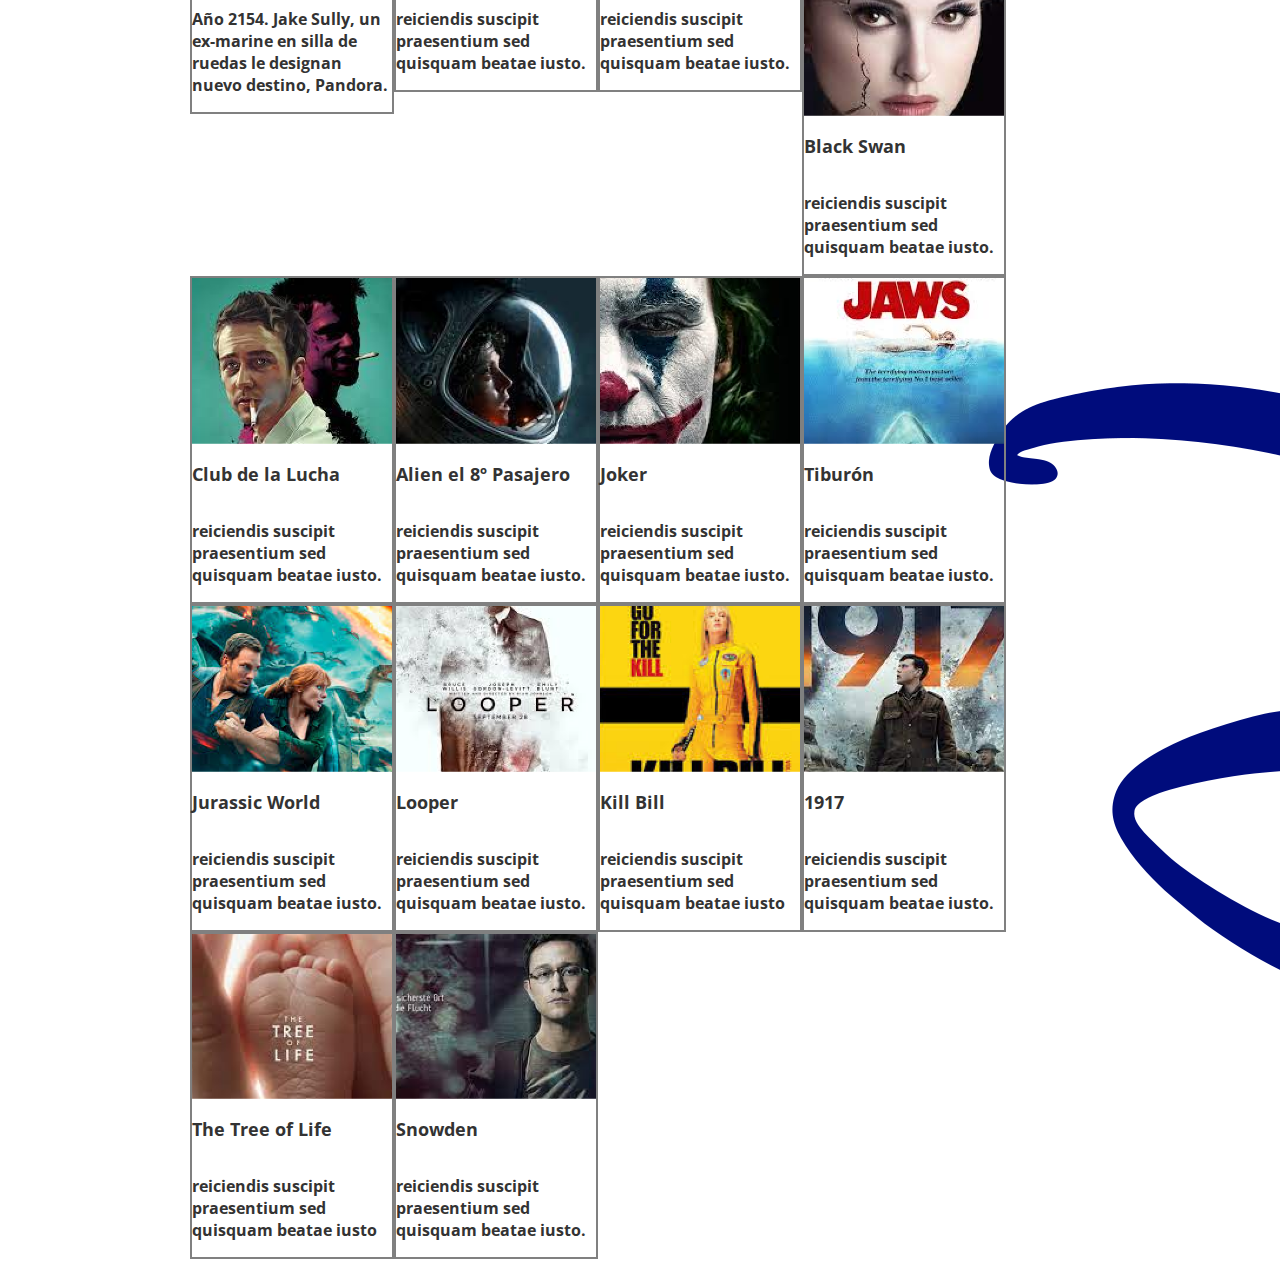
==== commit 67d4858c: "merged with origin\dmunozr" ====
--- a/categories.html
+++ b/categories.html
@@ -4,32 +4,29 @@
     <meta charset="UTF-8" />
     <meta http-equiv="X-UA-Compatible" content="IE=edge" />
     <meta name="viewport" content="width=device-width, initial-scale=1.0" />
+
     <title>Categories</title>
     <link rel="stylesheet" href="src/assets/css/styles.css" />
-    
+    <link rel="stylesheet" href="./src/assets/css/categories.css">
   </head>
   <body>
     
-    <header>       
-         <img class="walt-logo" src="/src/assets/img/walt-disney-logo.png">  
-               <h1>Disney +</h1>  
-                     <nav>          
-                          <ol>        
-                                    <li><a href="index.html">Home</a> </li> 
-                                    <li><a href="categories.html">Categorias</a></li>   
-                                        
-                         </ol>      
-                      </nav>     
-                         <div class="shopping-cart">           
-                             <a href="#"><img src="src/assets/img/shopping-cart.png"></a>       
-                    
-                    </div>   
-                 </header>
+      <header>
+        <img src="/src/assets/img/disney.png">
+        <h1>Disney +</h1>
+        <nav>
+            <ol>
+                <li>Home</li>
+                <li>Categorias</li>
+                <!--IMG: CART SHOPPING-->
+                <img src="https://cdn-icons-png.flaticon.com/512/263/263142.png" width="20">
+            </ol>
+        </nav>
+    </header>
     
 
     <div class="banner-area">
-        <img src="/src/assets/img/multiwall-disney.jpg" alt="">
-      <h2>¡Conoce nuestros recomendados</h2>
+      <h1>¡Conoce nuestros recomendados</h1>
   </div>
   <div class="categories-area">
       <div class="categories-content-area">
--- a/src/assets/css/categories.css
+++ b/src/assets/css/categories.css
@@ -0,0 +1,44 @@
+
+.categories-area {
+    margin-top: 10px;
+    margin-bottom: 10px;
+    padding:3px;
+    width: auto;
+    height: 80px;
+    background-color: cornflowerblue;
+}
+
+.categorias-peliculas {
+    border:gray 2px solid;
+    width:200px;
+    position:relative;
+    display:grid;
+    float:left;
+    height:fit-content;
+}
+
+.categorias-peliculas img {
+    width: 200px;
+=======
+.categories-area {
+    margin-top: 10px;
+    margin-bottom: 10px;
+    padding:3px;
+    width: auto;
+    height: 80px;
+    background-color: cornflowerblue;
+}
+
+.categorias-peliculas {
+    border:gray 2px solid;
+    width:200px;
+    position:relative;
+    display:grid;
+    float:left;
+    height:fit-content;
+}
+
+.categorias-peliculas img {
+    width: 200px;
+
+}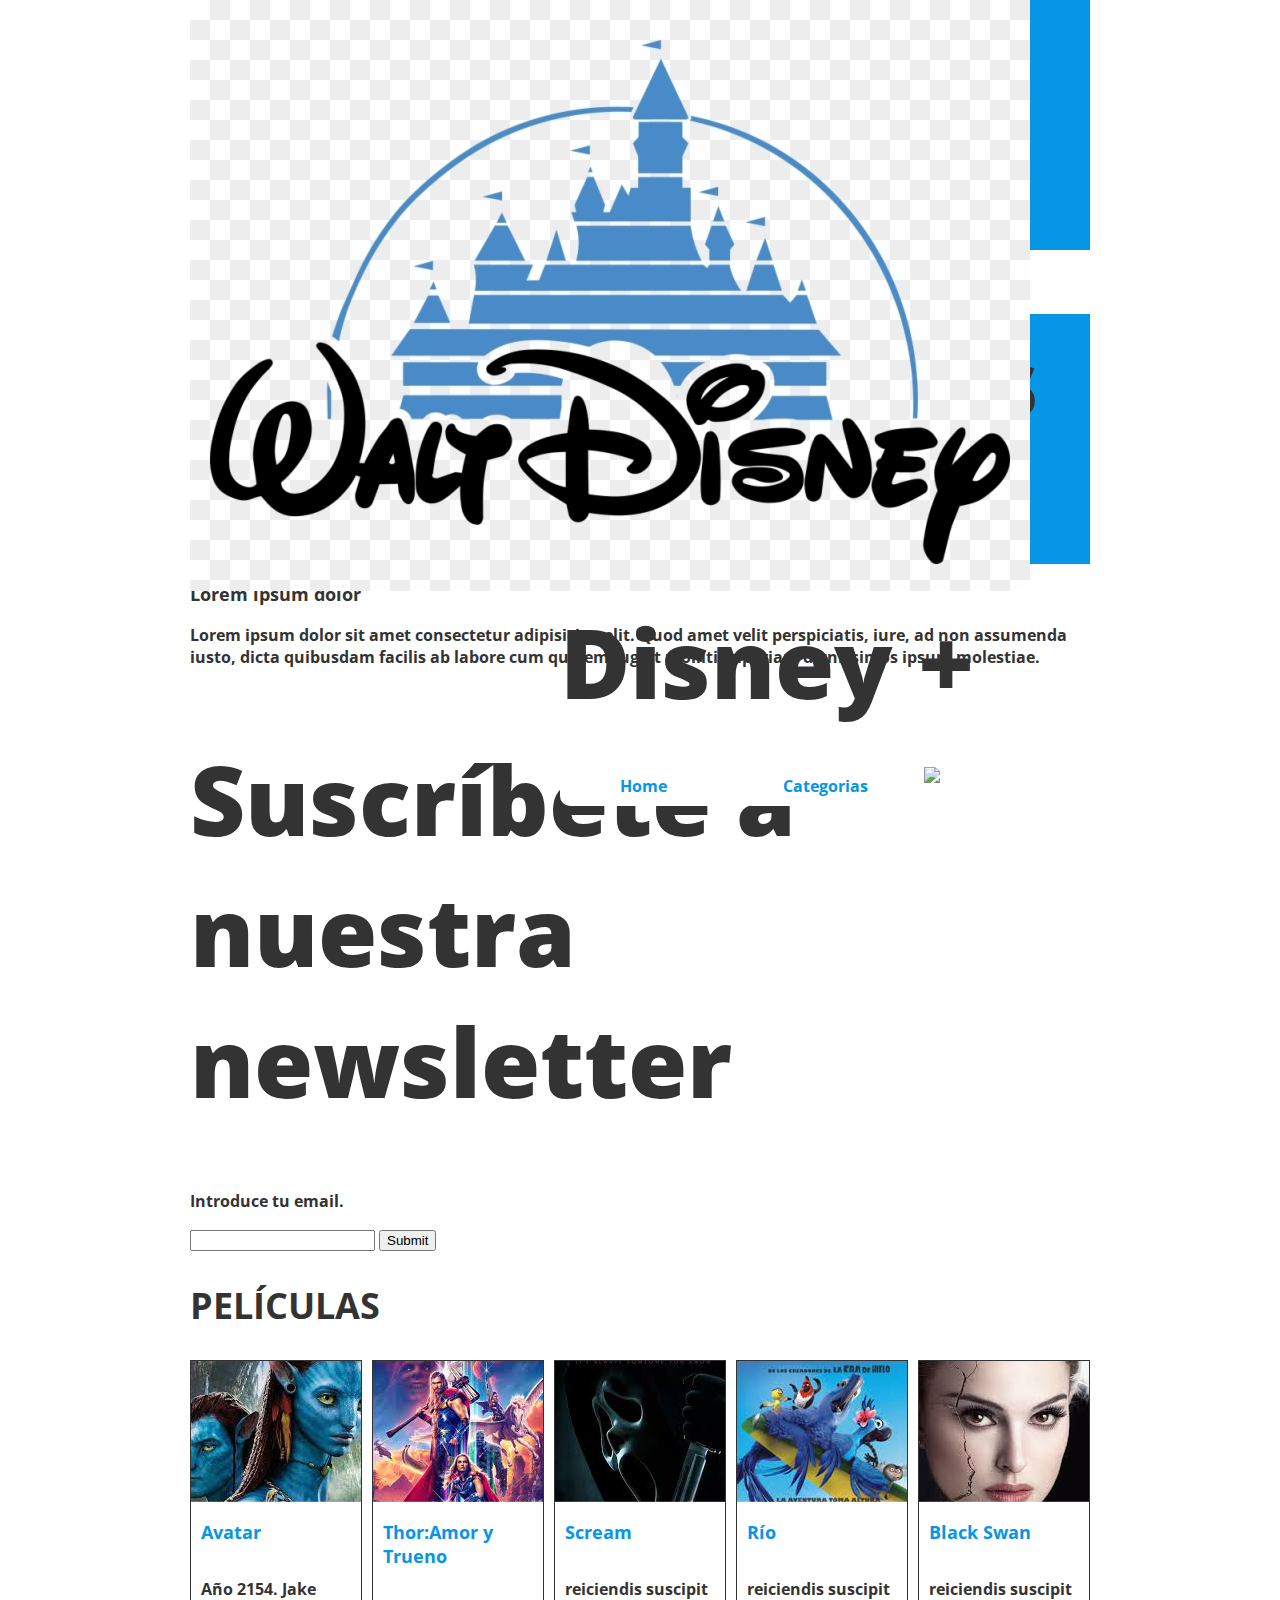
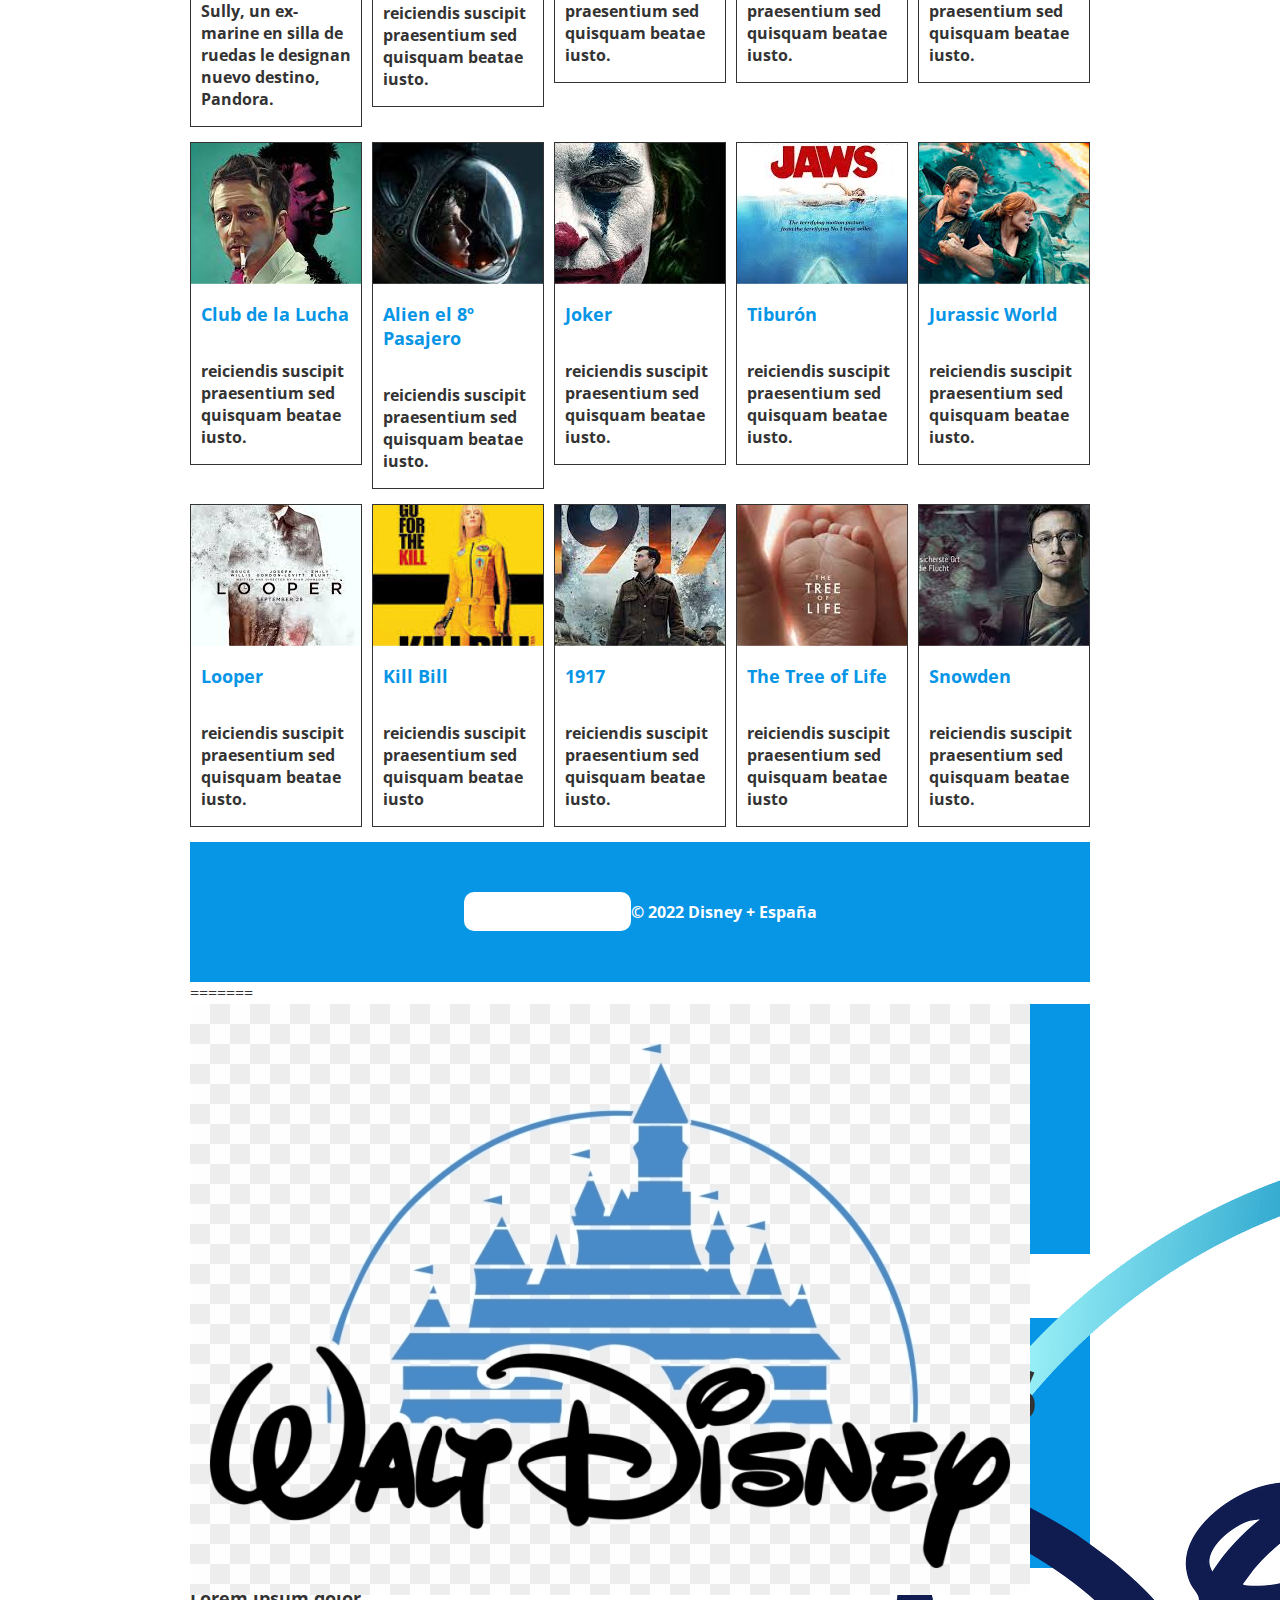
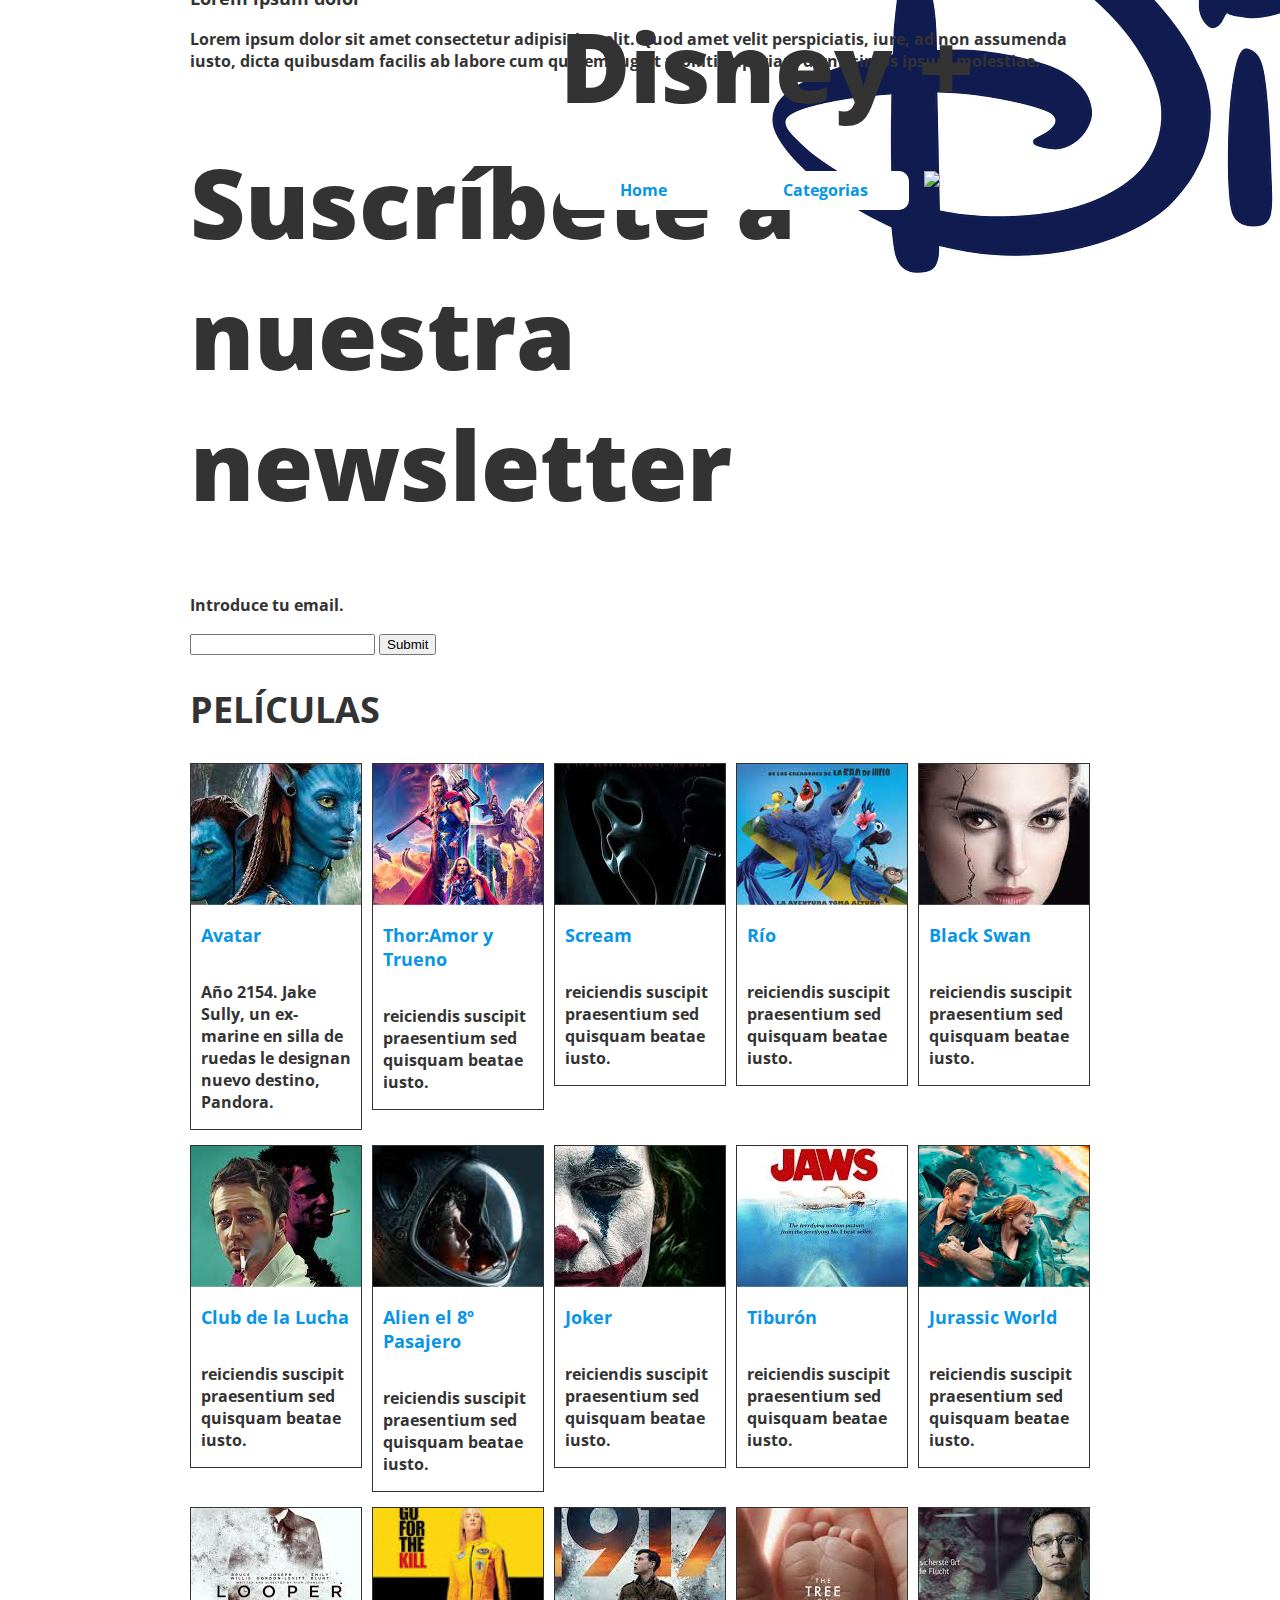
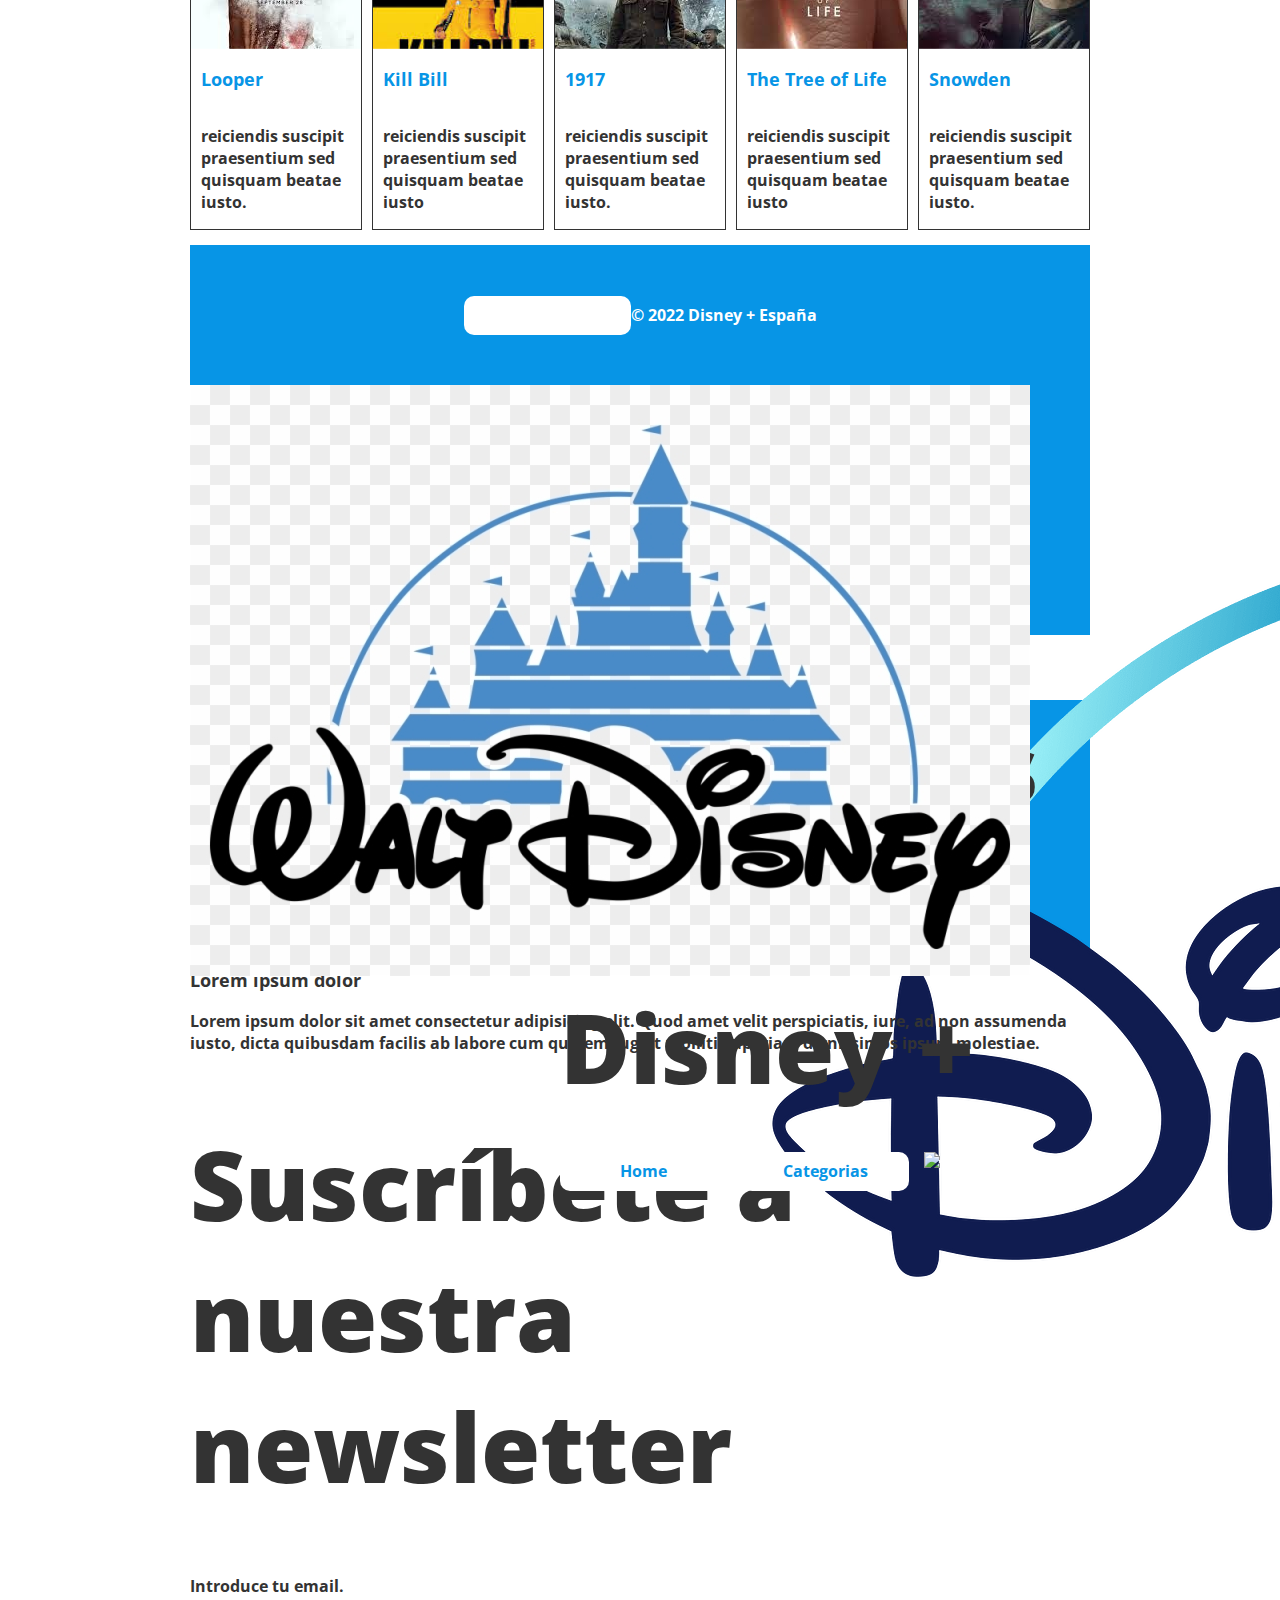
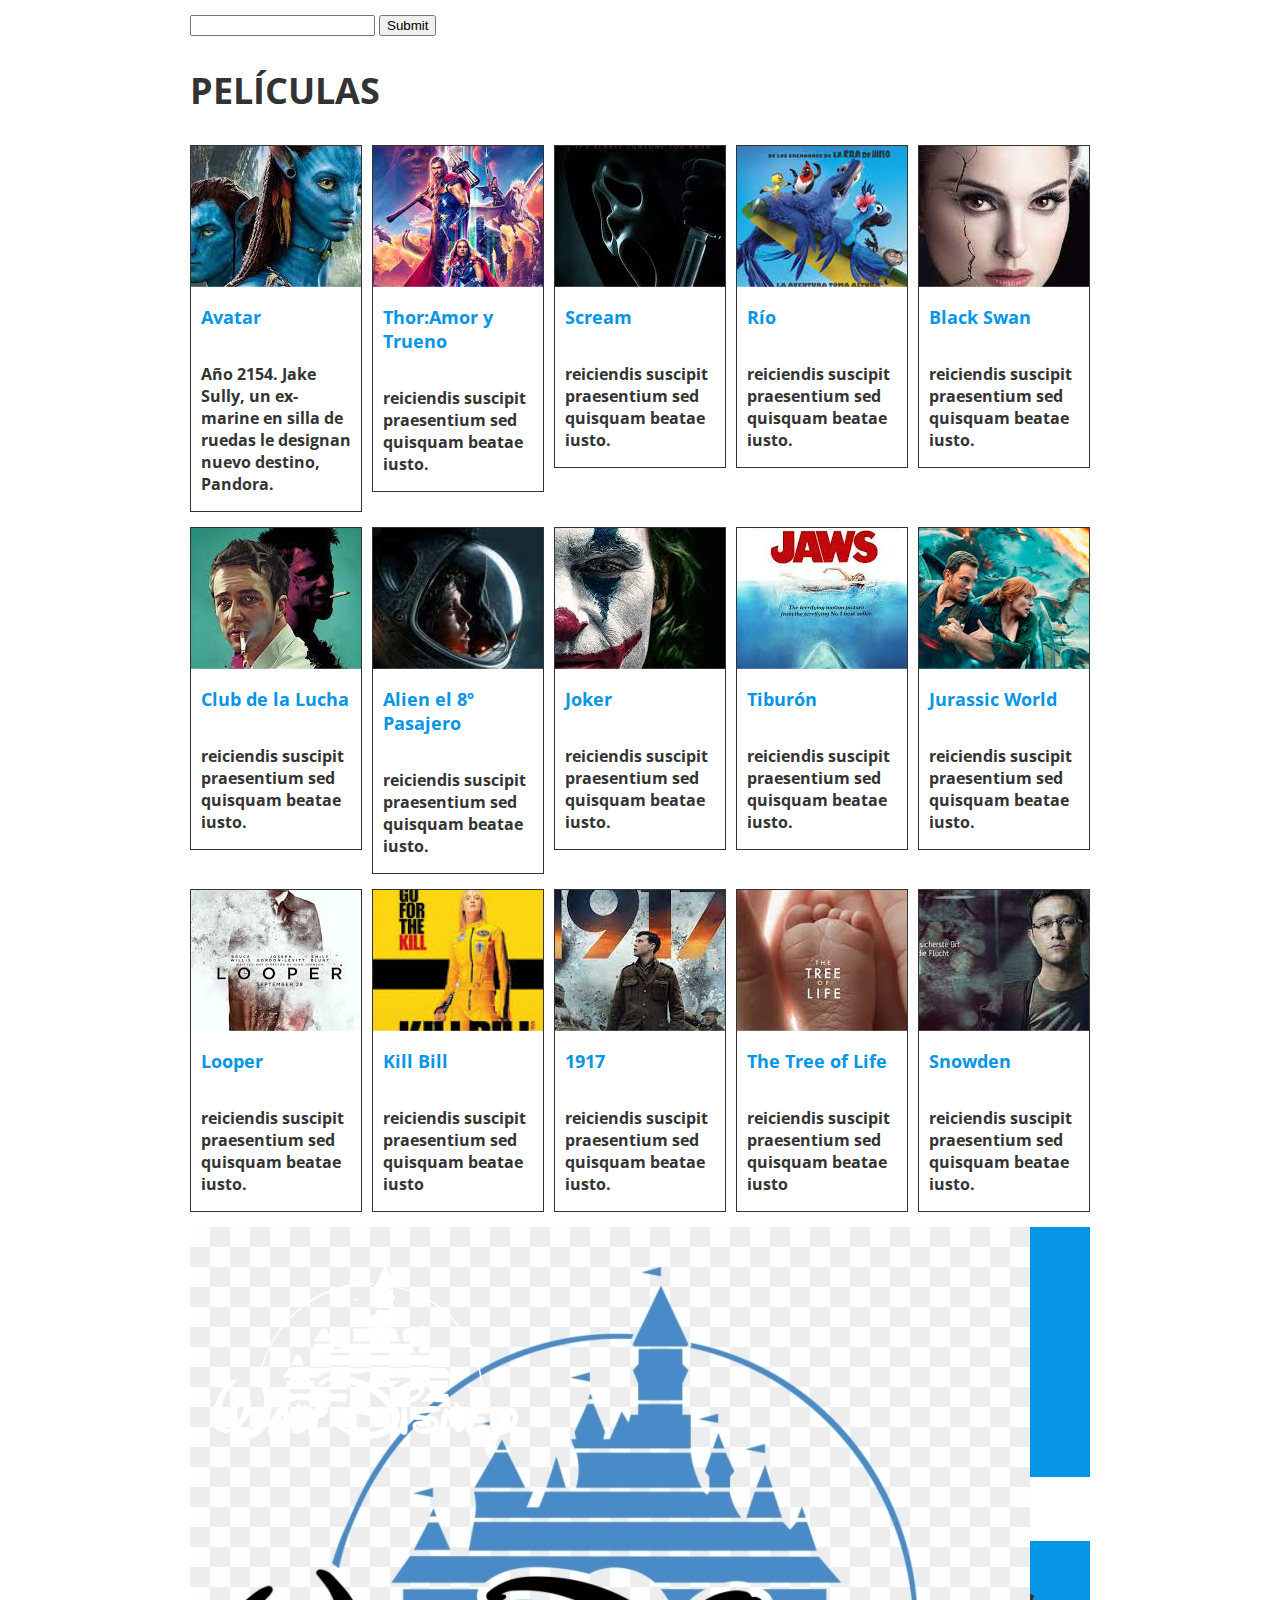
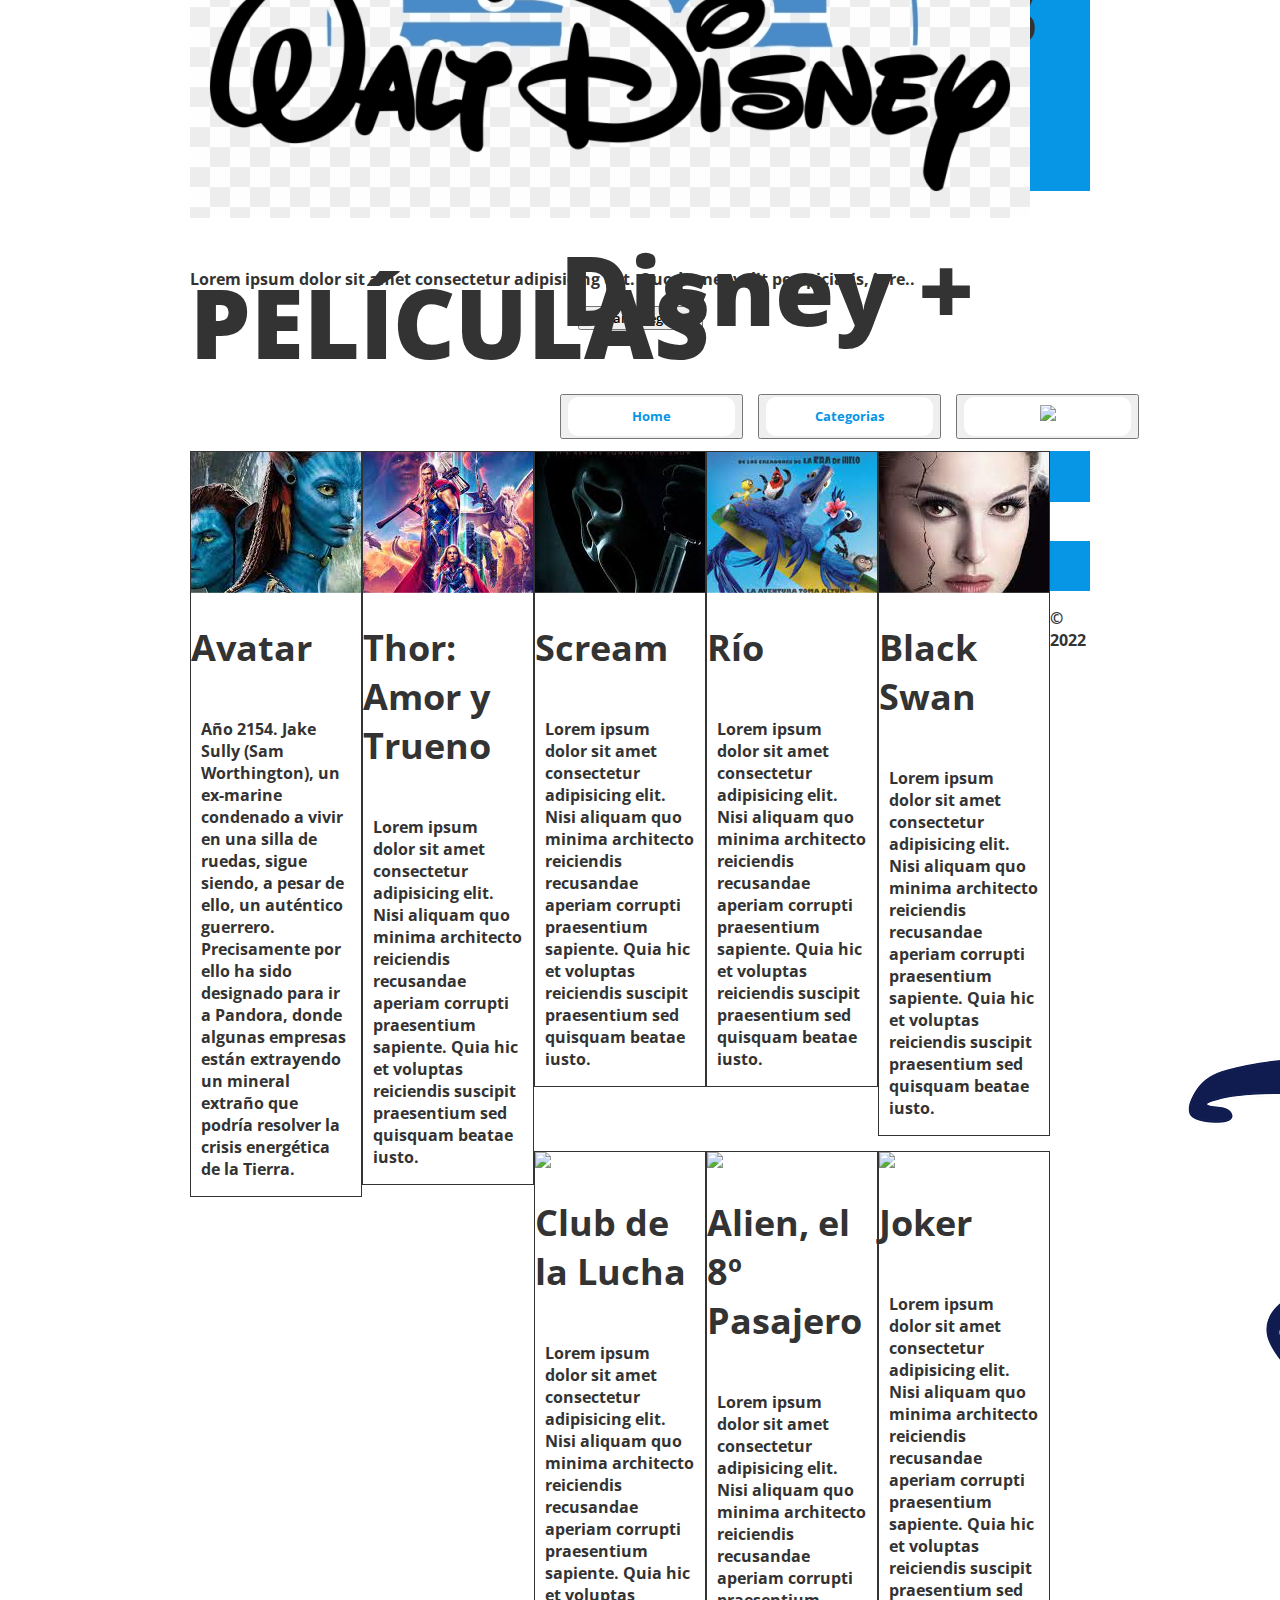
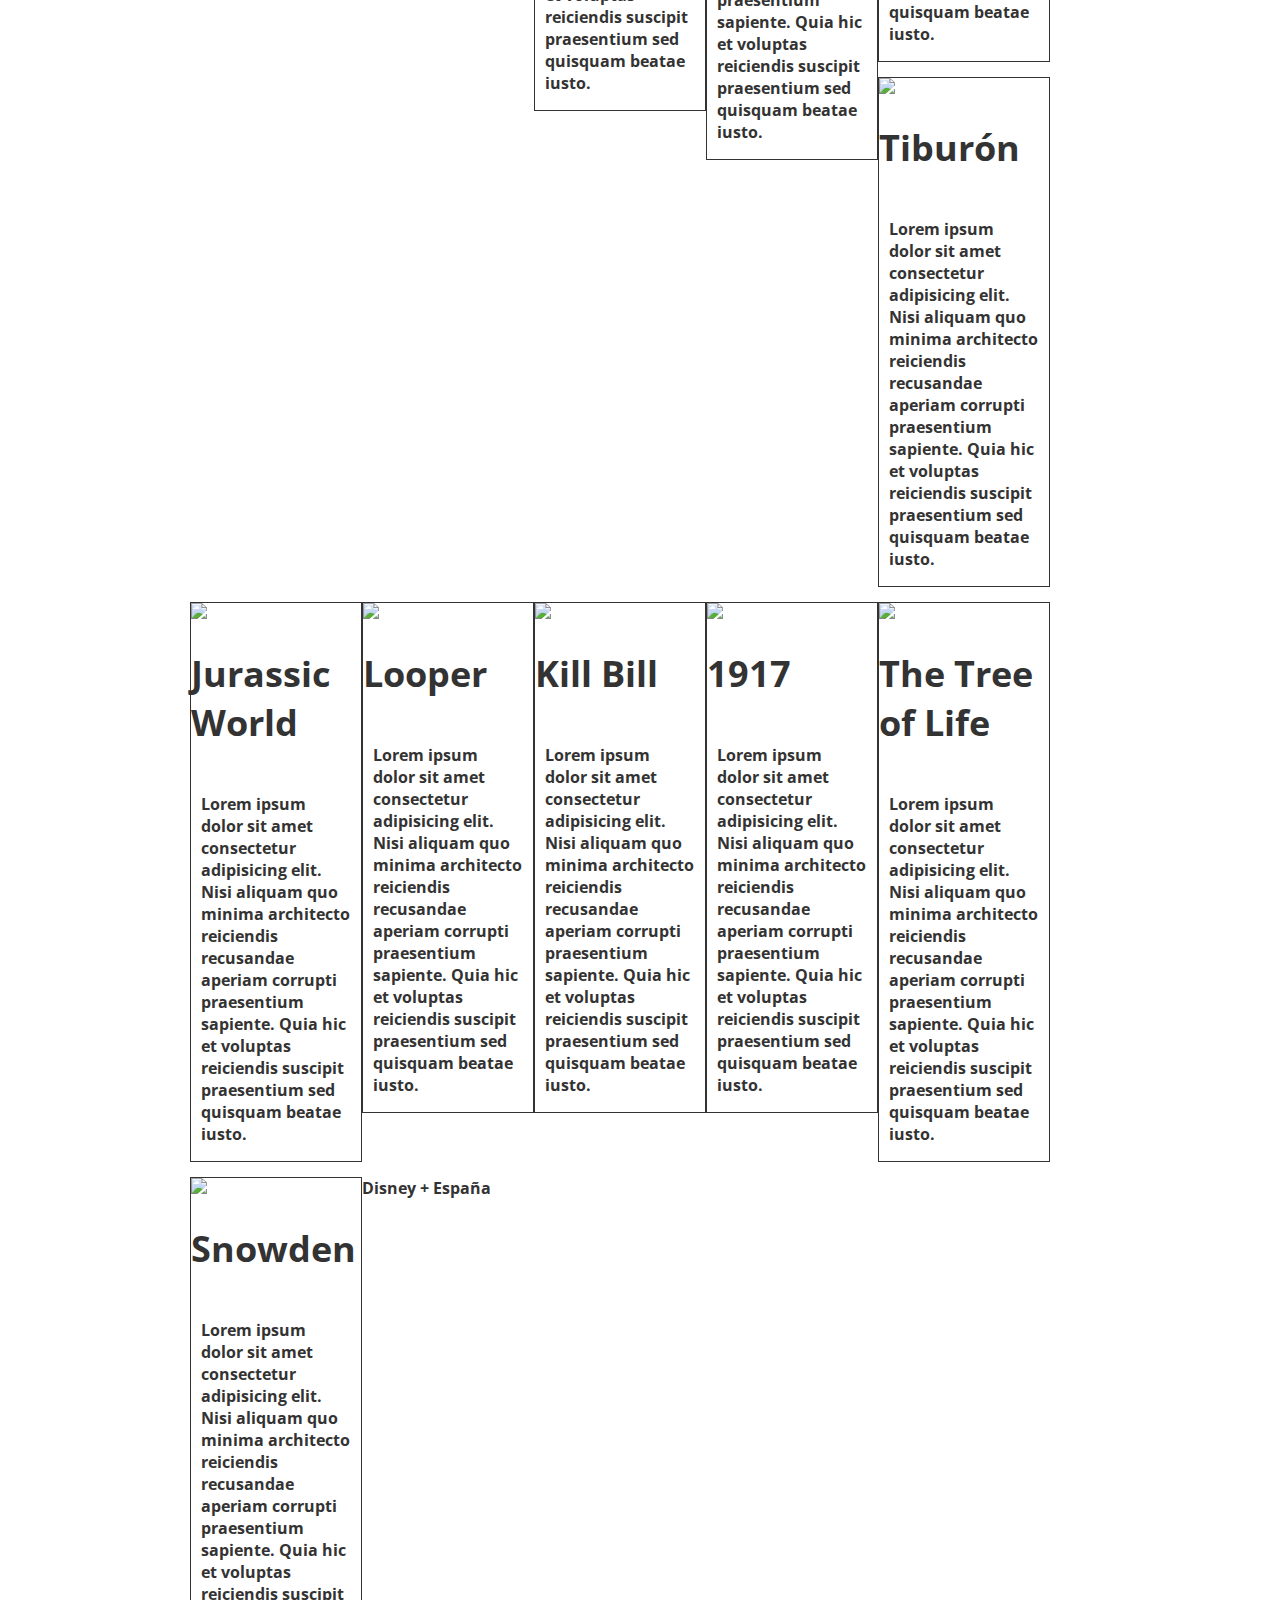
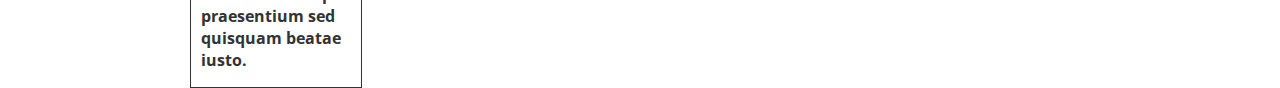
==== commit 027963cb: "@carol merge" ====
--- a/categories.html
+++ b/categories.html
@@ -1,3 +1,4 @@
+
 <!DOCTYPE html>
 <html lang="es">
   <head>
@@ -134,3 +135,406 @@
     </footer>
   </body>
 </html>
+=======
+
+<!DOCTYPE html>
+<html lang="es">
+  <head>
+    <meta charset="UTF-8" />
+    <meta http-equiv="X-UA-Compatible" content="IE=edge" />
+    <meta name="viewport" content="width=device-width, initial-scale=1.0" />
+    <title>Categories</title>
+    <link rel="stylesheet" href="src/assets/css/styles.css" />
+    <link rel="stylesheet" href="./src/assets/css/categories.css">
+  </head>
+  <body>
+    
+      <header>
+        <img src="/src/assets/img/disney.png">
+        <h1>Disney +</h1>
+        <nav>
+            <ol>
+                <li>Home</li>
+                <li>Categorias</li>
+                <!--IMG: CART SHOPPING-->
+                <img src="https://cdn-icons-png.flaticon.com/512/263/263142.png" width="20">
+            </ol>
+        </nav>
+    </header>
+    
+
+    <div class="banner-area">
+      <h1>¡Conoce nuestros recomendados</h1>
+  </div>
+  <div class="categories-area">
+      <div class="categories-content-area">
+          <h3>Lorem ipsum dolor</h3>
+          <p>Lorem ipsum dolor sit amet consectetur adipisicing elit. Quod amet velit perspiciatis, iure, ad non assumenda iusto, dicta quibusdam facilis ab labore cum quidem fugiat mollitia aperiam dignissimos ipsum molestiae.</p>
+      </div>
+  </div>
+  <div class="newsletter-area">
+      <h1>Suscríbete a nuestra newsletter</h1>
+     <p>Introduce tu email.</p> <input type="email">
+     <input type="submit">
+  </div>
+   <main> 
+    <section id="categorias">
+    
+    <div class="categories-area">
+      <h2>PELÍCULAS</h2>
+    </div>
+  <div id="todas-peliculas">
+    <div class="categorias-peliculas">
+        <img src="./src/assets/img/avatar.png"alt="Avatar">
+        <h3>Avatar</h3>
+        <p>Año 2154. Jake Sully, un ex-marine en silla de ruedas le designan nuevo destino, Pandora.
+          </p>
+    </div>
+
+    <div class="categorias-peliculas">
+        <img src="./src/assets/img/thor.png" alt="Thor">
+        <h3>Thor:Amor y Trueno</h3>
+        <p>reiciendis suscipit praesentium sed quisquam beatae iusto.</p>
+    </div>
+    <div class="categorias-peliculas">
+        <img src="./src/assets/img/scream.png" alt="Scream">
+        <h3>Scream</h3>
+        <p> reiciendis suscipit praesentium sed quisquam beatae iusto.</p>
+    </div>
+    <div class="categorias-peliculas">
+        <img src="./src/assets/img/rio.png" alt="Rio">
+        <h3>Río</h3>
+        <p>reiciendis suscipit praesentium sed quisquam beatae iusto.</p>
+    </div>
+    <div class="categorias-peliculas">
+        <img src="./src/assets/img/black swan.png" alt="Black Swan">
+        <h3>Black Swan</h3>
+        <p>reiciendis suscipit praesentium sed quisquam beatae iusto.</p>
+    </div>
+    <div class="categorias-peliculas">
+        <img src="./src/assets/img/club lucha.png" alt="Club de la Lucha">
+        <h3>Club de la Lucha</h3>
+        <p>reiciendis suscipit praesentium sed quisquam beatae iusto.</p>
+    </div>
+    <div class="categorias-peliculas">
+        <img src="./src/assets/img/alien.png" alt="Alien">
+        <h3>Alien el 8º Pasajero</h3>
+        <p>reiciendis suscipit praesentium sed quisquam beatae iusto.</p>
+    </div>
+    <div class="categorias-peliculas">
+        <img src="./src/assets/img/joker.png" alt="Joker">
+        <h3>Joker</h3>
+        <p>reiciendis suscipit praesentium sed quisquam beatae iusto.</p>
+    </div>
+    <div class="categorias-peliculas">
+        <img src="./src/assets/img/tiburon.png" alt="Tiburon">
+        <h3>Tiburón</h3>
+        <p>reiciendis suscipit praesentium sed quisquam beatae iusto.</p>
+    </div>
+    <div class="categorias-peliculas">
+        <img src="./src/assets/img/jurassic world.png" alt="Jurassic World">
+        <h3>Jurassic World</h3>
+        <p>reiciendis suscipit praesentium sed quisquam beatae iusto.</p>
+    </div>
+    <div class="categorias-peliculas">
+        <img src="./src/assets/img/looper.png" alt="Looper">
+        <h3>Looper</h3>
+        <p>reiciendis suscipit praesentium sed quisquam beatae iusto.</p>
+    </div>
+    <div class="categorias-peliculas">
+        <img src="./src/assets/img/kill bill.png" alt="Kill Bill">
+        <h3>Kill Bill</h3>
+        <p>reiciendis suscipit praesentium sed quisquam beatae iusto</p>
+    </div>
+    <div class="categorias-peliculas">
+        <img src="./src/assets/img/1917.png" alt="1917">
+        <h3>1917</h3>
+        <p>reiciendis suscipit praesentium sed quisquam beatae iusto.</p>
+    </div>
+    <div class="categorias-peliculas">
+        <img src="./src/assets/img/the tree life.png" alt="The Tree of Life">
+        <h3>The Tree of Life</h3>
+        <p>reiciendis suscipit praesentium sed quisquam beatae iusto</p>
+    </div>
+    <div class="categorias-peliculas">
+        <img src="./src/assets/img/snowden.png" alt="Snowden">
+        <h3>Snowden</h3>
+        <p>reiciendis suscipit praesentium sed quisquam beatae iusto.</p>
+    </div>
+  </div>
+  </section>
+  </main>
+    <footer>
+      <a href="index.html"
+        ><img class="disney-plus-ft" src="/src/assets/img/disney+plus.png"
+      /></a>
+
+      <p>© 2022 Disney + España</p>
+    </footer>
+  </body>
+</html>
+
+<!DOCTYPE html>
+<html lang="es">
+  <head>
+    <meta charset="UTF-8" />
+    <meta http-equiv="X-UA-Compatible" content="IE=edge" />
+    <meta name="viewport" content="width=device-width, initial-scale=1.0" />
+
+    <title>Categories</title>
+    <link rel="stylesheet" href="src/assets/css/styles.css" />
+    <link rel="stylesheet" href="./src/assets/css/categories.css">
+  </head>
+  <body>
+    
+      <header>
+        <img src="/src/assets/img/disney.png">
+        <h1>Disney +</h1>
+        <nav>
+            <ol>
+                <li>Home</li>
+                <li>Categorias</li>
+                <!--IMG: CART SHOPPING-->
+                <img src="https://cdn-icons-png.flaticon.com/512/263/263142.png" width="20">
+            </ol>
+        </nav>
+    </header>
+    
+
+    <div class="banner-area">
+      <h1>¡Conoce nuestros recomendados</h1>
+  </div>
+  <div class="categories-area">
+      <div class="categories-content-area">
+          <h3>Lorem ipsum dolor</h3>
+          <p>Lorem ipsum dolor sit amet consectetur adipisicing elit. Quod amet velit perspiciatis, iure, ad non assumenda iusto, dicta quibusdam facilis ab labore cum quidem fugiat mollitia aperiam dignissimos ipsum molestiae.</p>
+      </div>
+  </div>
+  <div class="newsletter-area">
+      <h1>Suscríbete a nuestra newsletter</h1>
+     <p>Introduce tu email.</p> <input type="email">
+     <input type="submit">
+  </div>
+   <main> 
+    <section id="categorias">
+    
+    <div class="categories-area">
+      <h2>PELÍCULAS</h2>
+    </div>
+  <div id="todas-peliculas">
+    <div class="categorias-peliculas">
+        <img src="./src/assets/img/avatar.png"alt="Avatar">
+        <h3>Avatar</h3>
+        <p>Año 2154. Jake Sully, un ex-marine en silla de ruedas le designan nuevo destino, Pandora.
+          </p>
+    </div>
+
+    <div class="categorias-peliculas">
+        <img src="./src/assets/img/thor.png" alt="Thor">
+        <h3>Thor:Amor y Trueno</h3>
+        <p>reiciendis suscipit praesentium sed quisquam beatae iusto.</p>
+    </div>
+    <div class="categorias-peliculas">
+        <img src="./src/assets/img/scream.png" alt="Scream">
+        <h3>Scream</h3>
+        <p> reiciendis suscipit praesentium sed quisquam beatae iusto.</p>
+    </div>
+    <div class="categorias-peliculas">
+        <img src="./src/assets/img/rio.png" alt="Rio">
+        <h3>Río</h3>
+        <p>reiciendis suscipit praesentium sed quisquam beatae iusto.</p>
+    </div>
+    <div class="categorias-peliculas">
+        <img src="./src/assets/img/black swan.png" alt="Black Swan">
+        <h3>Black Swan</h3>
+        <p>reiciendis suscipit praesentium sed quisquam beatae iusto.</p>
+    </div>
+    <div class="categorias-peliculas">
+        <img src="./src/assets/img/club lucha.png" alt="Club de la Lucha">
+        <h3>Club de la Lucha</h3>
+        <p>reiciendis suscipit praesentium sed quisquam beatae iusto.</p>
+    </div>
+    <div class="categorias-peliculas">
+        <img src="./src/assets/img/alien.png" alt="Alien">
+        <h3>Alien el 8º Pasajero</h3>
+        <p>reiciendis suscipit praesentium sed quisquam beatae iusto.</p>
+    </div>
+    <div class="categorias-peliculas">
+        <img src="./src/assets/img/joker.png" alt="Joker">
+        <h3>Joker</h3>
+        <p>reiciendis suscipit praesentium sed quisquam beatae iusto.</p>
+    </div>
+    <div class="categorias-peliculas">
+        <img src="./src/assets/img/tiburon.png" alt="Tiburon">
+        <h3>Tiburón</h3>
+        <p>reiciendis suscipit praesentium sed quisquam beatae iusto.</p>
+    </div>
+    <div class="categorias-peliculas">
+        <img src="./src/assets/img/jurassic world.png" alt="Jurassic World">
+        <h3>Jurassic World</h3>
+        <p>reiciendis suscipit praesentium sed quisquam beatae iusto.</p>
+    </div>
+    <div class="categorias-peliculas">
+        <img src="./src/assets/img/looper.png" alt="Looper">
+        <h3>Looper</h3>
+        <p>reiciendis suscipit praesentium sed quisquam beatae iusto.</p>
+    </div>
+    <div class="categorias-peliculas">
+        <img src="./src/assets/img/kill bill.png" alt="Kill Bill">
+        <h3>Kill Bill</h3>
+        <p>reiciendis suscipit praesentium sed quisquam beatae iusto</p>
+    </div>
+    <div class="categorias-peliculas">
+        <img src="./src/assets/img/1917.png" alt="1917">
+        <h3>1917</h3>
+        <p>reiciendis suscipit praesentium sed quisquam beatae iusto.</p>
+    </div>
+    <div class="categorias-peliculas">
+        <img src="./src/assets/img/the tree life.png" alt="The Tree of Life">
+        <h3>The Tree of Life</h3>
+        <p>reiciendis suscipit praesentium sed quisquam beatae iusto</p>
+    </div>
+    <div class="categorias-peliculas">
+        <img src="./src/assets/img/snowden.png" alt="Snowden">
+        <h3>Snowden</h3>
+        <p>reiciendis suscipit praesentium sed quisquam beatae iusto.</p>
+    </div>
+  </div>
+  </section>
+  </main>
+
+    <link rel="stylesheet" href="src/assets/css/styles.css" />
+    <title>Categories</title>
+  </head>
+  <body>
+    <header>
+      <img class="walt-logo" src="/src/assets/img/walt-disney-logo.png" />
+      <!--PENDING: ADDING DISNEY + LOGO. TESTING <a href="index.html"><img class="disney-plus" src="/src/assets/img/disney+plus.png"></a>-->
+      <img src="/src/assets/img/disney.png" />
+      <h1>Disney +</h1>
+
+      <nav>
+        <ol>
+          <!--PENDING: LINKING TO THE RELEVANT SITES-->
+          <button type="button"><a href="index.html">Home</a></button>
+          <button type="button"><a href="index.html">Categorias</a></button>
+          <!--IMG: CART SHOPPING-->
+          <button type="button">
+            <a href="#"
+              ><img
+                src="https://cdn-icons-png.flaticon.com/512/263/263142.png"
+                width="20"
+            /></a>
+          </button>
+        </ol>
+      </nav>
+    </header>
+
+    <div class="banner-area">
+      <h1>¡Conoce nuestros recomendados!</h1>
+      <p>
+        Lorem ipsum dolor sit amet consectetur adipisicing elit. Quod amet velit
+        perspiciatis, iure..
+      </p>
+      <center>
+        <button type="button">Visitar categorías</button>
+      </center>
+    </div>
+
+    <div class="categories-area">
+      <h1>PELÍCULAS</h1>
+    </div>
+
+    <div class="categorias-peliculas">
+        <img src="/src/assets/img/avatar.png"alt="Avatar">
+        <h2>Avatar</h2>
+        <p>Año 2154. Jake Sully (Sam Worthington), un ex-marine condenado a vivir en una silla de ruedas, sigue siendo, a pesar de ello, un auténtico guerrero. Precisamente por ello ha sido designado para ir a Pandora, donde algunas empresas están extrayendo un mineral extraño que podría resolver la crisis energética de la Tierra.</p>
+    </div>
+
+    <div class="categorias-peliculas">
+        <img src="/src/assets/img/thor.png" alt="Thor">
+        <h2>Thor: Amor y Trueno</h2>
+        <p>Lorem ipsum dolor sit amet consectetur adipisicing elit. Nisi aliquam quo minima architecto reiciendis recusandae aperiam corrupti praesentium sapiente. Quia hic et voluptas reiciendis suscipit praesentium sed quisquam beatae iusto.</p>
+    </div>
+    <div class="categorias-peliculas">
+        <img src="/src/assets/img/scream.png" alt="Scream">
+        <h2>Scream</h2>
+        <p>Lorem ipsum dolor sit amet consectetur adipisicing elit. Nisi aliquam quo minima architecto reiciendis recusandae aperiam corrupti praesentium sapiente. Quia hic et voluptas reiciendis suscipit praesentium sed quisquam beatae iusto.</p>
+    </div>
+    <div class="categorias-peliculas">
+        <img src="/src/assets/img/rio.png" alt="Rio">
+        <h2>Río</h2>
+        <p>Lorem ipsum dolor sit amet consectetur adipisicing elit. Nisi aliquam quo minima architecto reiciendis recusandae aperiam corrupti praesentium sapiente. Quia hic et voluptas reiciendis suscipit praesentium sed quisquam beatae iusto.</p>
+    </div>
+    <div class="categorias-peliculas">
+        <img src="/src/assets/img/black swan.png" alt="Black Swan">
+        <h2>Black Swan</h2>
+        <p>Lorem ipsum dolor sit amet consectetur adipisicing elit. Nisi aliquam quo minima architecto reiciendis recusandae aperiam corrupti praesentium sapiente. Quia hic et voluptas reiciendis suscipit praesentium sed quisquam beatae iusto.</p>
+    </div>
+    <div class="categorias-peliculas">
+        <img src="...">
+        <h2>Club de la Lucha</h2>
+        <p>Lorem ipsum dolor sit amet consectetur adipisicing elit. Nisi aliquam quo minima architecto reiciendis recusandae aperiam corrupti praesentium sapiente. Quia hic et voluptas reiciendis suscipit praesentium sed quisquam beatae iusto.</p>
+    </div>
+    <div class="categorias-peliculas">
+        <img src="...">
+        <h2>Alien, el 8º Pasajero</h2>
+        <p>Lorem ipsum dolor sit amet consectetur adipisicing elit. Nisi aliquam quo minima architecto reiciendis recusandae aperiam corrupti praesentium sapiente. Quia hic et voluptas reiciendis suscipit praesentium sed quisquam beatae iusto.</p>
+    </div>
+    <div class="categorias-peliculas">
+        <img src="...">
+        <h2>Joker</h2>
+        <p>Lorem ipsum dolor sit amet consectetur adipisicing elit. Nisi aliquam quo minima architecto reiciendis recusandae aperiam corrupti praesentium sapiente. Quia hic et voluptas reiciendis suscipit praesentium sed quisquam beatae iusto.</p>
+    </div>
+    <div class="categorias-peliculas">
+        <img src="...">
+        <h2>Tiburón</h2>
+        <p>Lorem ipsum dolor sit amet consectetur adipisicing elit. Nisi aliquam quo minima architecto reiciendis recusandae aperiam corrupti praesentium sapiente. Quia hic et voluptas reiciendis suscipit praesentium sed quisquam beatae iusto.</p>
+    </div>
+    <div class="categorias-peliculas">
+        <img src="...">
+        <h2>Jurassic World</h2>
+        <p>Lorem ipsum dolor sit amet consectetur adipisicing elit. Nisi aliquam quo minima architecto reiciendis recusandae aperiam corrupti praesentium sapiente. Quia hic et voluptas reiciendis suscipit praesentium sed quisquam beatae iusto.</p>
+    </div>
+    <div class="categorias-peliculas">
+        <img src="...">
+        <h2>Looper</h2>
+        <p>Lorem ipsum dolor sit amet consectetur adipisicing elit. Nisi aliquam quo minima architecto reiciendis recusandae aperiam corrupti praesentium sapiente. Quia hic et voluptas reiciendis suscipit praesentium sed quisquam beatae iusto.</p>
+    </div>
+    <div class="categorias-peliculas">
+        <img src="...">
+        <h2>Kill Bill</h2>
+        <p>Lorem ipsum dolor sit amet consectetur adipisicing elit. Nisi aliquam quo minima architecto reiciendis recusandae aperiam corrupti praesentium sapiente. Quia hic et voluptas reiciendis suscipit praesentium sed quisquam beatae iusto.</p>
+    </div>
+    <div class="categorias-peliculas">
+        <img src="...">
+        <h2>1917</h2>
+        <p>Lorem ipsum dolor sit amet consectetur adipisicing elit. Nisi aliquam quo minima architecto reiciendis recusandae aperiam corrupti praesentium sapiente. Quia hic et voluptas reiciendis suscipit praesentium sed quisquam beatae iusto.</p>
+    </div>
+    <div class="categorias-peliculas">
+        <img src="...">
+        <h2>The Tree of Life</h2>
+        <p>Lorem ipsum dolor sit amet consectetur adipisicing elit. Nisi aliquam quo minima architecto reiciendis recusandae aperiam corrupti praesentium sapiente. Quia hic et voluptas reiciendis suscipit praesentium sed quisquam beatae iusto.</p>
+    </div>
+    <div class="categorias-peliculas">
+        <img src="...">
+        <h2>Snowden</h2>
+        <p>Lorem ipsum dolor sit amet consectetur adipisicing elit. Nisi aliquam quo minima architecto reiciendis recusandae aperiam corrupti praesentium sapiente. Quia hic et voluptas reiciendis suscipit praesentium sed quisquam beatae iusto.</p>
+    </div>
+    
+    <footer>
+      <a href="index.html"
+        ><img class="disney-plus-ft" src="/src/assets/img/disney+plus.png"
+      /></a>
+
+
+      <p>© 2022 Disney + España</p>
+    </footer>
+  </body>
+</html>
+
+      <p>© 2022 Disney + España</p>
+    </footer>
+  </body>
+</html>
+
--- a/src/assets/css/categories.css
+++ b/src/assets/css/categories.css
@@ -1,44 +1,84 @@
-
-.categories-area {
-    margin-top: 10px;
-    margin-bottom: 10px;
-    padding:3px;
-    width: auto;
-    height: 80px;
-    background-color: cornflowerblue;
-}
-
-.categorias-peliculas {
-    border:gray 2px solid;
-    width:200px;
-    position:relative;
-    display:grid;
-    float:left;
-    height:fit-content;
-}
-
-.categorias-peliculas img {
-    width: 200px;
-=======
-.categories-area {
-    margin-top: 10px;
-    margin-bottom: 10px;
-    padding:3px;
-    width: auto;
-    height: 80px;
-    background-color: cornflowerblue;
-}
-
-.categorias-peliculas {
-    border:gray 2px solid;
-    width:200px;
-    position:relative;
-    display:grid;
-    float:left;
-    height:fit-content;
-}
-
-.categorias-peliculas img {
-    width: 200px;
-
-}+
+@import url('https://fonts.googleapis.com/css2?family=Open+Sans:wght@400;700&display=swap');
+
+body{
+    width: 900px;
+    margin: auto;
+    font-family: 'open sans';
+    color: #333;
+}
+div#todas-peliculas{
+    display: flex;
+    width: 100%;
+    flex-wrap: wrap;
+    justify-content: space-between;
+
+
+}
+div.categorias-peliculas{
+    width: 170px;
+    border: 1px solid #333;
+    margin: 0 0 15px 0;
+
+
+}
+div.categorias-peliculas img{
+    width: 170px;
+
+}
+div.categorias-peliculas h3,
+div.categorias-peliculas p
+{
+    padding: 0 10px;
+}
+div.categorias-peliculas h3{
+    font-size: 18px;
+    color: #0795e6;
+
+}
+=======
+
+.categories-area {
+    margin-top: 10px;
+    margin-bottom: 10px;
+    padding:3px;
+    width: auto;
+    height: 80px;
+    background-color: cornflowerblue;
+}
+
+.categorias-peliculas {
+    border:gray 2px solid;
+    width:200px;
+    position:relative;
+    display:grid;
+    float:left;
+    height:fit-content;
+}
+
+.categorias-peliculas img {
+    width: 200px;
+=======
+.categories-area {
+    margin-top: 10px;
+    margin-bottom: 10px;
+    padding:3px;
+    width: auto;
+    height: 80px;
+    background-color: cornflowerblue;
+}
+
+.categorias-peliculas {
+    border:gray 2px solid;
+    width:200px;
+    position:relative;
+    display:grid;
+    float:left;
+    height:fit-content;
+}
+
+.categorias-peliculas img {
+    width: 200px;
+
+}
+
--- a/src/assets/css/categories.css
+++ b/src/assets/css/categories.css
@@ -1,44 +1,84 @@
-
-.categories-area {
-    margin-top: 10px;
-    margin-bottom: 10px;
-    padding:3px;
-    width: auto;
-    height: 80px;
-    background-color: cornflowerblue;
-}
-
-.categorias-peliculas {
-    border:gray 2px solid;
-    width:200px;
-    position:relative;
-    display:grid;
-    float:left;
-    height:fit-content;
-}
-
-.categorias-peliculas img {
-    width: 200px;
-=======
-.categories-area {
-    margin-top: 10px;
-    margin-bottom: 10px;
-    padding:3px;
-    width: auto;
-    height: 80px;
-    background-color: cornflowerblue;
-}
-
-.categorias-peliculas {
-    border:gray 2px solid;
-    width:200px;
-    position:relative;
-    display:grid;
-    float:left;
-    height:fit-content;
-}
-
-.categorias-peliculas img {
-    width: 200px;
-
-}+
+@import url('https://fonts.googleapis.com/css2?family=Open+Sans:wght@400;700&display=swap');
+
+body{
+    width: 900px;
+    margin: auto;
+    font-family: 'open sans';
+    color: #333;
+}
+div#todas-peliculas{
+    display: flex;
+    width: 100%;
+    flex-wrap: wrap;
+    justify-content: space-between;
+
+
+}
+div.categorias-peliculas{
+    width: 170px;
+    border: 1px solid #333;
+    margin: 0 0 15px 0;
+
+
+}
+div.categorias-peliculas img{
+    width: 170px;
+
+}
+div.categorias-peliculas h3,
+div.categorias-peliculas p
+{
+    padding: 0 10px;
+}
+div.categorias-peliculas h3{
+    font-size: 18px;
+    color: #0795e6;
+
+}
+=======
+
+.categories-area {
+    margin-top: 10px;
+    margin-bottom: 10px;
+    padding:3px;
+    width: auto;
+    height: 80px;
+    background-color: cornflowerblue;
+}
+
+.categorias-peliculas {
+    border:gray 2px solid;
+    width:200px;
+    position:relative;
+    display:grid;
+    float:left;
+    height:fit-content;
+}
+
+.categorias-peliculas img {
+    width: 200px;
+=======
+.categories-area {
+    margin-top: 10px;
+    margin-bottom: 10px;
+    padding:3px;
+    width: auto;
+    height: 80px;
+    background-color: cornflowerblue;
+}
+
+.categorias-peliculas {
+    border:gray 2px solid;
+    width:200px;
+    position:relative;
+    display:grid;
+    float:left;
+    height:fit-content;
+}
+
+.categorias-peliculas img {
+    width: 200px;
+
+}
+
--- a/src/assets/css/categories.css
+++ b/src/assets/css/categories.css
@@ -1,44 +1,84 @@
-
-.categories-area {
-    margin-top: 10px;
-    margin-bottom: 10px;
-    padding:3px;
-    width: auto;
-    height: 80px;
-    background-color: cornflowerblue;
-}
-
-.categorias-peliculas {
-    border:gray 2px solid;
-    width:200px;
-    position:relative;
-    display:grid;
-    float:left;
-    height:fit-content;
-}
-
-.categorias-peliculas img {
-    width: 200px;
-=======
-.categories-area {
-    margin-top: 10px;
-    margin-bottom: 10px;
-    padding:3px;
-    width: auto;
-    height: 80px;
-    background-color: cornflowerblue;
-}
-
-.categorias-peliculas {
-    border:gray 2px solid;
-    width:200px;
-    position:relative;
-    display:grid;
-    float:left;
-    height:fit-content;
-}
-
-.categorias-peliculas img {
-    width: 200px;
-
-}+
+@import url('https://fonts.googleapis.com/css2?family=Open+Sans:wght@400;700&display=swap');
+
+body{
+    width: 900px;
+    margin: auto;
+    font-family: 'open sans';
+    color: #333;
+}
+div#todas-peliculas{
+    display: flex;
+    width: 100%;
+    flex-wrap: wrap;
+    justify-content: space-between;
+
+
+}
+div.categorias-peliculas{
+    width: 170px;
+    border: 1px solid #333;
+    margin: 0 0 15px 0;
+
+
+}
+div.categorias-peliculas img{
+    width: 170px;
+
+}
+div.categorias-peliculas h3,
+div.categorias-peliculas p
+{
+    padding: 0 10px;
+}
+div.categorias-peliculas h3{
+    font-size: 18px;
+    color: #0795e6;
+
+}
+=======
+
+.categories-area {
+    margin-top: 10px;
+    margin-bottom: 10px;
+    padding:3px;
+    width: auto;
+    height: 80px;
+    background-color: cornflowerblue;
+}
+
+.categorias-peliculas {
+    border:gray 2px solid;
+    width:200px;
+    position:relative;
+    display:grid;
+    float:left;
+    height:fit-content;
+}
+
+.categorias-peliculas img {
+    width: 200px;
+=======
+.categories-area {
+    margin-top: 10px;
+    margin-bottom: 10px;
+    padding:3px;
+    width: auto;
+    height: 80px;
+    background-color: cornflowerblue;
+}
+
+.categorias-peliculas {
+    border:gray 2px solid;
+    width:200px;
+    position:relative;
+    display:grid;
+    float:left;
+    height:fit-content;
+}
+
+.categorias-peliculas img {
+    width: 200px;
+
+}
+
